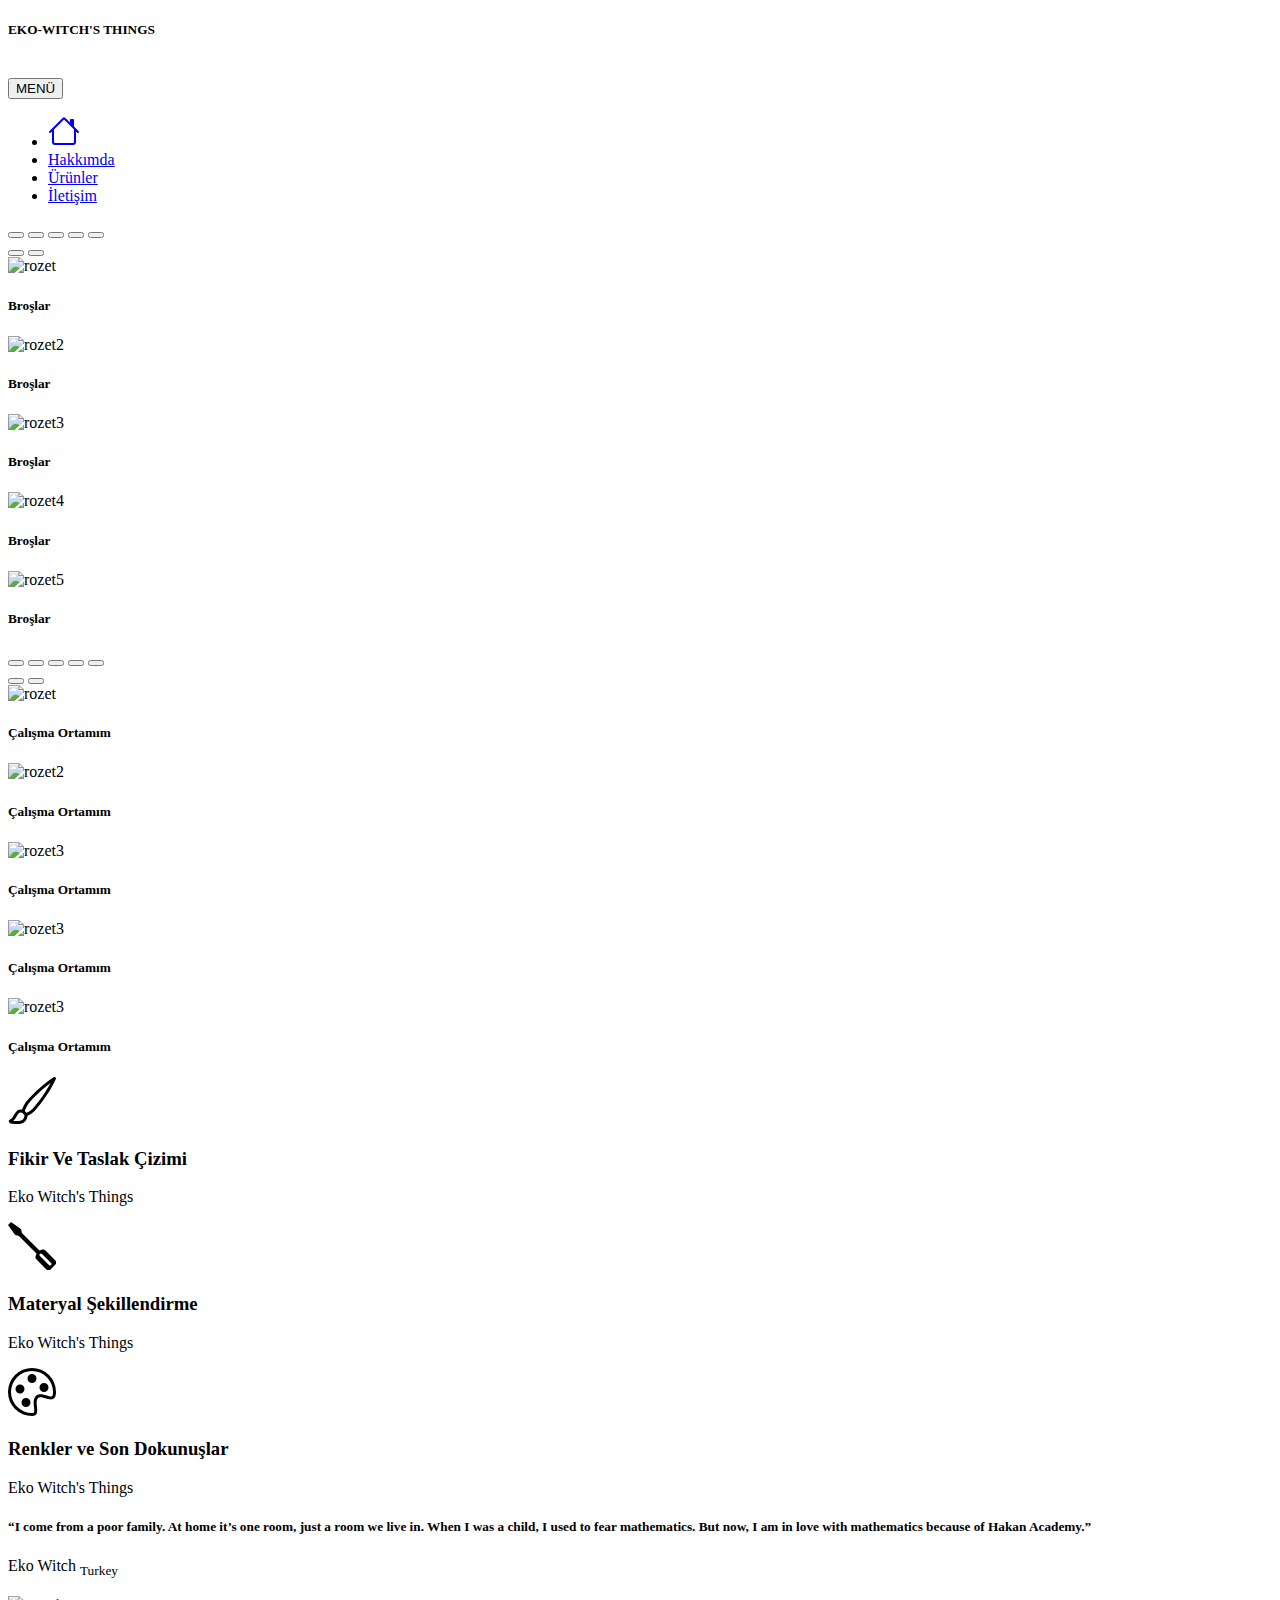
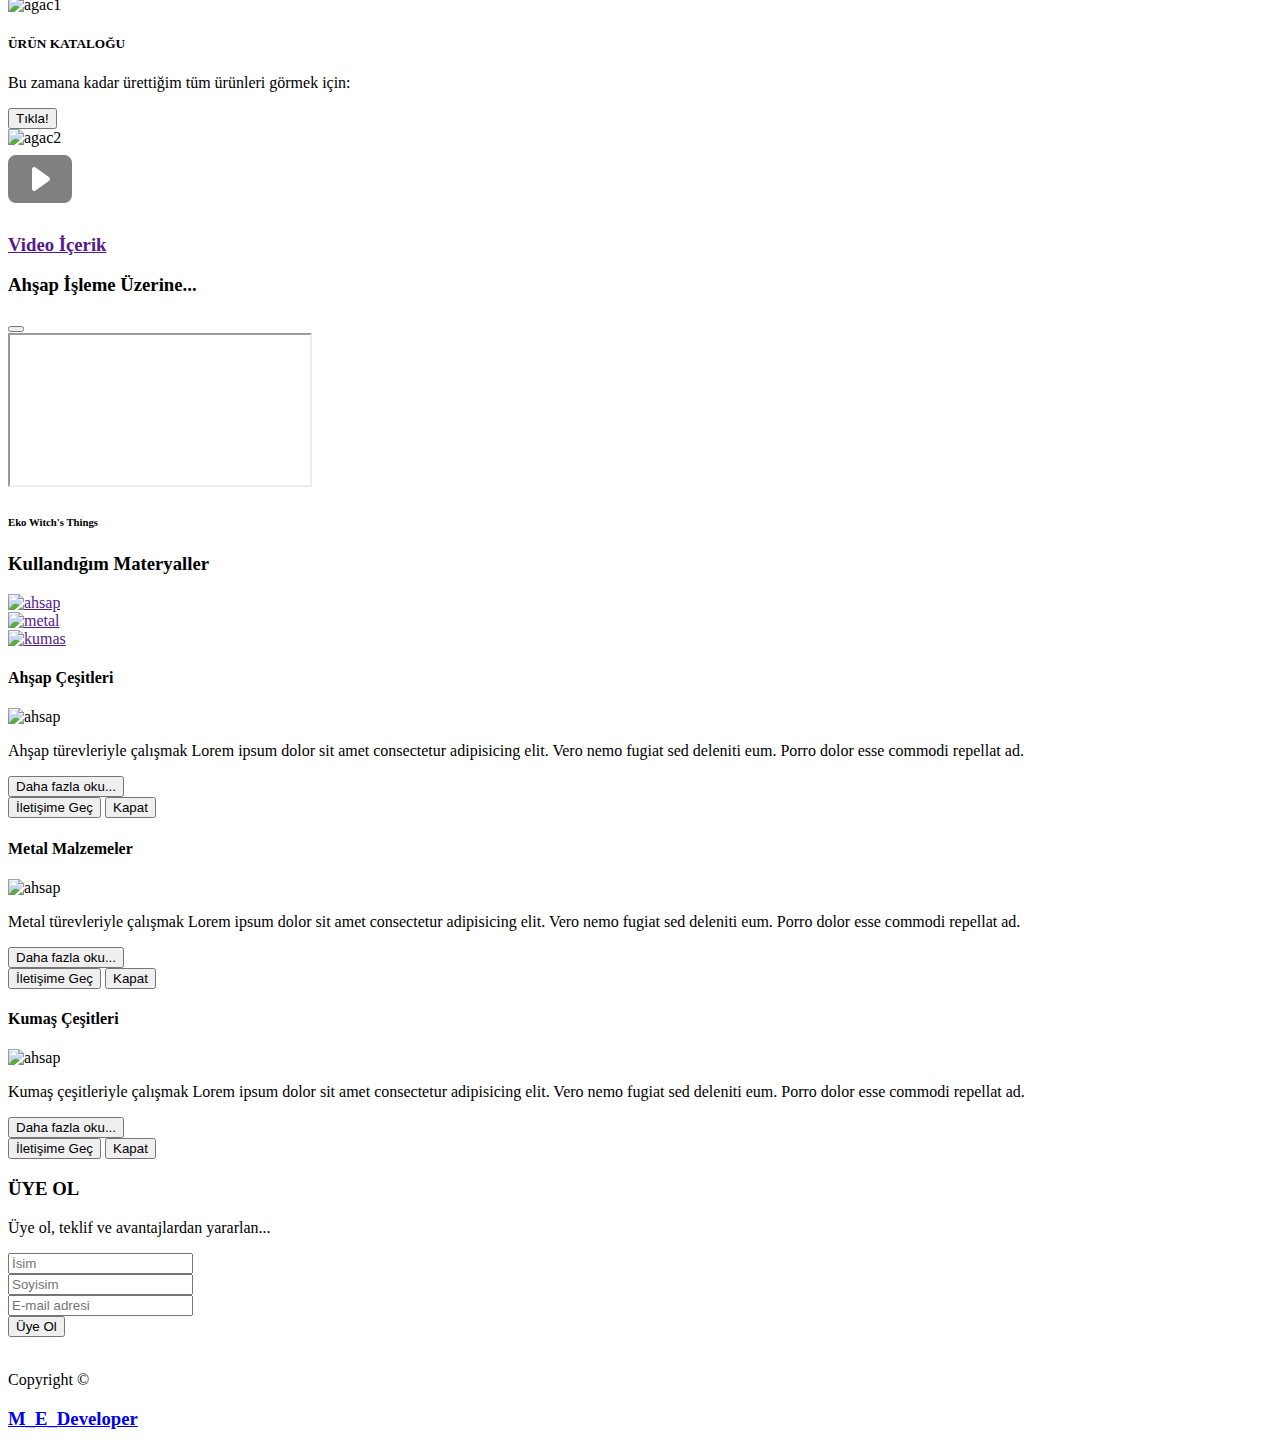
==== index.html @ f8d58818 "1" ====
<!DOCTYPE html>
<html lang="en">

<head>
    <meta charset="UTF-8" />
    <meta http-equiv="X-UA-Compatible" content="IE=edge" />
    <meta name="viewport" content="width=device-width, initial-scale=1.0" />
    <link href="https://cdn.jsdelivr.net/npm/bootstrap@5.0.2/dist/css/bootstrap.min.css" rel="stylesheet"
        integrity="sha384-EVSTQN3/azprG1Anm3QDgpJLIm9Nao0Yz1ztcQTwFspd3yD65VohhpuuCOmLASjC" crossorigin="anonymous" />
    <title>Eko Witch's Things</title>
    <style>
        html {
            scroll-behavior: smooth;
        }
    </style>
    <link rel="stylesheet" href="style.css">
    <link rel="preconnect" href="https://fonts.googleapis.com">
    <link rel="preconnect" href="https://fonts.gstatic.com" crossorigin>
    <link href="https://fonts.googleapis.com/css2?family=Lobster&display=swap" rel="stylesheet">
</head>

<body class="bg-dark">


    <!--------------------------------- NAVBAR--------------------------------------------- -->
    <nav class="navbar rounded navbar-dark navbar-expand-md px-2 p-1">
        <div class="container">
            <div class="navbar-brand">
                <h5 class="">EKO-WITCH'S THINGS</h5>
            </div>
        </div>
        <div class="container nav-pic">
            <img class="w-25 border border-3 rounded-circle" src="./photo/rozet995.jpg" alt="">
        </div>
        </div>
        <div class="mr-5">
            <button class="navbar-toggler" data-bs-toggle="collapse" data-bs-target="#menu">
                MENÜ
            </button>
            <div class="collapse navbar-collapse" id="menu">
                <ul class="navbar-nav">
                    <li class="pe-4 nav-item border-bottom border-dark"><a href="index.html" class="nav-link"><svg
                                xmlns="http://www.w3.org/2000/svg" width="2rem" height="2rem" fill="currentColor"
                                class="bi bi-house" viewBox="0 0 16 16">
                                <path fill-rule="evenodd"
                                    d="M2 13.5V7h1v6.5a.5.5 0 0 0 .5.5h9a.5.5 0 0 0 .5-.5V7h1v6.5a1.5 1.5 0 0 1-1.5 1.5h-9A1.5 1.5 0 0 1 2 13.5zm11-11V6l-2-2V2.5a.5.5 0 0 1 .5-.5h1a.5.5 0 0 1 .5.5z" />
                                <path fill-rule="evenodd"
                                    d="M7.293 1.5a1 1 0 0 1 1.414 0l6.647 6.646a.5.5 0 0 1-.708.708L8 2.207 1.354 8.854a.5.5 0 1 1-.708-.708L7.293 1.5z" />
                            </svg></a></li>
                    <li class="nav-item"><a href="about.html" class="nav-link">Hakkımda</a></li>
                    <li class="nav-item"><a href="products.html" class="nav-link">Ürünler</a></li>
                    <li class="nav-item"><a href="contact.html" class="nav-link">İletişim</a></li>
                </ul>
            </div>
        </div>
    </nav>


    <!-- ----------------------------------CARUSEL---------------------------------------------- -->
    <div class="carousel-row  border border-5 border-secondary row">
        <!-- <div class="wing col-1"></div> -->
        <div class="container col-5">
            <div class="carousel slide" data-bs-interval="3000" data-bs-ride="carousel" id="carousel1">
                <div class="carousel-indicators">
                    <button data-bs-target="#carousel1" data-bs-slide-to="0" type="button" class="active"></button>
                    <button data-bs-target="#carousel1" data-bs-slide-to="1" type="button" class="active"></button>
                    <button data-bs-target="#carousel1" data-bs-slide-to="2" type="button" class="active"></button>
                    <button data-bs-target="#carousel1" data-bs-slide-to="3" type="button" class="active"></button>
                    <button data-bs-target="#carousel1" data-bs-slide-to="4" type="button" class="active"></button>
                </div>
                <button type="button" class="carousel-control-prev" data-bs-target="#carousel1">
                    <span class="carousel-control-prev-icon" data-bs-target="#carousel1" data-bs-slide="prev"></span>
                </button>
                <button type="button" class="carousel-control-next" data-bs-target="#carousel1">
                    <span class="carousel-control-next-icon" data-bs-target="#carousel1" data-bs-slide="next"></span>
                </button>
                <div class="shadow carousel-inner">
                    <div class="carousel-item active">
                        <img class="d-inline-block rounded w-100 h-100" src="./photo/rozet550.jpg" alt="rozet">
                        <div class="carousel-caption">
                            <h5>Broşlar</h5>
                        </div>
                    </div>
                    <div class="carousel-item">
                        <img class="d-inline-block rounded w-100 h-100" src="./photo/rozet800.jpg" alt="rozet2">
                        <div class="carousel-caption">
                            <h5>Broşlar</h5>
                        </div>
                    </div>
                    <div class="carousel-item">
                        <img class="d-inline-block rounded w-100 h-100" src="./photo/rozet555.jpg" alt="rozet3">
                        <div class="carousel-caption">
                            <h5>Broşlar</h5>
                        </div>
                    </div>
                    <div class="carousel-item">
                        <img class="d-inline-block rounded w-100 h-100" src="./photo/rozet350.jpg" alt="rozet4">
                        <div class="carousel-caption">
                            <h5>Broşlar</h5>
                        </div>
                    </div>
                    <div class="carousel-item">
                        <img class="d-inline-block rounded w-100 h-100" src="./photo/rozet351.jpg" alt="rozet5">
                        <div class="carousel-caption">
                            <h5>Broşlar</h5>
                        </div>
                    </div>
                </div>
            </div>
        </div>
        <div class="container col-5">
            <div class="carousel slide" data-bs-interval="3000" data-bs-ride="carousel" id="carousel2">
                <div class="carousel-indicators">
                    <button data-bs-target="#carousel2" data-bs-slide-to="0" type="button" class="active"></button>
                    <button data-bs-target="#carousel2" data-bs-slide-to="1" type="button" class="active"></button>
                    <button data-bs-target="#carousel2" data-bs-slide-to="2" type="button" class="active"></button>
                    <button data-bs-target="#carousel2" data-bs-slide-to="3" type="button" class="active"></button>
                    <button data-bs-target="#carousel2" data-bs-slide-to="4" type="button" class="active"></button>
                </div>
                <button type="button" class="carousel-control-prev" data-bs-target="#carousel2">
                    <span class="carousel-control-prev-icon" data-bs-target="#carousel2" data-bs-slide="prev"></span>
                </button>
                <button type="button" class="carousel-control-next" data-bs-target="#carousel2">
                    <span class="carousel-control-next-icon" data-bs-target="#carousel2" data-bs-slide="next"></span>
                </button>
                <div class="shadow carousel-inner">
                    <div class="carousel-item active">
                        <img class="d-inline-block rounded w-100 h-100" src="./photo/logoson.jpg" alt="rozet">
                        <div class="text-dark carousel-caption">
                            <h5>Çalışma Ortamım</h5>
                        </div>
                    </div>
                    <div class="carousel-item">
                        <img class="d-inline-block rounded w-100 h-100" src="./photo/eko.jpg" alt="rozet2">
                        <div class="carousel-caption">
                            <h5>Çalışma Ortamım</h5>
                        </div>
                    </div>
                    <div class="carousel-item">
                        <img class="d-inline-block rounded w-100 h-100" src="./photo/kedi.jpg" alt="rozet3">
                        <div class="carousel-caption">
                            <h5>Çalışma Ortamım</h5>
                        </div>
                    </div>
                    <div class="carousel-item">
                        <img class="d-inline-block rounded w-100 h-100" src="./photo/eko3.jpg" alt="rozet3">
                        <div class="carousel-caption">
                            <h5>Çalışma Ortamım</h5>
                        </div>
                    </div>
                    <div class="carousel-item">
                        <img class="d-inline-block rounded w-100 h-100" src="./photo/kedi2.jpg" alt="rozet3">
                        <div class="carousel-caption">
                            <h5>Çalışma Ortamım</h5>
                        </div>
                    </div>
                </div>
            </div>
        </div>
        <!-- <div class="wing col-1"></div> -->
    </div>


    <!-- --------------------------------------------------THREE ICONS AND TEXTS---------------------------------------------- -->

    <div class="container">
        <div class="row">
            <div class="col-md-4 text-center mt-5 mb-5">
                <svg xmlns="http://www.w3.org/2000/svg" width="3rem" height="3rem" fill="currentColor"
                    class="pb-2 asamalar bi bi-brush" viewBox="0 0 16 16">
                    <path
                        d="M15.825.12a.5.5 0 0 1 .132.584c-1.53 3.43-4.743 8.17-7.095 10.64a6.067 6.067 0 0 1-2.373 1.534c-.018.227-.06.538-.16.868-.201.659-.667 1.479-1.708 1.74a8.118 8.118 0 0 1-3.078.132 3.659 3.659 0 0 1-.562-.135 1.382 1.382 0 0 1-.466-.247.714.714 0 0 1-.204-.288.622.622 0 0 1 .004-.443c.095-.245.316-.38.461-.452.394-.197.625-.453.867-.826.095-.144.184-.297.287-.472l.117-.198c.151-.255.326-.54.546-.848.528-.739 1.201-.925 1.746-.896.126.007.243.025.348.048.062-.172.142-.38.238-.608.261-.619.658-1.419 1.187-2.069 2.176-2.67 6.18-6.206 9.117-8.104a.5.5 0 0 1 .596.04zM4.705 11.912a1.23 1.23 0 0 0-.419-.1c-.246-.013-.573.05-.879.479-.197.275-.355.532-.5.777l-.105.177c-.106.181-.213.362-.32.528a3.39 3.39 0 0 1-.76.861c.69.112 1.736.111 2.657-.12.559-.139.843-.569.993-1.06a3.122 3.122 0 0 0 .126-.75l-.793-.792zm1.44.026c.12-.04.277-.1.458-.183a5.068 5.068 0 0 0 1.535-1.1c1.9-1.996 4.412-5.57 6.052-8.631-2.59 1.927-5.566 4.66-7.302 6.792-.442.543-.795 1.243-1.042 1.826-.121.288-.214.54-.275.72v.001l.575.575zm-4.973 3.04.007-.005a.031.031 0 0 1-.007.004zm3.582-3.043.002.001h-.002z" />
                </svg>
                <h3 class="asamaheading">Fikir Ve Taslak Çizimi</h3>
                <p class="asamatext px-3 mt-3">
                    Eko Witch's Things


                </p>
            </div>
            <div class="col-md-4 text-center mt-5 mb-5">
                <svg xmlns="http://www.w3.org/2000/svg" width="3rem" height="3rem" fill="currentColor"
                    class="pb-2 asamalar bi bi-screwdriver" viewBox="0 0 16 16">
                    <path
                        d="m0 1 1-1 3.081 2.2a1 1 0 0 1 .419.815v.07a1 1 0 0 0 .293.708L10.5 9.5l.914-.305a1 1 0 0 1 1.023.242l3.356 3.356a1 1 0 0 1 0 1.414l-1.586 1.586a1 1 0 0 1-1.414 0l-3.356-3.356a1 1 0 0 1-.242-1.023L9.5 10.5 3.793 4.793a1 1 0 0 0-.707-.293h-.071a1 1 0 0 1-.814-.419L0 1zm11.354 9.646a.5.5 0 0 0-.708.708l3 3a.5.5 0 0 0 .708-.708l-3-3z" />
                </svg>
                <h3 class="asamaheading">Materyal Şekillendirme</h3>
                <p class="asamatext px-3 mt-3">
                    Eko Witch's Things

                </p>
            </div>
            <div class="col-md-4 text-center mt-5 mb-5">
                <svg xmlns="http://www.w3.org/2000/svg" width="3rem" height="3rem" fill="currentColor"
                    class="pb-2 asamalar bi bi-palette" viewBox="0 0 16 16">
                    <path
                        d="M8 5a1.5 1.5 0 1 0 0-3 1.5 1.5 0 0 0 0 3zm4 3a1.5 1.5 0 1 0 0-3 1.5 1.5 0 0 0 0 3zM5.5 7a1.5 1.5 0 1 1-3 0 1.5 1.5 0 0 1 3 0zm.5 6a1.5 1.5 0 1 0 0-3 1.5 1.5 0 0 0 0 3z" />
                    <path
                        d="M16 8c0 3.15-1.866 2.585-3.567 2.07C11.42 9.763 10.465 9.473 10 10c-.603.683-.475 1.819-.351 2.92C9.826 14.495 9.996 16 8 16a8 8 0 1 1 8-8zm-8 7c.611 0 .654-.171.655-.176.078-.146.124-.464.07-1.119-.014-.168-.037-.37-.061-.591-.052-.464-.112-1.005-.118-1.462-.01-.707.083-1.61.704-2.314.369-.417.845-.578 1.272-.618.404-.038.812.026 1.16.104.343.077.702.186 1.025.284l.028.008c.346.105.658.199.953.266.653.148.904.083.991.024C14.717 9.38 15 9.161 15 8a7 7 0 1 0-7 7z" />
                </svg>
                <h3 class="asamaheading">Renkler ve Son Dokunuşlar</h3>
                <p class="asamatext px-3 mt-3">
                    Eko Witch's Things


                </p>
            </div>
        </div>

    </div>




    <!-- ---------------------------------------HOME CONTENT------------------------------------------- -->

    <div id="home-content">
        <div class="overlay">
            <div class="row">
                <div class=" col ">
                    <div class="container mt-5 pt-5 ">
                        <h5 class="container col-9 pb-5">
                            “I come from a poor family. At home it’s one room, just a room we live in. When I was a
                            child, I used to fear mathematics. But now, I am in love with mathematics because of Hakan
                            Academy.”
                        </h5>
                        <p class="text-end">Eko Witch <sub>Turkey</sub></p>
                    </div>
                </div>
            </div>
        </div>
    </div>




    <!-- ------------------------------------------HOME INFO----------------------------------------------- -->

    <div class="container">
        <div class="row">
            <div class="agac1 col-4">
                <img class="w-100" src="./photo/agac1.png" alt="agac1">
            </div>
            <div class="align-self-center justify-center col-4">
                <h5 class="text-center asamaheading">ÜRÜN KATALOĞU</h5>
                <p class="text-center asamatext">Bu zamana kadar ürettiğim tüm ürünleri görmek için:</p>
                <div class="text-center"><a class="align-center" href="products.html"><button type="button"
                            class="align-center border border-2  btn btn-danger">Tıkla!</button></a>
                </div>
            </div>
            <div class="agac2 col-4">
                <img class="w-100" src="./photo/agac2.png" alt="agac2">
            </div>
        </div>
    </div>

    <!-- -----------------------------------------VIDEO---------------------------------------------- -->
    <div id="home-content">
        <div class="overlay">
            <div class="container">
                <div class="row">
                    <div class="col mt-5">
                        <a href="" data-bs-target="#video-modal" data-bs-toggle="modal">
                            <svg xmlns="http://www.w3.org/2000/svg" width="4rem" height="4rem" fill="gray"
                                class="bi bi-play-btn-fill" viewBox="0 0 16 16">
                                <path
                                    d="M0 12V4a2 2 0 0 1 2-2h12a2 2 0 0 1 2 2v8a2 2 0 0 1-2 2H2a2 2 0 0 1-2-2zm6.79-6.907A.5.5 0 0 0 6 5.5v5a.5.5 0 0 0 .79.407l3.5-2.5a.5.5 0 0 0 0-.814l-3.5-2.5z" />
                            </svg>
                            <h3 class="text-secondary">Video İçerik</h3>
                        </a>
                    </div>
                </div>
            </div>
        </div>
    </div>




    <!-- --------------------MODAL------------------------------- -->

    <div class="modal" id="video-modal">
        <div class="modal-dialog">
            <div class="modal-content">
                <div class="modal-header">
                    <h3>Ahşap İşleme Üzerine...</h3>
                    <button class="btn-close" data-bs-dismiss="modal"></button>
                </div>
                <div class="modal-body">
                    <div class="embed-responsive embed-responsive-16by9 z-depth-1-half">
                        <iframe class="w-100 h-100 embed-responsive-item"
                            src="https://www.youtube.com/embed/c4begcPe8HY" allowfullscreen></iframe>
                    </div>
                </div>
                <div class="justify-content-center modal-footer">
                    <h6>Eko Witch's Things</h6>
                </div>
            </div>
        </div>
    </div>



    <!-- ------------------------------------PHOTO GALLERY MODAL------------------------------- -->

    <h3 class="text-center text-light pb-2 mt-3">Kullandığım Materyaller</h3>
    <div class="container">
        <div class="row">
            <div class="materyal h-100 col-md-4"><a href="" data-bs-toggle="modal" data-bs-target="#mat1"><img
                        class="w-100 h-75 rounded border border-secondary rounded-3" src="./photo/ahsap.jpg"
                        alt="ahsap"></a></div>
            <div class="materyal h-100 col-md-4"><a href="" data-bs-toggle="modal" data-bs-target="#mat2"><img
                        class="w-100 h-75 rounded border border-secondary rounded-3" src="./photo/metal.jpg"
                        alt="metal"></a></div>
            <div class="materyal h-100 col-md-4"><a href="" data-bs-toggle="modal" data-bs-target="#mat3"><img
                        class="w-100 h-75 rounded border border-secondary rounded-3" src="./photo/kumas.jpg"
                        alt="kumas"></a></div>
        </div>
    </div>

    <div class="container">
        <div class="modal" id="mat1">
            <div class="modal-dialog">
                <div class="modal-content">
                    <div class="align-self-center modal-header">
                        <div class="row">
                            <h4 class="text-center">Ahşap Çeşitleri</h4>
                        </div>
                    </div>
                    <div class="align-center modal-body">
                        <div class="row">
                            <div class="col">
                                <img class="w-100" src="./photo/ahsap.jpg" alt="ahsap">
                            </div>
                            <div class="col">
                                <p>Ahşap türevleriyle çalışmak Lorem ipsum dolor sit amet consectetur adipisicing
                                    elit.
                                    Vero
                                    nemo fugiat sed deleniti eum. Porro dolor esse commodi repellat ad.</p>
                                <button type="button" class="btn btn-dark">Daha fazla oku...</button>
                            </div>
                        </div>

                    </div>
                    <div class="modal-footer">
                        <button class="btn btn-primary">İletişime Geç</button>
                        <button class="btn btn-danger" data-bs-dismiss="modal">Kapat</button>
                    </div>
                </div>
            </div>
        </div>
    </div>
    <div class="container">
        <div class="modal" id="mat2">
            <div class="modal-dialog">
                <div class="modal-content">
                    <div class="align-self-center modal-header">
                        <div class="row">
                            <h4 class="text-center">Metal Malzemeler</h4>
                        </div>
                    </div>
                    <div class="align-center modal-body">
                        <div class="row">
                            <div class="col">
                                <img class="w-100" src="./photo/metal.jpg" alt="ahsap">
                            </div>
                            <div class="col">
                                <p>Metal türevleriyle çalışmak Lorem ipsum dolor sit amet consectetur adipisicing
                                    elit.
                                    Vero
                                    nemo fugiat sed deleniti eum. Porro dolor esse commodi repellat ad.</p>
                                <button type="button" class="btn btn-dark">Daha fazla oku...</button>
                            </div>
                        </div>

                    </div>
                    <div class="modal-footer">
                        <button class="btn btn-primary">İletişime Geç</button>
                        <button class="btn btn-danger" data-bs-dismiss="modal">Kapat</button>
                    </div>
                </div>
            </div>
        </div>
    </div>
    <div class="container">
        <div class="modal" id="mat3">
            <div class="modal-dialog">
                <div class="modal-content">
                    <div class="align-self-center modal-header">
                        <div class="row">
                            <h4 class="text-center">Kumaş Çeşitleri</h4>
                        </div>
                    </div>
                    <div class="align-center modal-body">
                        <div class="row">
                            <div class="col">
                                <img class="w-100" src="./photo/kumas.jpg" alt="ahsap">
                            </div>
                            <div class="col">
                                <p>Kumaş çeşitleriyle çalışmak Lorem ipsum dolor sit amet consectetur adipisicing
                                    elit.
                                    Vero
                                    nemo fugiat sed deleniti eum. Porro dolor esse commodi repellat ad.</p>
                                <button type="button" class="btn btn-dark">Daha fazla oku...</button>
                            </div>
                        </div>

                    </div>
                    <div class="modal-footer">
                        <button class="btn btn-primary">İletişime Geç</button>
                        <button class="btn btn-danger" data-bs-dismiss="modal">Kapat</button>
                    </div>
                </div>
            </div>
        </div>
    </div>




    <!-- ------------------------SUBSCRIBE--------------------------------- -->
    <div class="footer-div subs border-top border-bottom border-5 container-expand-md text-center mt-3">
        <div class="row">
            <div class="col">
                <h3 class="">ÜYE OL</h3>
                <p class="">Üye ol, teklif ve avantajlardan yararlan...</p>
                <form action="" class="row row-cols-md-auto justify-content-center">
                    <div><input type="text" class="mb-2 form-control" placeholder="İsim"></div>
                    <div><input type="text" class="mb-2 form-control" placeholder="Soyisim"></div>
                    <div><input type="email" class="mb-2 form-control" placeholder="E-mail adresi"></div>
                    <div><button class="btn btn-warning">Üye Ol</button></div>
                </form>
            </div>
        </div>
    </div>


    <!-- -----------------------------------COPYRIGHT---------------------------------------- -->
    <div class="container-fluid">
        <div class="row">
            <div class="col-9 text-center mt-3">
                <a class="btn " type="button" target="_blank" href="https://www.instagram.com/eko_witch/"><img class="ft-bt" src="./photo/insta.png" alt=""></a>
                <a class="btn " type="button" target="_blank" href="https://mailto:esinbilgic33@gmail.com"><img class="ft-bt-g" src="./photo/gmail.png" alt=""></a>
                <a class="btn " type="button" target="_blank" href="https://www.shopier.com/ShowProductNew/storefront.php?shop=ekowitch/"><img class="ft-bt" src="./photo/shopier.png" alt=""></a>
            </div>
            <div class="col-3 mt-3">
                <p class="text-light"> Copyright &#169; <span><a class="link-secondary text-decoration-none h5"
                    href="https://www.instagram.com/midlifesight/" target="_blank"><h3>M_E_Developer</h3></a></span></p>
            </div>
        </div>

























        <script src="https://cdn.jsdelivr.net/npm/@popperjs/core@2.9.2/dist/umd/popper.min.js"
            integrity="sha384-IQsoLXl5PILFhosVNubq5LC7Qb9DXgDA9i+tQ8Zj3iwWAwPtgFTxbJ8NT4GN1R8p"
            crossorigin="anonymous"></script>
        <script src="https://cdn.jsdelivr.net/npm/bootstrap@5.0.2/dist/js/bootstrap.min.js"
            integrity="sha384-cVKIPhGWiC2Al4u+LWgxfKTRIcfu0JTxR+EQDz/bgldoEyl4H0zUF0QKbrJ0EcQF"
            crossorigin="anonymous"></script>
        <script>
            var popoverTriggerList = [].slice.call(document.querySelectorAll('[data-bs-toggle="popover"]'))
            var popoverList = popoverTriggerList.map(function (popoverTriggerEl) {
                return new bootstrap.Popover(popoverTriggerEl)
            })
        </script>
        <script>
            var tooltipTriggerList = [].slice.call(document.querySelectorAll('[data-bs-toggle="tooltip"]'))
            var tooltipList = tooltipTriggerList.map(function (tooltipTriggerEl) {
                return new bootstrap.Tooltip(tooltipTriggerEl)
            })
        </script>
</body>

</html>
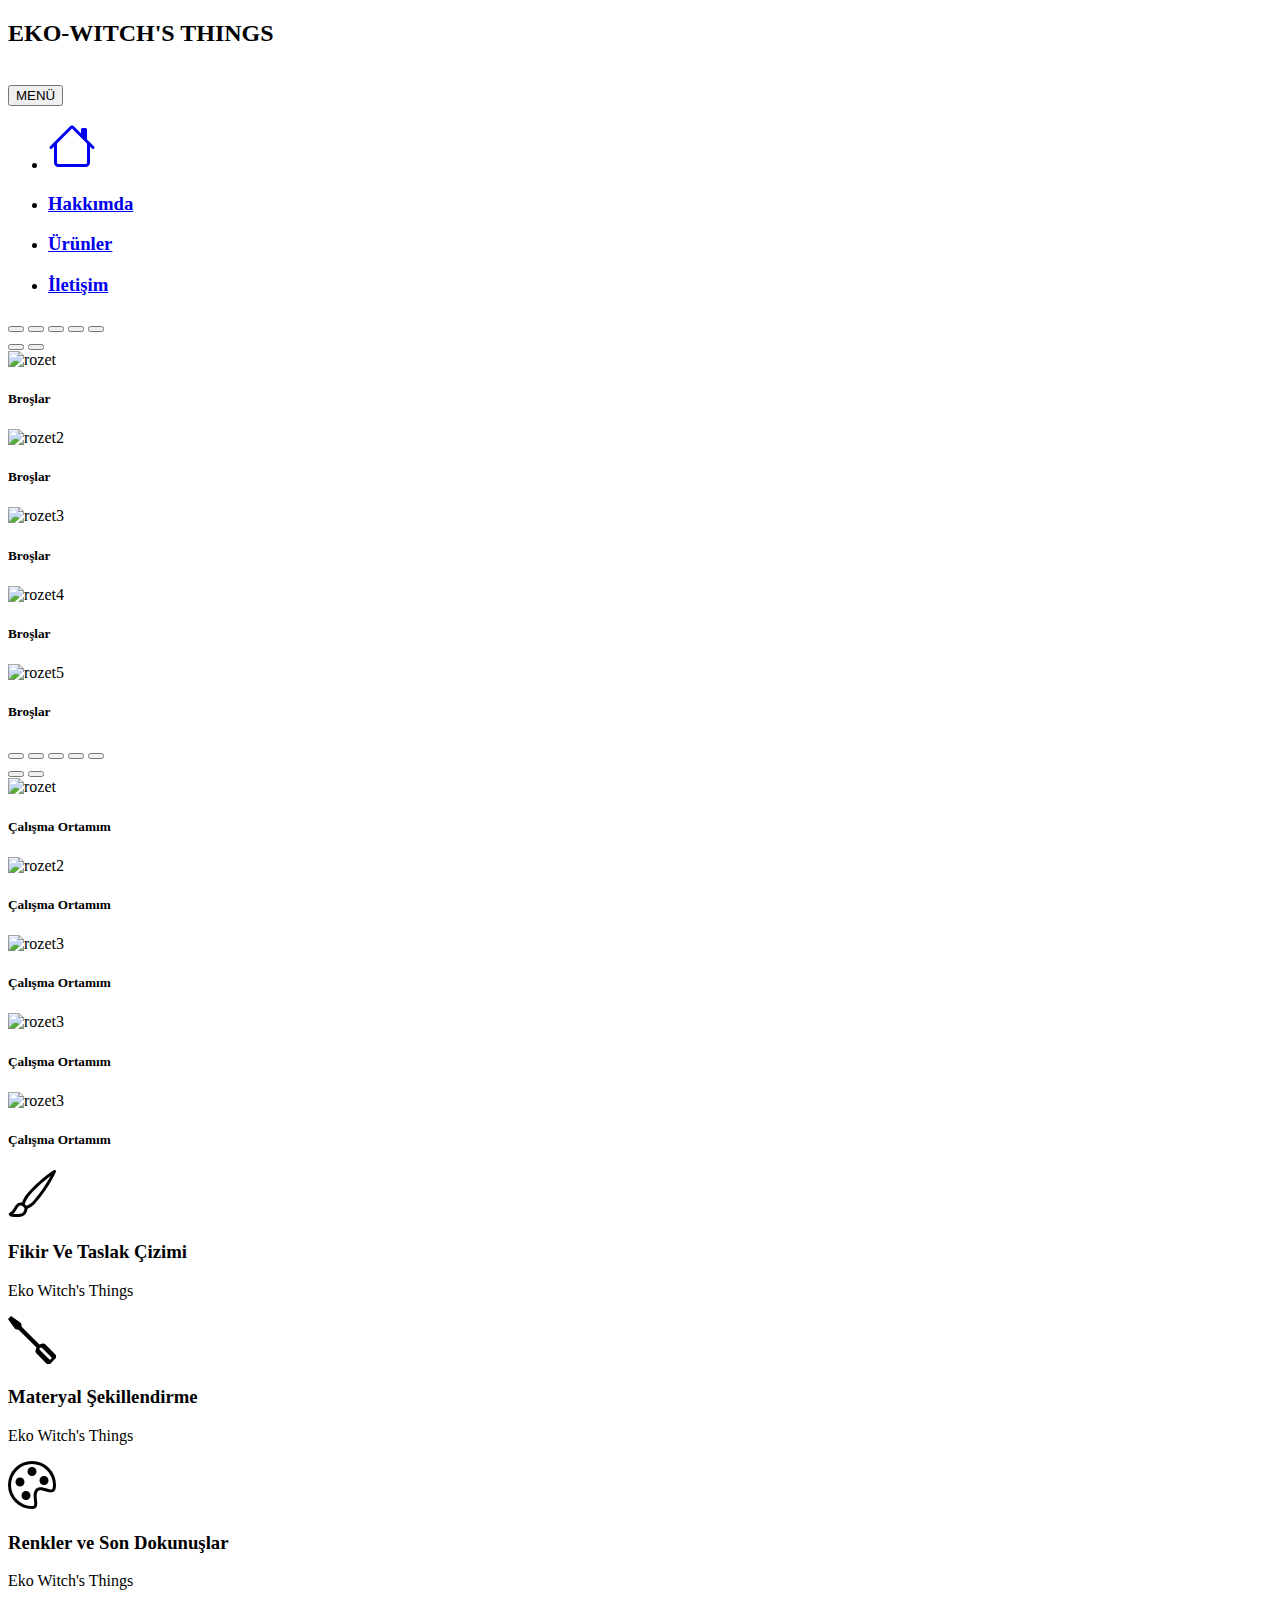
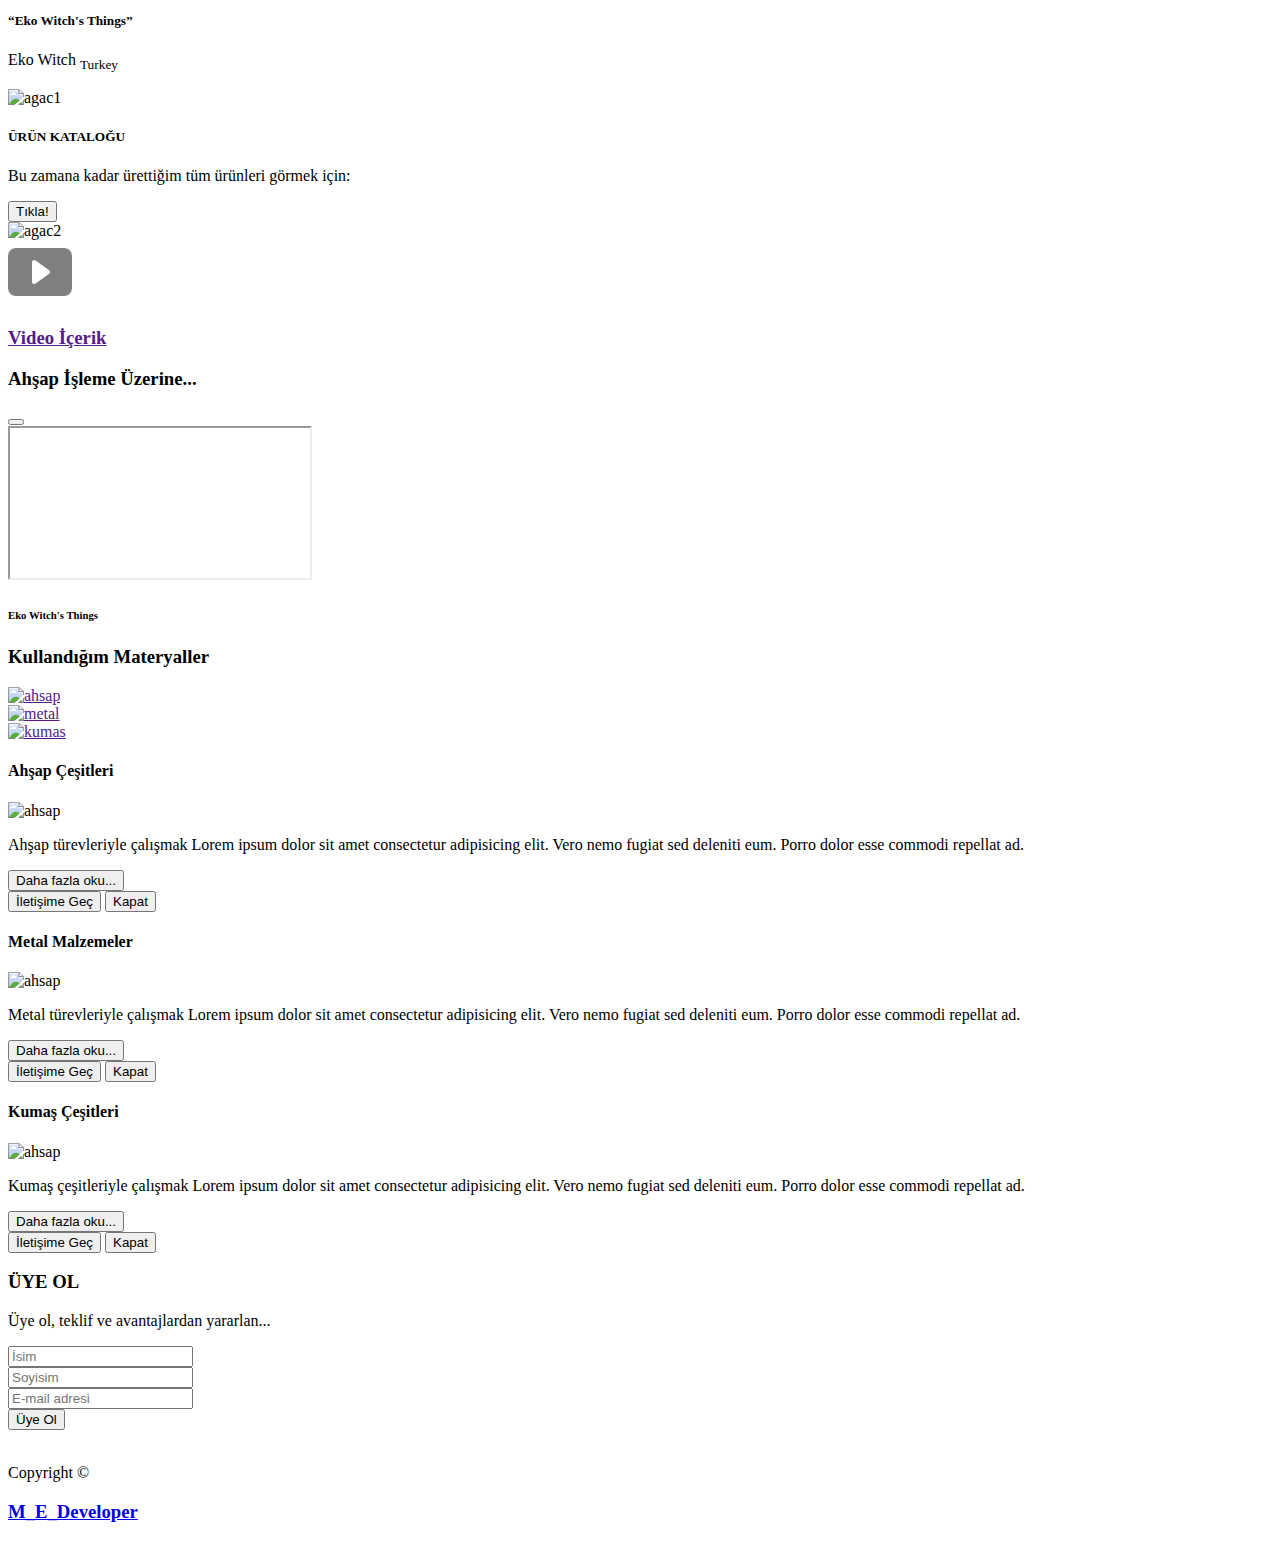
==== commit 3584c928: "1" ====
--- a/index.html
+++ b/index.html
@@ -2,6 +2,9 @@
 <html lang="en">
 
 <head>
+    <meta http-equiv='cache-control' content='no-cache'>
+    <meta http-equiv='expires' content='0'>
+    <meta http-equiv='pragma' content='no-cache'>
     <meta charset="UTF-8" />
     <meta http-equiv="X-UA-Compatible" content="IE=edge" />
     <meta name="viewport" content="width=device-width, initial-scale=1.0" />
@@ -26,12 +29,23 @@
     <nav class="navbar rounded navbar-dark navbar-expand-md px-2 p-1">
         <div class="container">
             <div class="navbar-brand">
-                <h5 class="">EKO-WITCH'S THINGS</h5>
-            </div>
-        </div>
-        <div class="container nav-pic">
+                <h2 class="">EKO-WITCH'S THINGS</h2>
+            </div>
+        </div>
+        <div class="container">
+            <div class="col align-self-center">
+                <a class="btn " type="button" target="_blank" href="https://www.instagram.com/eko_witch/"><img
+                        class="ft-bt" src="./photo/insta.png" alt=""></a>
+                <a class="btn " type="button" target="_blank" href="https://mailto:esinbilgic33@gmail.com"><img
+                        class="ft-bt-g" src="./photo/gmail.png" alt=""></a>
+                <a class="btn " type="button" target="_blank"
+                    href="https://www.shopier.com/ShowProductNew/storefront.php?shop=ekowitch/"><img class="ft-bt"
+                        src="./photo/shopier.png" alt=""></a>
+            </div>
+        </div>
+        <!-- <div class="container nav-pic">
             <img class="w-25 border border-3 rounded-circle" src="./photo/rozet995.jpg" alt="">
-        </div>
+        </div> -->
         </div>
         <div class="mr-5">
             <button class="navbar-toggler" data-bs-toggle="collapse" data-bs-target="#menu">
@@ -40,16 +54,22 @@
             <div class="collapse navbar-collapse" id="menu">
                 <ul class="navbar-nav">
                     <li class="pe-4 nav-item border-bottom border-dark"><a href="index.html" class="nav-link"><svg
-                                xmlns="http://www.w3.org/2000/svg" width="2rem" height="2rem" fill="currentColor"
+                                xmlns="http://www.w3.org/2000/svg" width="3rem" height="3rem" fill="currentColor"
                                 class="bi bi-house" viewBox="0 0 16 16">
                                 <path fill-rule="evenodd"
                                     d="M2 13.5V7h1v6.5a.5.5 0 0 0 .5.5h9a.5.5 0 0 0 .5-.5V7h1v6.5a1.5 1.5 0 0 1-1.5 1.5h-9A1.5 1.5 0 0 1 2 13.5zm11-11V6l-2-2V2.5a.5.5 0 0 1 .5-.5h1a.5.5 0 0 1 .5.5z" />
                                 <path fill-rule="evenodd"
                                     d="M7.293 1.5a1 1 0 0 1 1.414 0l6.647 6.646a.5.5 0 0 1-.708.708L8 2.207 1.354 8.854a.5.5 0 1 1-.708-.708L7.293 1.5z" />
                             </svg></a></li>
-                    <li class="nav-item"><a href="about.html" class="nav-link">Hakkımda</a></li>
-                    <li class="nav-item"><a href="products.html" class="nav-link">Ürünler</a></li>
-                    <li class="nav-item"><a href="contact.html" class="nav-link">İletişim</a></li>
+                    <li class="nav-item"><a href="about.html" class="nav-link">
+                            <h3>Hakkımda</h3>
+                        </a></li>
+                    <li class="nav-item"><a href="products.html" class="nav-link">
+                            <h3>Ürünler</h3>
+                        </a></li>
+                    <li class="nav-item"><a href="contact.html" class="nav-link">
+                            <h3>İletişim</h3>
+                        </a></li>
                 </ul>
             </div>
         </div>
@@ -220,9 +240,7 @@
                 <div class=" col ">
                     <div class="container mt-5 pt-5 ">
                         <h5 class="container col-9 pb-5">
-                            “I come from a poor family. At home it’s one room, just a room we live in. When I was a
-                            child, I used to fear mathematics. But now, I am in love with mathematics because of Hakan
-                            Academy.”
+                            “Eko Witch's Things”
                         </h5>
                         <p class="text-end">Eko Witch <sub>Turkey</sub></p>
                     </div>
@@ -439,58 +457,65 @@
     <div class="container-fluid">
         <div class="row">
             <div class="col-9 text-center mt-3">
-                <a class="btn " type="button" target="_blank" href="https://www.instagram.com/eko_witch/"><img class="ft-bt" src="./photo/insta.png" alt=""></a>
-                <a class="btn " type="button" target="_blank" href="https://mailto:esinbilgic33@gmail.com"><img class="ft-bt-g" src="./photo/gmail.png" alt=""></a>
-                <a class="btn " type="button" target="_blank" href="https://www.shopier.com/ShowProductNew/storefront.php?shop=ekowitch/"><img class="ft-bt" src="./photo/shopier.png" alt=""></a>
+                <a class="btn " type="button" target="_blank" href="https://www.instagram.com/eko_witch/"><img
+                        class="ft-bt" src="./photo/insta.png" alt=""></a>
+                <a class="btn " type="button" target="_blank" href="https://mailto:esinbilgic33@gmail.com"><img
+                        class="ft-bt-g" src="./photo/gmail.png" alt=""></a>
+                <a class="btn " type="button" target="_blank"
+                    href="https://www.shopier.com/ShowProductNew/storefront.php?shop=ekowitch/"><img class="ft-bt"
+                        src="./photo/shopier.png" alt=""></a>
             </div>
             <div class="col-3 mt-3">
                 <p class="text-light"> Copyright &#169; <span><a class="link-secondary text-decoration-none h5"
-                    href="https://www.instagram.com/midlifesight/" target="_blank"><h3>M_E_Developer</h3></a></span></p>
-            </div>
-        </div>
-
-
-
-
-
-
-
-
-
-
-
-
-
-
-
-
-
-
-
-
-
-
-
-
-
-        <script src="https://cdn.jsdelivr.net/npm/@popperjs/core@2.9.2/dist/umd/popper.min.js"
-            integrity="sha384-IQsoLXl5PILFhosVNubq5LC7Qb9DXgDA9i+tQ8Zj3iwWAwPtgFTxbJ8NT4GN1R8p"
-            crossorigin="anonymous"></script>
-        <script src="https://cdn.jsdelivr.net/npm/bootstrap@5.0.2/dist/js/bootstrap.min.js"
-            integrity="sha384-cVKIPhGWiC2Al4u+LWgxfKTRIcfu0JTxR+EQDz/bgldoEyl4H0zUF0QKbrJ0EcQF"
-            crossorigin="anonymous"></script>
-        <script>
-            var popoverTriggerList = [].slice.call(document.querySelectorAll('[data-bs-toggle="popover"]'))
-            var popoverList = popoverTriggerList.map(function (popoverTriggerEl) {
-                return new bootstrap.Popover(popoverTriggerEl)
-            })
-        </script>
-        <script>
-            var tooltipTriggerList = [].slice.call(document.querySelectorAll('[data-bs-toggle="tooltip"]'))
-            var tooltipList = tooltipTriggerList.map(function (tooltipTriggerEl) {
-                return new bootstrap.Tooltip(tooltipTriggerEl)
-            })
-        </script>
+                            href="https://www.instagram.com/midlifesight/" target="_blank">
+                            <h3>M_E_Developer</h3>
+                        </a></span></p>
+            </div>
+        </div>
+    </div>
+
+
+
+
+
+
+
+
+
+
+
+
+
+
+
+
+
+
+
+
+
+
+
+
+
+    <script src="https://cdn.jsdelivr.net/npm/@popperjs/core@2.9.2/dist/umd/popper.min.js"
+        integrity="sha384-IQsoLXl5PILFhosVNubq5LC7Qb9DXgDA9i+tQ8Zj3iwWAwPtgFTxbJ8NT4GN1R8p"
+        crossorigin="anonymous"></script>
+    <script src="https://cdn.jsdelivr.net/npm/bootstrap@5.0.2/dist/js/bootstrap.min.js"
+        integrity="sha384-cVKIPhGWiC2Al4u+LWgxfKTRIcfu0JTxR+EQDz/bgldoEyl4H0zUF0QKbrJ0EcQF"
+        crossorigin="anonymous"></script>
+    <script>
+        var popoverTriggerList = [].slice.call(document.querySelectorAll('[data-bs-toggle="popover"]'))
+        var popoverList = popoverTriggerList.map(function (popoverTriggerEl) {
+            return new bootstrap.Popover(popoverTriggerEl)
+        })
+    </script>
+    <script>
+        var tooltipTriggerList = [].slice.call(document.querySelectorAll('[data-bs-toggle="tooltip"]'))
+        var tooltipList = tooltipTriggerList.map(function (tooltipTriggerEl) {
+            return new bootstrap.Tooltip(tooltipTriggerEl)
+        })
+    </script>
 </body>
 
 </html>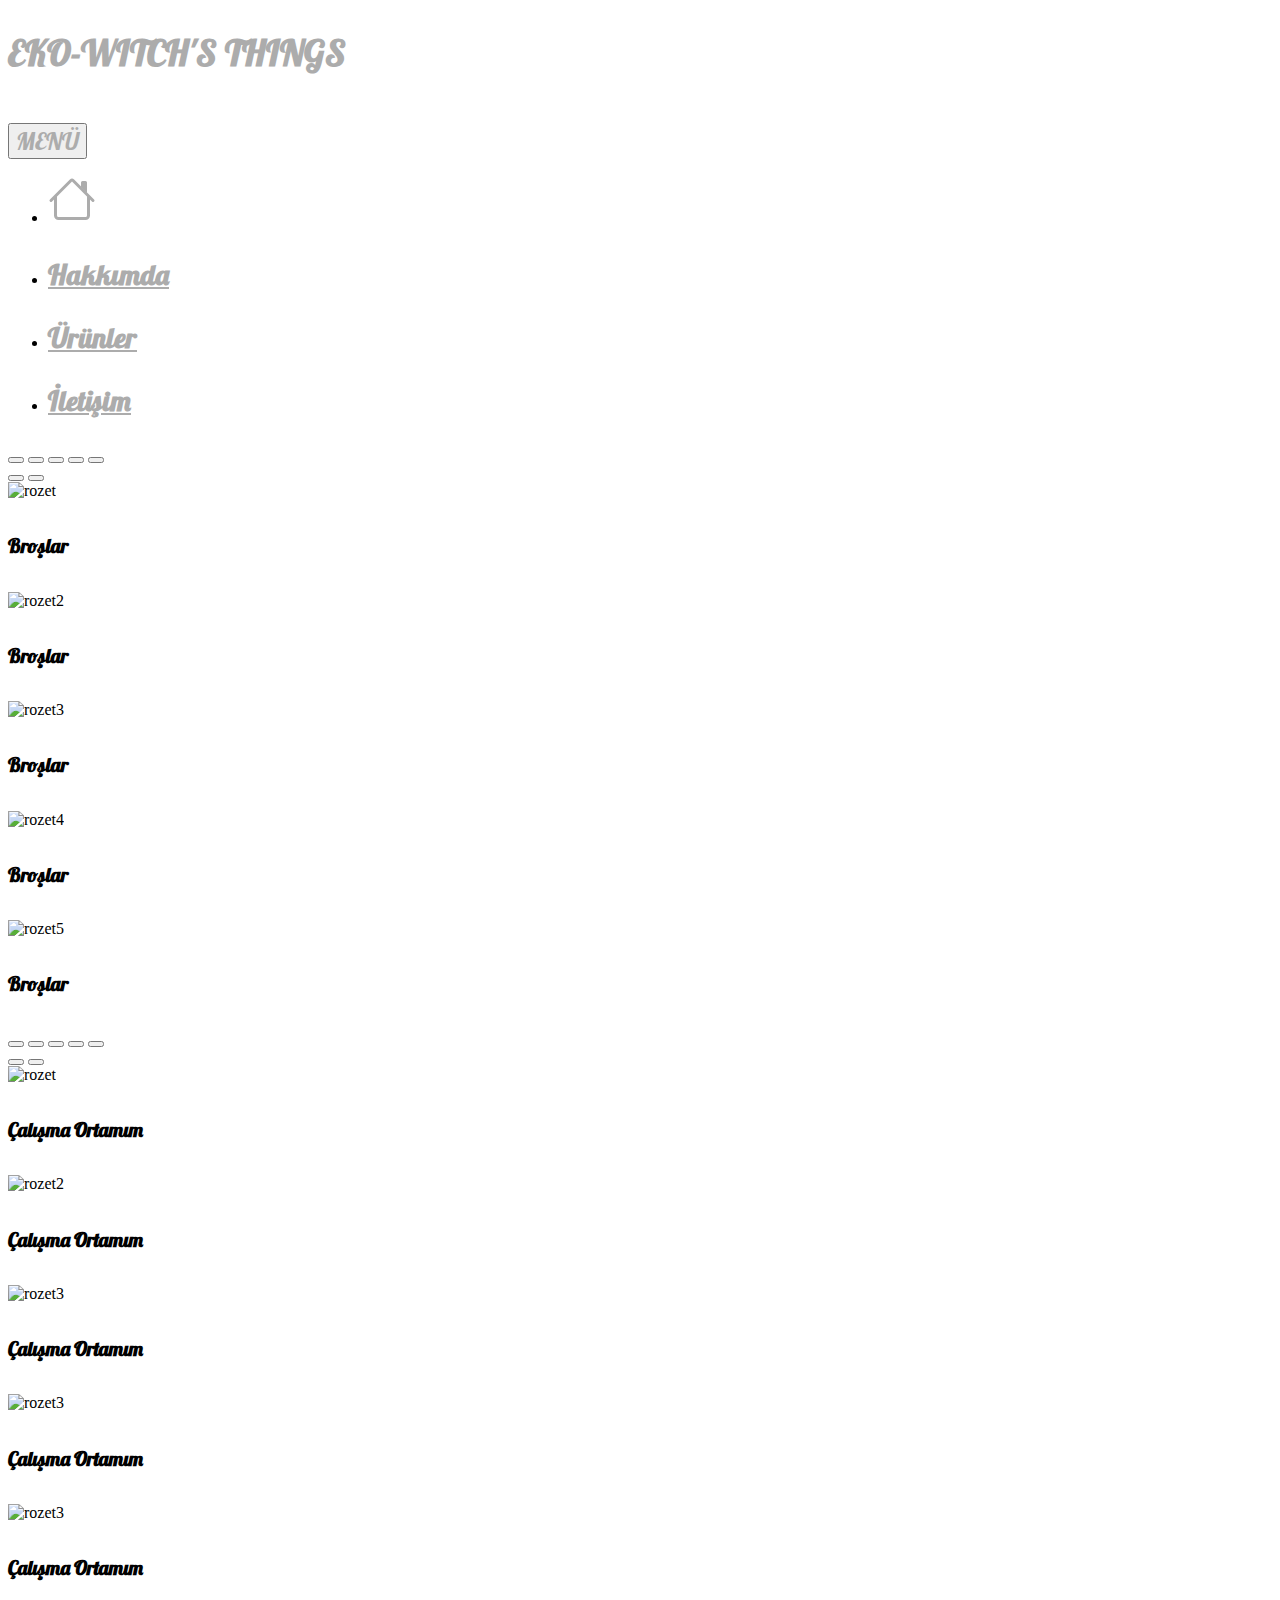
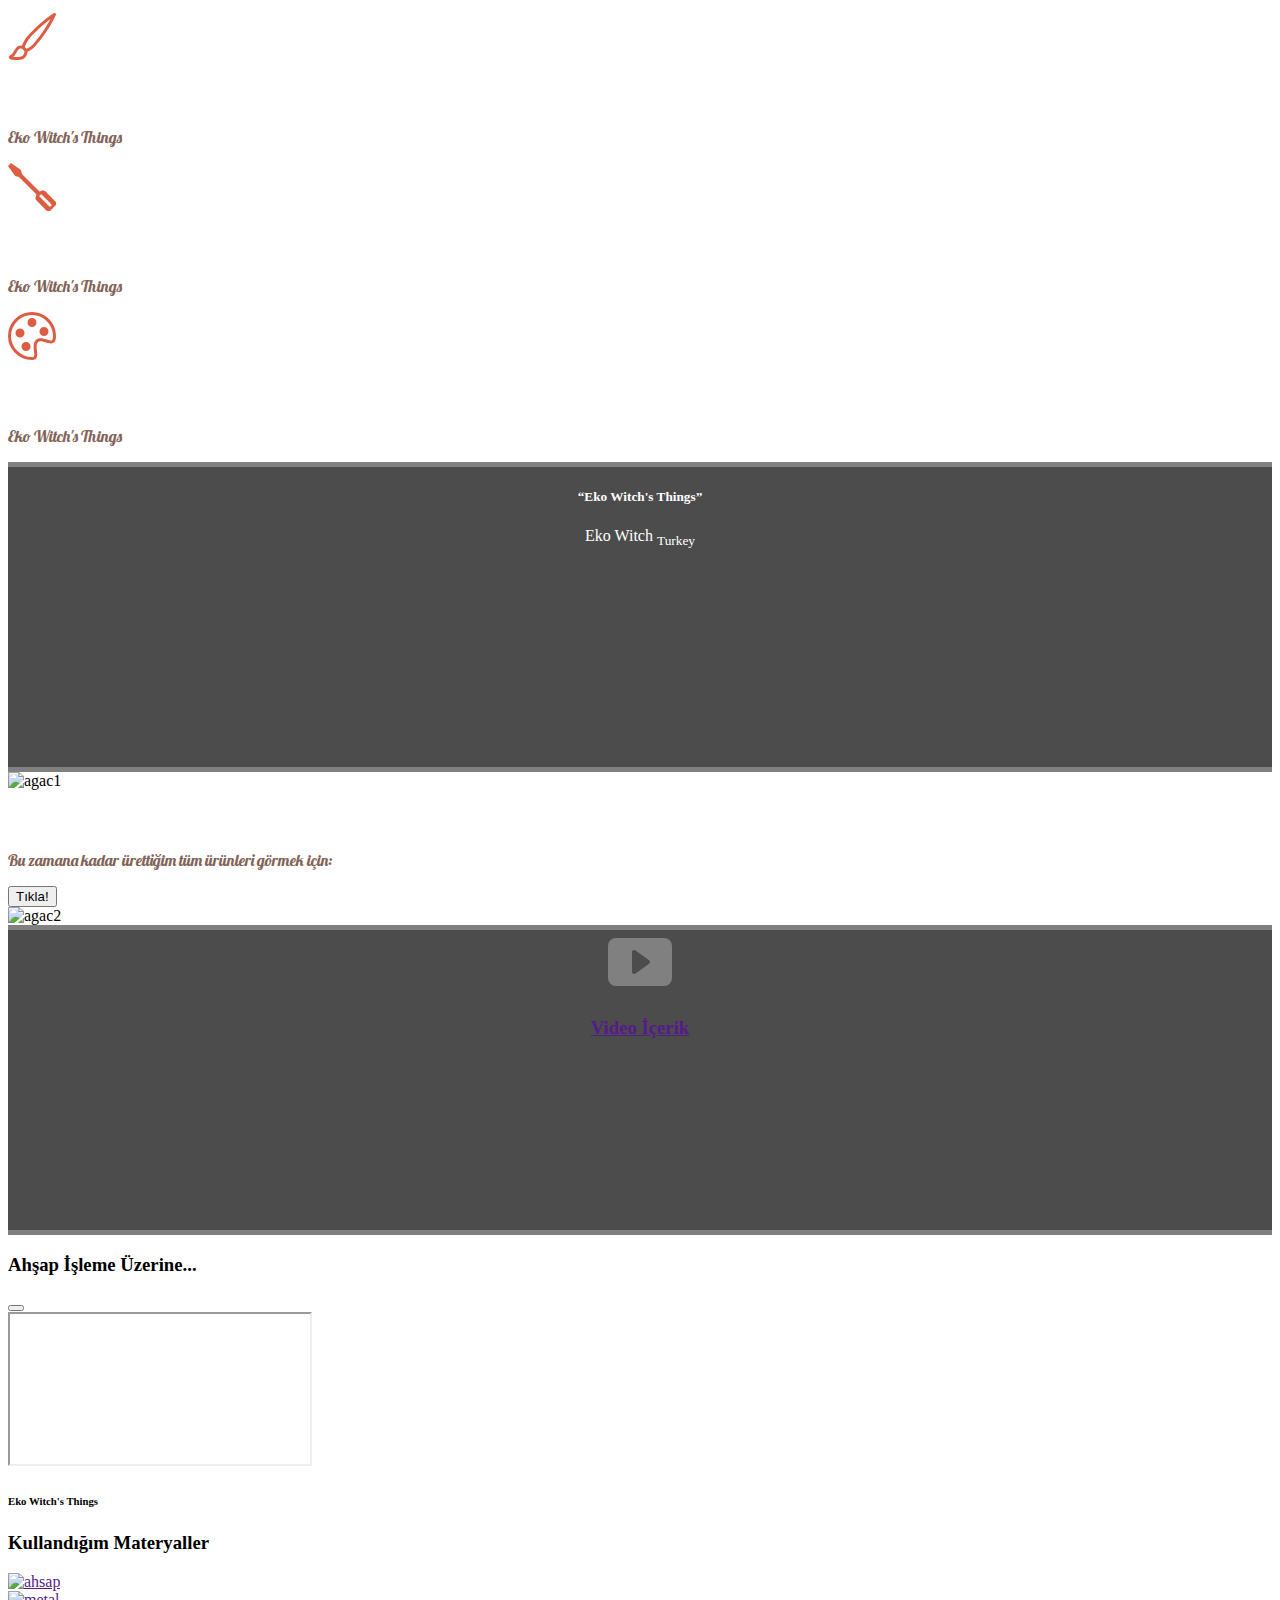
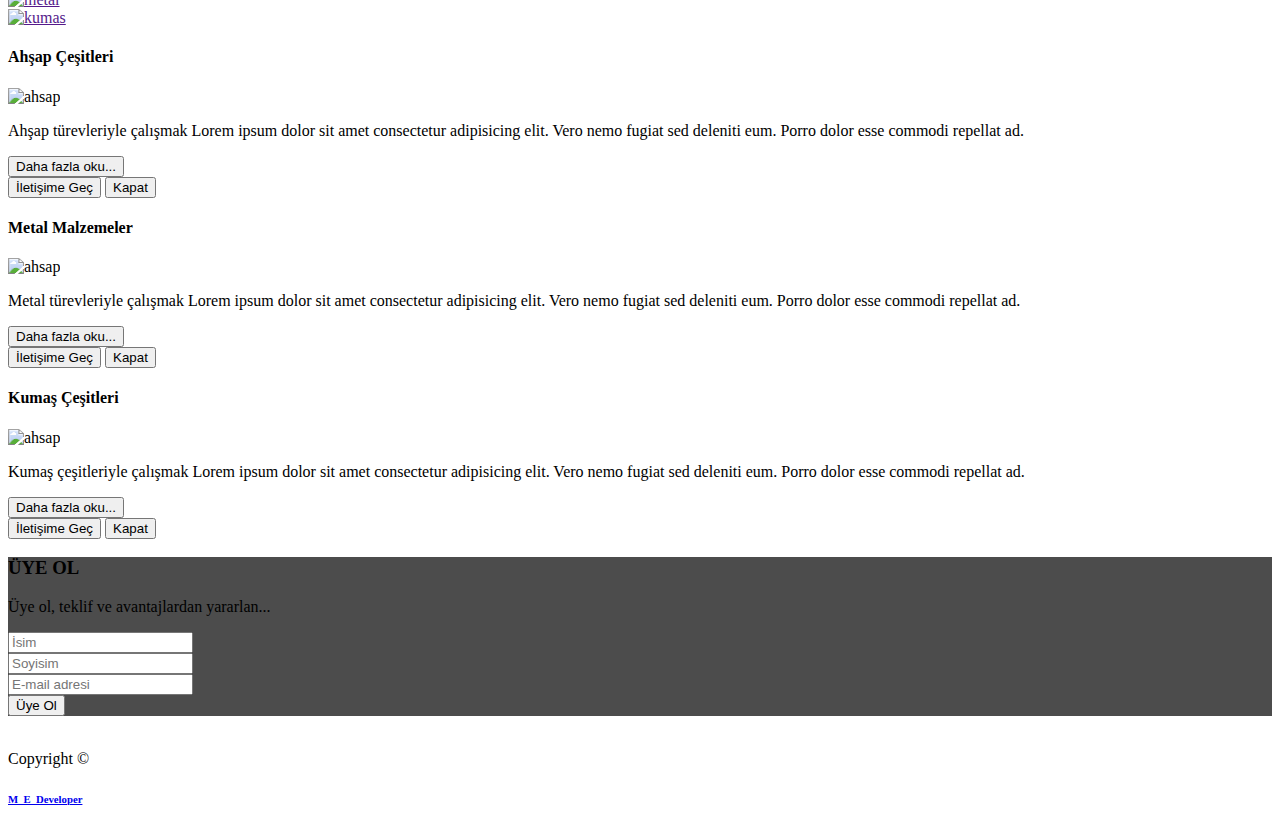
==== commit 9b94a64e: "f" ====
--- a/index.html
+++ b/index.html
@@ -2,9 +2,6 @@
 <html lang="en">
 
 <head>
-    <meta http-equiv='cache-control' content='no-cache'>
-    <meta http-equiv='expires' content='0'>
-    <meta http-equiv='pragma' content='no-cache'>
     <meta charset="UTF-8" />
     <meta http-equiv="X-UA-Compatible" content="IE=edge" />
     <meta name="viewport" content="width=device-width, initial-scale=1.0" />
@@ -23,10 +20,11 @@
 </head>
 
 <body class="bg-dark">
+    <div></div>
 
 
     <!--------------------------------- NAVBAR--------------------------------------------- -->
-    <nav class="navbar rounded navbar-dark navbar-expand-md px-2 p-1">
+    <nav class="navbar rounded navbar-dark navbar-expand-md px-3 p-5">
         <div class="container">
             <div class="navbar-brand">
                 <h2 class="">EKO-WITCH'S THINGS</h2>
@@ -77,115 +75,121 @@
 
 
     <!-- ----------------------------------CARUSEL---------------------------------------------- -->
-    <div class="carousel-row  border border-5 border-secondary row">
-        <!-- <div class="wing col-1"></div> -->
-        <div class="container col-5">
-            <div class="carousel slide" data-bs-interval="3000" data-bs-ride="carousel" id="carousel1">
-                <div class="carousel-indicators">
-                    <button data-bs-target="#carousel1" data-bs-slide-to="0" type="button" class="active"></button>
-                    <button data-bs-target="#carousel1" data-bs-slide-to="1" type="button" class="active"></button>
-                    <button data-bs-target="#carousel1" data-bs-slide-to="2" type="button" class="active"></button>
-                    <button data-bs-target="#carousel1" data-bs-slide-to="3" type="button" class="active"></button>
-                    <button data-bs-target="#carousel1" data-bs-slide-to="4" type="button" class="active"></button>
-                </div>
-                <button type="button" class="carousel-control-prev" data-bs-target="#carousel1">
-                    <span class="carousel-control-prev-icon" data-bs-target="#carousel1" data-bs-slide="prev"></span>
-                </button>
-                <button type="button" class="carousel-control-next" data-bs-target="#carousel1">
-                    <span class="carousel-control-next-icon" data-bs-target="#carousel1" data-bs-slide="next"></span>
-                </button>
-                <div class="shadow carousel-inner">
-                    <div class="carousel-item active">
-                        <img class="d-inline-block rounded w-100 h-100" src="./photo/rozet550.jpg" alt="rozet">
-                        <div class="carousel-caption">
-                            <h5>Broşlar</h5>
-                        </div>
-                    </div>
-                    <div class="carousel-item">
-                        <img class="d-inline-block rounded w-100 h-100" src="./photo/rozet800.jpg" alt="rozet2">
-                        <div class="carousel-caption">
-                            <h5>Broşlar</h5>
-                        </div>
-                    </div>
-                    <div class="carousel-item">
-                        <img class="d-inline-block rounded w-100 h-100" src="./photo/rozet555.jpg" alt="rozet3">
-                        <div class="carousel-caption">
-                            <h5>Broşlar</h5>
-                        </div>
-                    </div>
-                    <div class="carousel-item">
-                        <img class="d-inline-block rounded w-100 h-100" src="./photo/rozet350.jpg" alt="rozet4">
-                        <div class="carousel-caption">
-                            <h5>Broşlar</h5>
-                        </div>
-                    </div>
-                    <div class="carousel-item">
-                        <img class="d-inline-block rounded w-100 h-100" src="./photo/rozet351.jpg" alt="rozet5">
-                        <div class="carousel-caption">
-                            <h5>Broşlar</h5>
-                        </div>
-                    </div>
-                </div>
-            </div>
-        </div>
-        <div class="container col-5">
-            <div class="carousel slide" data-bs-interval="3000" data-bs-ride="carousel" id="carousel2">
-                <div class="carousel-indicators">
-                    <button data-bs-target="#carousel2" data-bs-slide-to="0" type="button" class="active"></button>
-                    <button data-bs-target="#carousel2" data-bs-slide-to="1" type="button" class="active"></button>
-                    <button data-bs-target="#carousel2" data-bs-slide-to="2" type="button" class="active"></button>
-                    <button data-bs-target="#carousel2" data-bs-slide-to="3" type="button" class="active"></button>
-                    <button data-bs-target="#carousel2" data-bs-slide-to="4" type="button" class="active"></button>
-                </div>
-                <button type="button" class="carousel-control-prev" data-bs-target="#carousel2">
-                    <span class="carousel-control-prev-icon" data-bs-target="#carousel2" data-bs-slide="prev"></span>
-                </button>
-                <button type="button" class="carousel-control-next" data-bs-target="#carousel2">
-                    <span class="carousel-control-next-icon" data-bs-target="#carousel2" data-bs-slide="next"></span>
-                </button>
-                <div class="shadow carousel-inner">
-                    <div class="carousel-item active">
-                        <img class="d-inline-block rounded w-100 h-100" src="./photo/logoson.jpg" alt="rozet">
-                        <div class="text-dark carousel-caption">
-                            <h5>Çalışma Ortamım</h5>
-                        </div>
-                    </div>
-                    <div class="carousel-item">
-                        <img class="d-inline-block rounded w-100 h-100" src="./photo/eko.jpg" alt="rozet2">
-                        <div class="carousel-caption">
-                            <h5>Çalışma Ortamım</h5>
-                        </div>
-                    </div>
-                    <div class="carousel-item">
-                        <img class="d-inline-block rounded w-100 h-100" src="./photo/kedi.jpg" alt="rozet3">
-                        <div class="carousel-caption">
-                            <h5>Çalışma Ortamım</h5>
-                        </div>
-                    </div>
-                    <div class="carousel-item">
-                        <img class="d-inline-block rounded w-100 h-100" src="./photo/eko3.jpg" alt="rozet3">
-                        <div class="carousel-caption">
-                            <h5>Çalışma Ortamım</h5>
-                        </div>
-                    </div>
-                    <div class="carousel-item">
-                        <img class="d-inline-block rounded w-100 h-100" src="./photo/kedi2.jpg" alt="rozet3">
-                        <div class="carousel-caption">
-                            <h5>Çalışma Ortamım</h5>
-                        </div>
-                    </div>
-                </div>
-            </div>
-        </div>
-        <!-- <div class="wing col-1"></div> -->
+    <div class="container bg-theme">
+        <div class="carousel-row border-bottom border-5 border-secondary row">
+            <!-- <div class="wing col-1"></div> -->
+            <div class="container col-5">
+                <div class="carousel slide" data-bs-interval="3000" data-bs-ride="carousel" id="carousel1">
+                    <div class="carousel-indicators">
+                        <button data-bs-target="#carousel1" data-bs-slide-to="0" type="button" class="active"></button>
+                        <button data-bs-target="#carousel1" data-bs-slide-to="1" type="button" class="active"></button>
+                        <button data-bs-target="#carousel1" data-bs-slide-to="2" type="button" class="active"></button>
+                        <button data-bs-target="#carousel1" data-bs-slide-to="3" type="button" class="active"></button>
+                        <button data-bs-target="#carousel1" data-bs-slide-to="4" type="button" class="active"></button>
+                    </div>
+                    <button type="button" class="carousel-control-prev" data-bs-target="#carousel1">
+                        <span class="carousel-control-prev-icon" data-bs-target="#carousel1"
+                            data-bs-slide="prev"></span>
+                    </button>
+                    <button type="button" class="carousel-control-next" data-bs-target="#carousel1">
+                        <span class="carousel-control-next-icon" data-bs-target="#carousel1"
+                            data-bs-slide="next"></span>
+                    </button>
+                    <div class="shadow carousel-inner">
+                        <div class="carousel-item active">
+                            <img class="d-inline-block rounded w-100 h-100" src="./photo/rozet550.jpg" alt="rozet">
+                            <div class="carousel-caption">
+                                <h5>Broşlar</h5>
+                            </div>
+                        </div>
+                        <div class="carousel-item">
+                            <img class="d-inline-block rounded w-100 h-100" src="./photo/rozet800.jpg" alt="rozet2">
+                            <div class="carousel-caption">
+                                <h5>Broşlar</h5>
+                            </div>
+                        </div>
+                        <div class="carousel-item">
+                            <img class="d-inline-block rounded w-100 h-100" src="./photo/rozet555.jpg" alt="rozet3">
+                            <div class="carousel-caption">
+                                <h5>Broşlar</h5>
+                            </div>
+                        </div>
+                        <div class="carousel-item">
+                            <img class="d-inline-block rounded w-100 h-100" src="./photo/rozet350.jpg" alt="rozet4">
+                            <div class="carousel-caption">
+                                <h5>Broşlar</h5>
+                            </div>
+                        </div>
+                        <div class="carousel-item">
+                            <img class="d-inline-block rounded w-100 h-100" src="./photo/rozet351.jpg" alt="rozet5">
+                            <div class="carousel-caption">
+                                <h5>Broşlar</h5>
+                            </div>
+                        </div>
+                    </div>
+                </div>
+            </div>
+            <div class="container col-5">
+                <div class="carousel slide" data-bs-interval="3000" data-bs-ride="carousel" id="carousel2">
+                    <div class="carousel-indicators">
+                        <button data-bs-target="#carousel2" data-bs-slide-to="0" type="button" class="active"></button>
+                        <button data-bs-target="#carousel2" data-bs-slide-to="1" type="button" class="active"></button>
+                        <button data-bs-target="#carousel2" data-bs-slide-to="2" type="button" class="active"></button>
+                        <button data-bs-target="#carousel2" data-bs-slide-to="3" type="button" class="active"></button>
+                        <button data-bs-target="#carousel2" data-bs-slide-to="4" type="button" class="active"></button>
+                    </div>
+                    <button type="button" class="carousel-control-prev" data-bs-target="#carousel2">
+                        <span class="carousel-control-prev-icon" data-bs-target="#carousel2"
+                            data-bs-slide="prev"></span>
+                    </button>
+                    <button type="button" class="carousel-control-next" data-bs-target="#carousel2">
+                        <span class="carousel-control-next-icon" data-bs-target="#carousel2"
+                            data-bs-slide="next"></span>
+                    </button>
+                    <div class="shadow carousel-inner">
+                        <div class="carousel-item active">
+                            <img class="d-inline-block rounded w-100 h-100" src="./photo/logoson.jpg" alt="rozet">
+                            <div class="text-dark carousel-caption">
+                                <h5>Çalışma Ortamım</h5>
+                            </div>
+                        </div>
+                        <div class="carousel-item">
+                            <img class="d-inline-block rounded w-100 h-100" src="./photo/eko.jpg" alt="rozet2">
+                            <div class="carousel-caption">
+                                <h5>Çalışma Ortamım</h5>
+                            </div>
+                        </div>
+                        <div class="carousel-item">
+                            <img class="d-inline-block rounded w-100 h-100" src="./photo/kedi.jpg" alt="rozet3">
+                            <div class="carousel-caption">
+                                <h5>Çalışma Ortamım</h5>
+                            </div>
+                        </div>
+                        <div class="carousel-item">
+                            <img class="d-inline-block rounded w-100 h-100" src="./photo/eko3.jpg" alt="rozet3">
+                            <div class="carousel-caption">
+                                <h5>Çalışma Ortamım</h5>
+                            </div>
+                        </div>
+                        <div class="carousel-item">
+                            <img class="d-inline-block rounded w-100 h-100" src="./photo/kedi2.jpg" alt="rozet3">
+                            <div class="carousel-caption">
+                                <h5>Çalışma Ortamım</h5>
+                            </div>
+                        </div>
+                    </div>
+                </div>
+            </div>
+            <!-- <div class="wing col-1"></div> -->
+        </div>
     </div>
 
 
     <!-- --------------------------------------------------THREE ICONS AND TEXTS---------------------------------------------- -->
 
-    <div class="container">
+    <div class="container bg-theme">
         <div class="row">
-            <div class="col-md-4 text-center mt-5 mb-5">
+            <div class="col-4 text-center mt-5 mb-5">
                 <svg xmlns="http://www.w3.org/2000/svg" width="3rem" height="3rem" fill="currentColor"
                     class="pb-2 asamalar bi bi-brush" viewBox="0 0 16 16">
                     <path
@@ -198,7 +202,7 @@
 
                 </p>
             </div>
-            <div class="col-md-4 text-center mt-5 mb-5">
+            <div class="col-4 text-center mt-5 mb-5">
                 <svg xmlns="http://www.w3.org/2000/svg" width="3rem" height="3rem" fill="currentColor"
                     class="pb-2 asamalar bi bi-screwdriver" viewBox="0 0 16 16">
                     <path
@@ -210,7 +214,7 @@
 
                 </p>
             </div>
-            <div class="col-md-4 text-center mt-5 mb-5">
+            <div class="col-4 text-center mt-5 mb-5">
                 <svg xmlns="http://www.w3.org/2000/svg" width="3rem" height="3rem" fill="currentColor"
                     class="pb-2 asamalar bi bi-palette" viewBox="0 0 16 16">
                     <path
@@ -255,11 +259,11 @@
     <!-- ------------------------------------------HOME INFO----------------------------------------------- -->
 
     <div class="container">
-        <div class="row">
+        <div class="row my-3">
             <div class="agac1 col-4">
                 <img class="w-100" src="./photo/agac1.png" alt="agac1">
             </div>
-            <div class="align-self-center justify-center col-4">
+            <div class="align-self-center justify-center col-4 mb-2 mt-2">
                 <h5 class="text-center asamaheading">ÜRÜN KATALOĞU</h5>
                 <p class="text-center asamatext">Bu zamana kadar ürettiğim tüm ürünleri görmek için:</p>
                 <div class="text-center"><a class="align-center" href="products.html"><button type="button"
@@ -321,16 +325,16 @@
 
     <!-- ------------------------------------PHOTO GALLERY MODAL------------------------------- -->
 
-    <h3 class="text-center text-light pb-2 mt-3">Kullandığım Materyaller</h3>
+    <h3 class="text-center text-light p-3 mt-3">Kullandığım Materyaller</h3>
     <div class="container">
-        <div class="row">
-            <div class="materyal h-100 col-md-4"><a href="" data-bs-toggle="modal" data-bs-target="#mat1"><img
+        <div class="row my-3">
+            <div class="materyal inline h-100 col-4"><a href="" data-bs-toggle="modal" data-bs-target="#mat1"><img
                         class="w-100 h-75 rounded border border-secondary rounded-3" src="./photo/ahsap.jpg"
                         alt="ahsap"></a></div>
-            <div class="materyal h-100 col-md-4"><a href="" data-bs-toggle="modal" data-bs-target="#mat2"><img
+            <div class="materyal inline h-100 col-4"><a href="" data-bs-toggle="modal" data-bs-target="#mat2"><img
                         class="w-100 h-75 rounded border border-secondary rounded-3" src="./photo/metal.jpg"
                         alt="metal"></a></div>
-            <div class="materyal h-100 col-md-4"><a href="" data-bs-toggle="modal" data-bs-target="#mat3"><img
+            <div class="materyal inline h-100 col-4"><a href="" data-bs-toggle="modal" data-bs-target="#mat3"><img
                         class="w-100 h-75 rounded border border-secondary rounded-3" src="./photo/kumas.jpg"
                         alt="kumas"></a></div>
         </div>
@@ -438,7 +442,7 @@
 
     <!-- ------------------------SUBSCRIBE--------------------------------- -->
     <div class="footer-div subs border-top border-bottom border-5 container-expand-md text-center mt-3">
-        <div class="row">
+        <div class="row my-3">
             <div class="col">
                 <h3 class="">ÜYE OL</h3>
                 <p class="">Üye ol, teklif ve avantajlardan yararlan...</p>
@@ -454,9 +458,9 @@
 
 
     <!-- -----------------------------------COPYRIGHT---------------------------------------- -->
-    <div class="container-fluid">
+    <div class="container">
         <div class="row">
-            <div class="col-9 text-center mt-3">
+            <div class="col-7 text-center mt-3">
                 <a class="btn " type="button" target="_blank" href="https://www.instagram.com/eko_witch/"><img
                         class="ft-bt" src="./photo/insta.png" alt=""></a>
                 <a class="btn " type="button" target="_blank" href="https://mailto:esinbilgic33@gmail.com"><img
@@ -468,7 +472,7 @@
             <div class="col-3 mt-3">
                 <p class="text-light"> Copyright &#169; <span><a class="link-secondary text-decoration-none h5"
                             href="https://www.instagram.com/midlifesight/" target="_blank">
-                            <h3>M_E_Developer</h3>
+                            <h6>M_E_Developer</h6>
                         </a></span></p>
             </div>
         </div>
--- a/style.css
+++ b/style.css
@@ -0,0 +1,161 @@
+#home-content {
+  position: relative;
+  min-height: 300px;
+  min-width: 100%;
+  background-image: url(./photo/home-content2.jpg);
+  background-size: cover;
+  background-position: center;
+  background-attachment: fixed;
+  background-repeat: no-repeat;
+  text-align: center;
+  color: #fff;
+  border-top: 5px solid grey;
+  border-bottom: 5px solid grey;
+}
+.overlay {
+  position: absolute;
+  top: 0;
+  left: 0;
+  width: 100%;
+  height: 100%;
+  background-color: rgba(0, 0, 0, 0.7);
+}
+
+/* .carousel-row{
+    position: relative;
+
+    background-image: url(./photo/home-content2.jpg);
+    background-size: cover;
+    background-position: center;
+    background-attachment: fixed;
+    background-repeat: no-repeat;
+    text-align: center;
+    color: #fff;
+} */
+
+#video {
+  position: relative;
+  min-height: 300px;
+  background-image: url(images/home-content2.jpg);
+  background-position: 0 -300px;
+  background-attachment: fixed;
+  background-repeat: no-repeat;
+  color: white;
+  text-align: center;
+}
+
+#about-content {
+  position: relative;
+  min-height: 300px;
+  min-width: 100%;
+  background-image: url("./images/about.jpg");
+  background-attachment: fixed;
+  background-repeat: no-repeat;
+  background-position: 0 -150px;
+  color: white;
+}
+#courses-content {
+  position: relative;
+  min-height: 300px;
+  min-width: 100%;
+  background-image: url("./images/course.jpg");
+  background-attachment: fixed;
+  background-repeat: no-repeat;
+  background-position: 0 -150px;
+  color: white;
+}
+.checked {
+  color: gold;
+}
+
+#contact-content {
+  position: relative;
+  min-height: 300px;
+  min-width: 100%;
+  background-image: url("./images/bg-contact.jpg");
+  background-attachment: fixed;
+  background-repeat: no-repeat;
+  background-position: 0 -150px;
+  color: rgb(255, 153, 0);
+}
+
+.navbar-brand,
+.navbar-toggler,
+.nav-link {
+  font-family: "Lobster", cursive;
+  color: rgb(172, 172, 172) !important;
+  font-size: x-large;
+}
+
+.nav-pic {
+  max-height: 5fr;
+}
+
+nav {
+  background-image: url(./photo/ahsap.jpg);
+  background-size: cover;
+  background-attachment: fixed;
+}
+.carousel-row {
+  /* background-image: url(./photo/nav-back2.jpg);
+    background-size:cover;
+    background-attachment: fixed; */
+}
+
+.carousel-caption {
+  font-family: "Lobster", cursive;
+  font-size: x-large;
+}
+
+.asamalar {
+  color: rgb(220, 93, 65);
+}
+
+.asamaheading {
+  color: rgb(255, 255, 255);
+  font-family: "Lobster", cursive;
+}
+
+.asamatext {
+  font-family: "Lobster", cursive;
+  color: rgb(131, 100, 88);
+}
+.video-modal {
+  position: relative;
+  min-height: 300px;
+  min-width: 100%;
+  background-image: url(./photo/home-content2.jpg);
+  background-size: cover;
+  background-position: center;
+  background-attachment: fixed;
+  background-repeat: no-repeat;
+  text-align: center;
+  color: #fff;
+  border-top: 5px solid grey;
+  border-bottom: 5px solid grey;
+  top: 0;
+  left: 0;
+  width: 100%;
+  height: 100%;
+  background-color: rgba(0, 0, 0, 0.7);
+}
+.ft-bt {
+  height: 4em;
+}
+.ft-bt-g {
+  height: 3em;
+}
+.footer-div {
+  background-image: url(./photo/ahsap.jpg);
+  background-size: cover;
+  background-repeat: no-repeat;
+  background-color: rgba(0, 0, 0, 0.7);
+}
+
+/* .bg-theme {
+  background-color: black;
+}
+
+body{
+    background-color: black;
+} */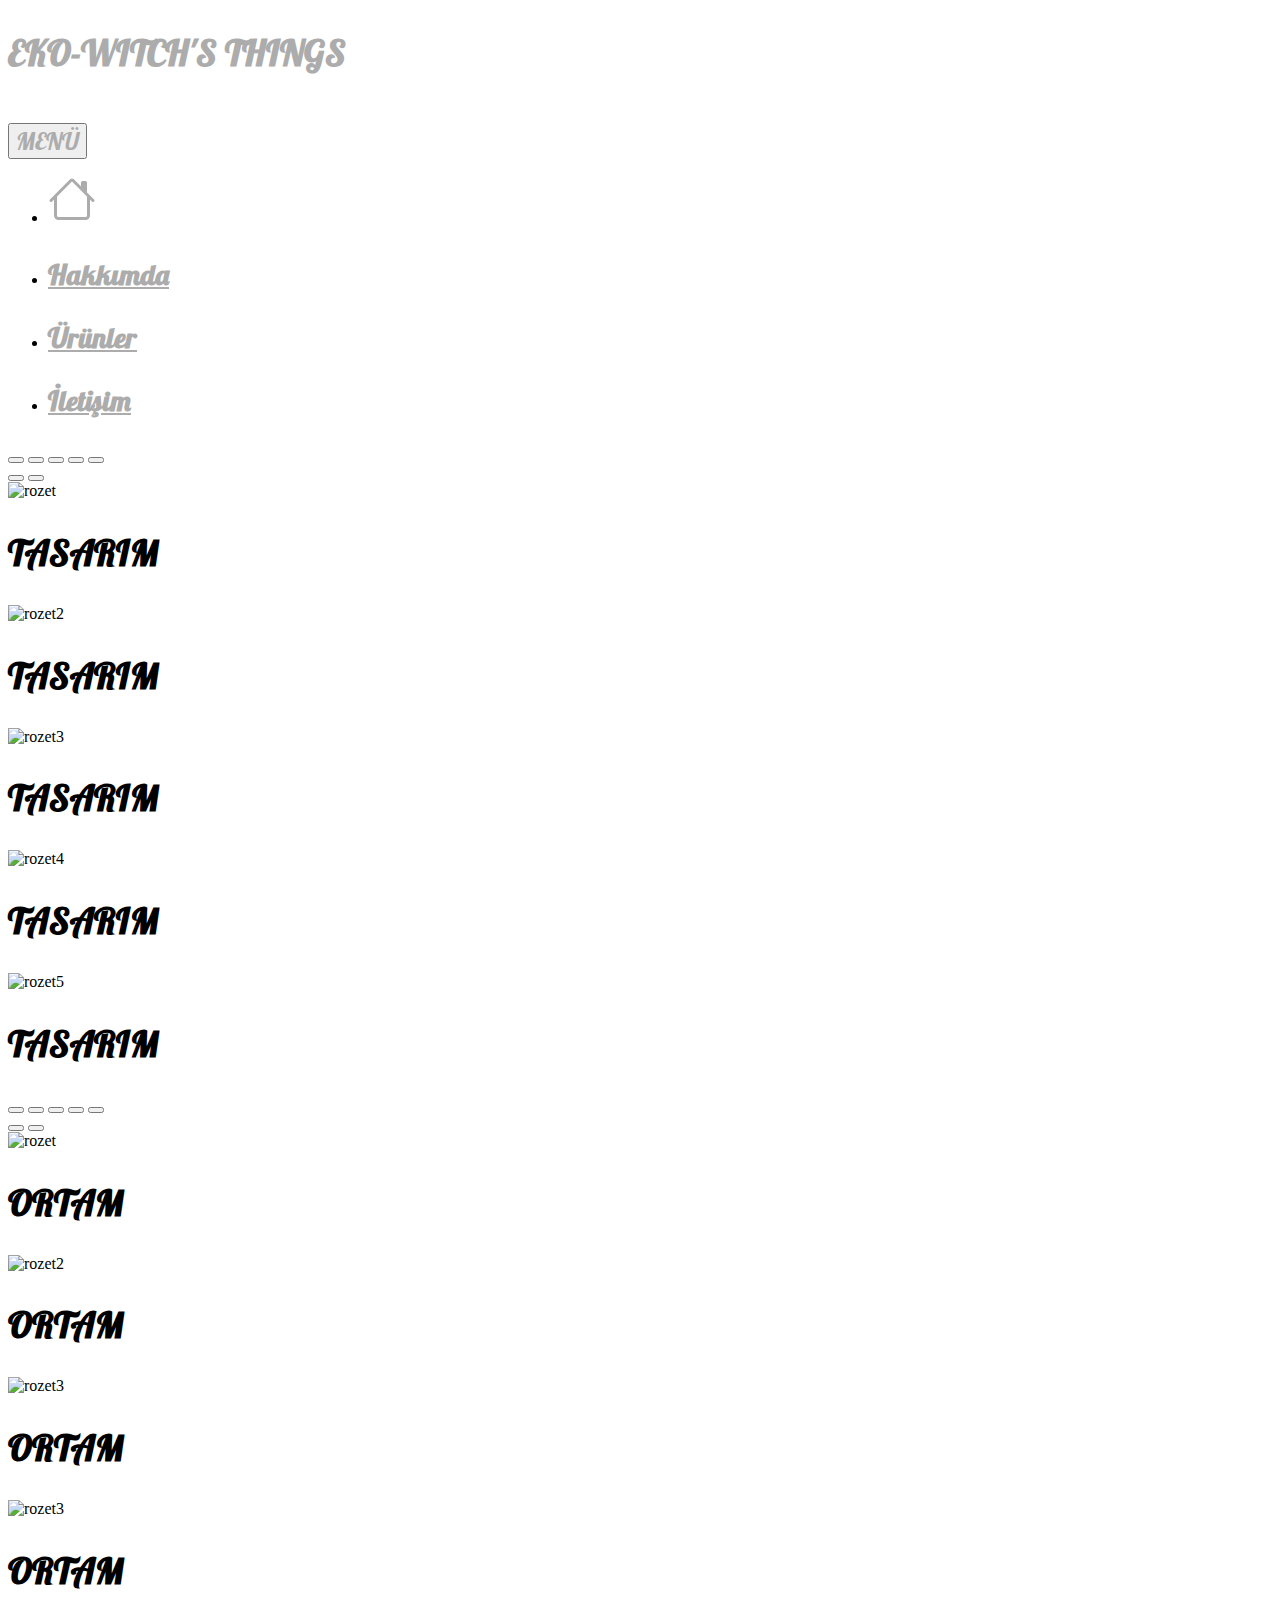
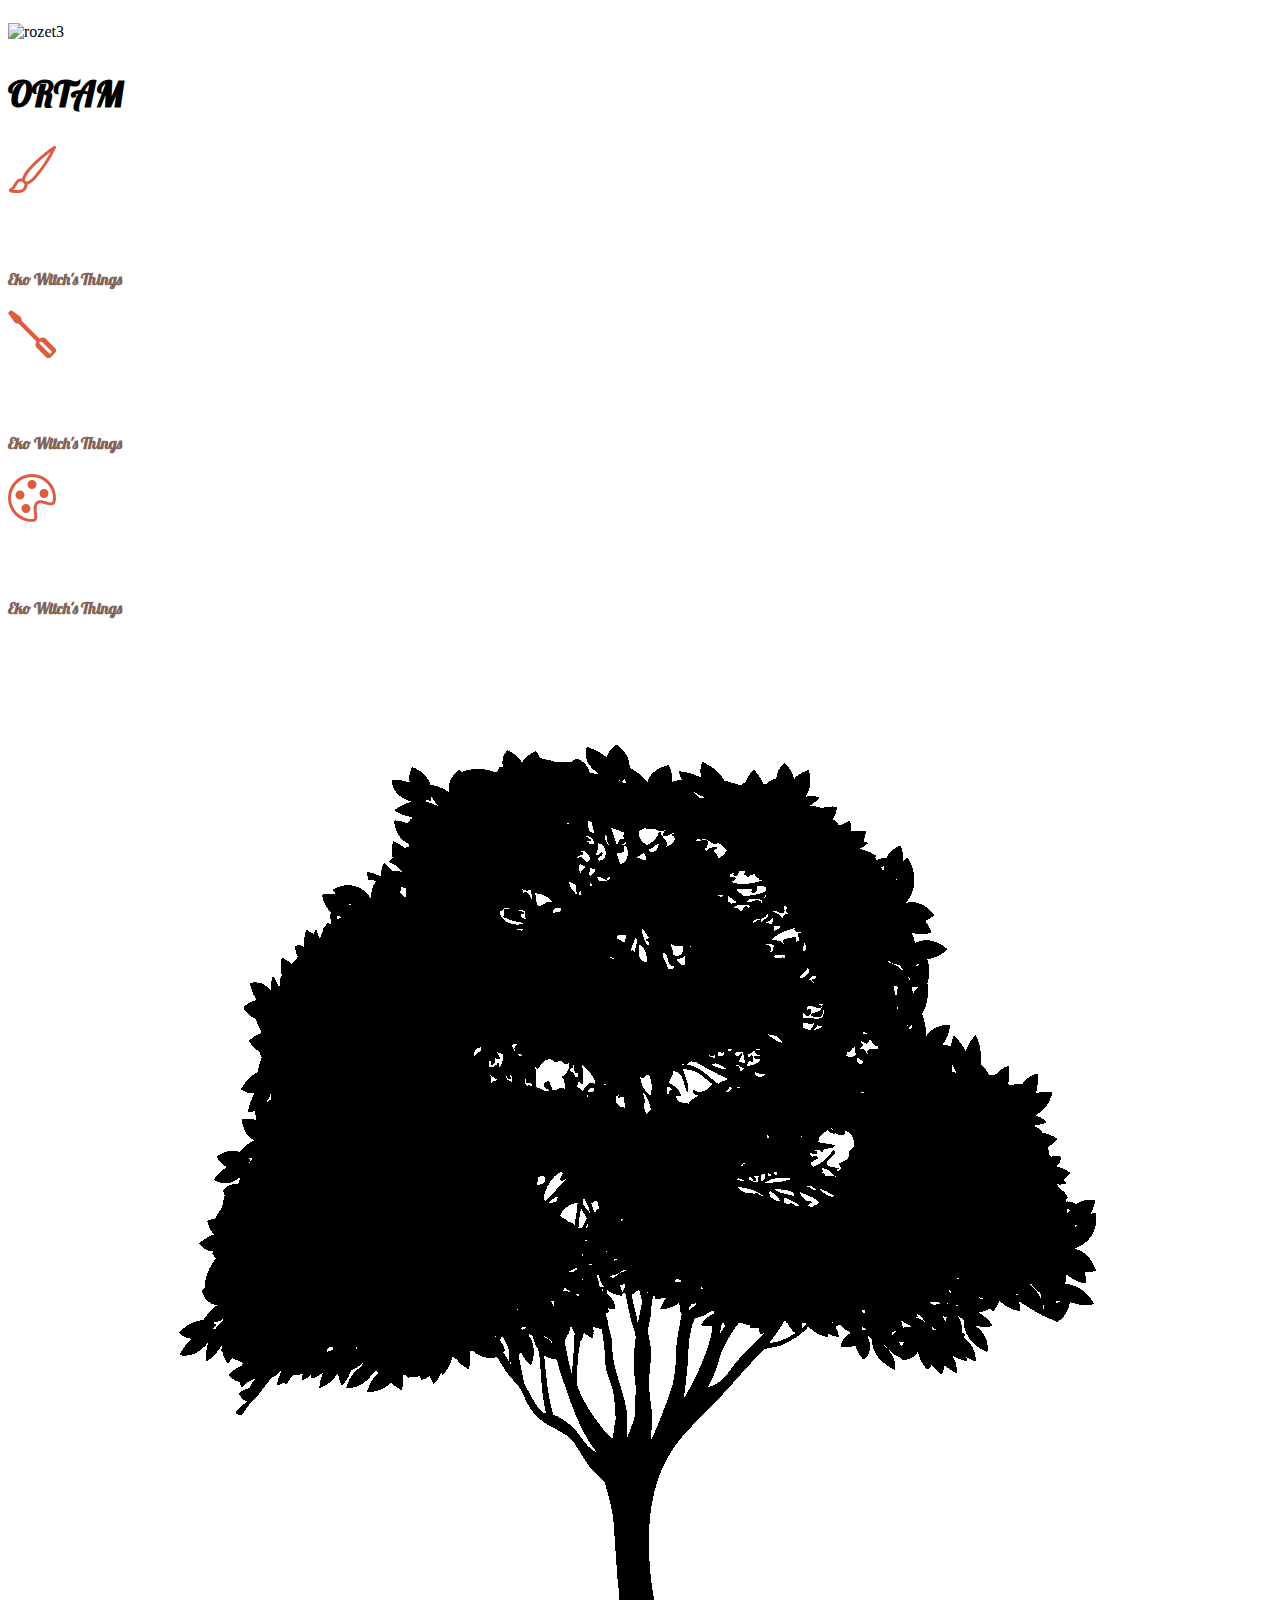
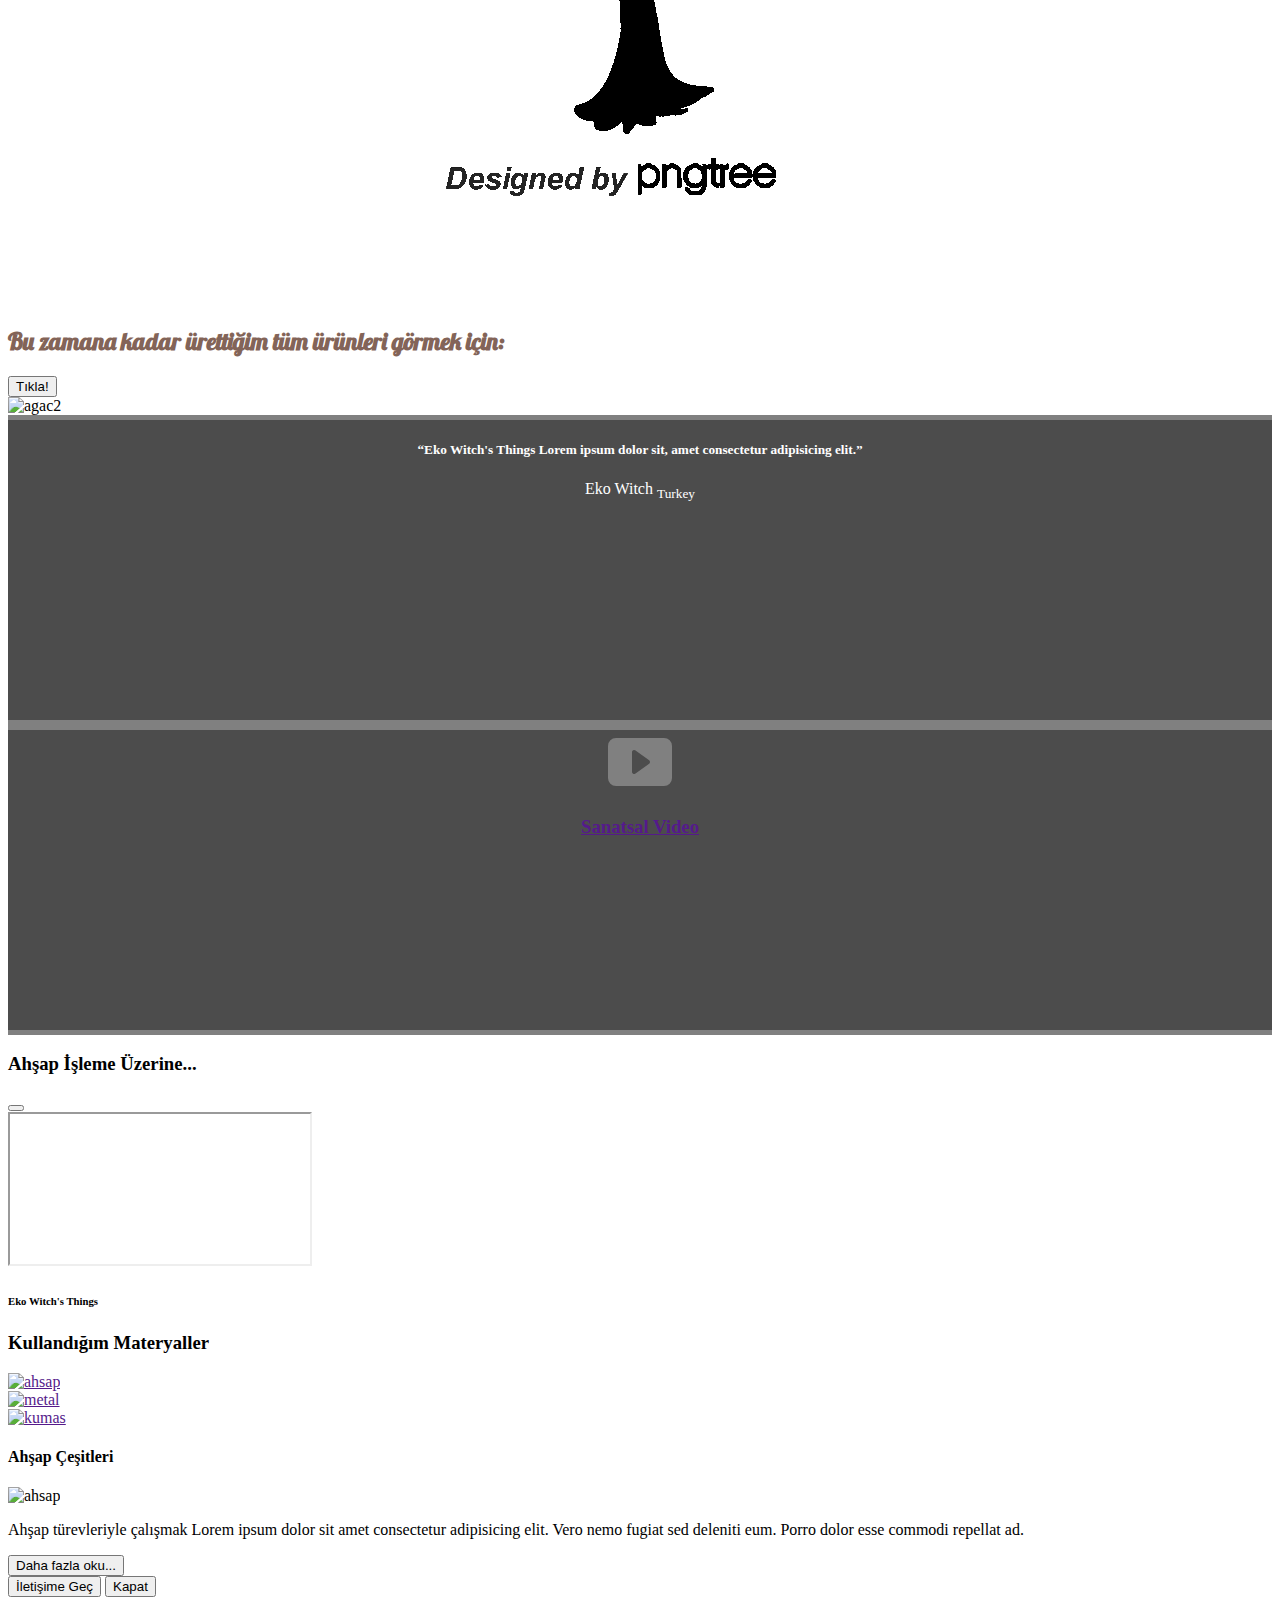
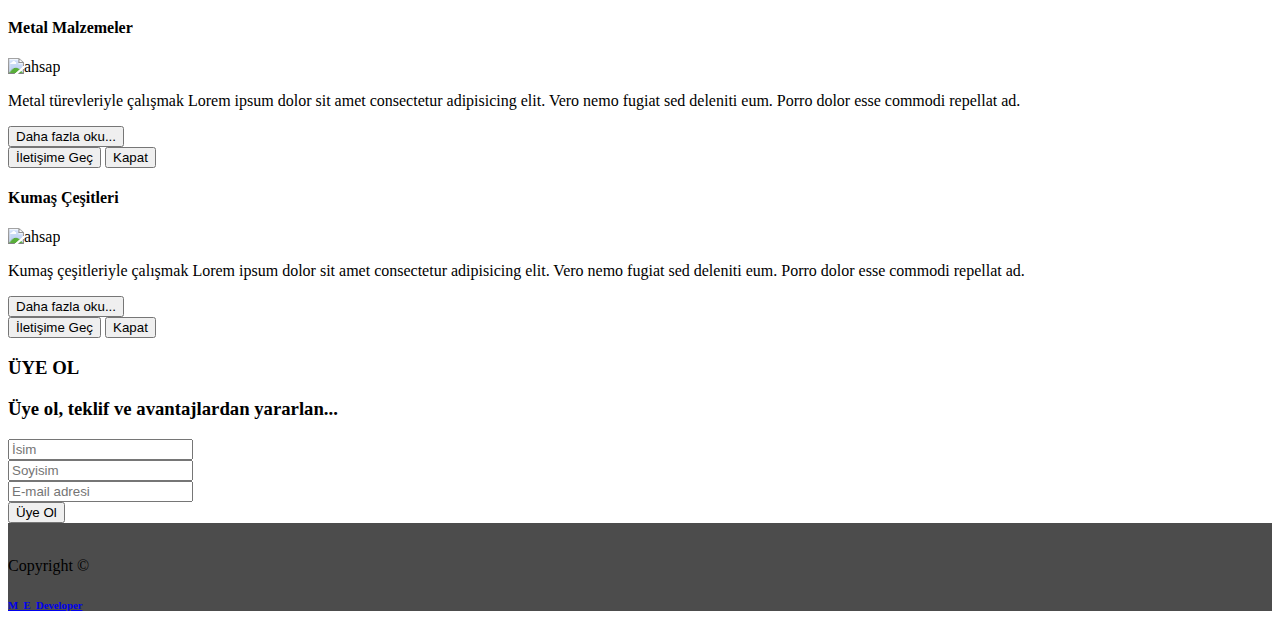
==== commit 7d3b521e: "g" ====
--- a/index.html
+++ b/index.html
@@ -17,6 +17,18 @@
     <link rel="preconnect" href="https://fonts.googleapis.com">
     <link rel="preconnect" href="https://fonts.gstatic.com" crossorigin>
     <link href="https://fonts.googleapis.com/css2?family=Lobster&display=swap" rel="stylesheet">
+    <link rel="preconnect" href="https://fonts.googleapis.com">
+    <link rel="preconnect" href="https://fonts.gstatic.com" crossorigin>
+    <link href="https://fonts.googleapis.com/css2?family=Lobster&family=Lobster+Two:wght@700&display=swap"
+        rel="stylesheet">
+    <link rel="preconnect" href="https://fonts.googleapis.com">
+    <link rel="preconnect" href="https://fonts.gstatic.com" crossorigin>
+    <link
+        href="https://fonts.googleapis.com/css2?family=Lobster&family=Lobster+Two:wght@700&family=Zen+Kurenaido&display=swap"
+        rel="stylesheet">
+    <link rel="preconnect" href="https://fonts.googleapis.com">
+    <link rel="preconnect" href="https://fonts.gstatic.com" crossorigin>
+    <link href="https://fonts.googleapis.com/css2?family=Abel&display=swap" rel="stylesheet">
 </head>
 
 <body class="bg-dark">
@@ -24,7 +36,7 @@
 
 
     <!--------------------------------- NAVBAR--------------------------------------------- -->
-    <nav class="navbar rounded navbar-dark navbar-expand-md px-3 p-5">
+    <nav class="navbar rounded navbar-dark navbar-expand-md border-bottom border-5 border-black px-3 p-5">
         <div class="container">
             <div class="navbar-brand">
                 <h2 class="">EKO-WITCH'S THINGS</h2>
@@ -76,7 +88,7 @@
 
     <!-- ----------------------------------CARUSEL---------------------------------------------- -->
     <div class="container bg-theme">
-        <div class="carousel-row border-bottom border-5 border-secondary row">
+        <div class="carousel-row row">
             <!-- <div class="wing col-1"></div> -->
             <div class="container col-5">
                 <div class="carousel slide" data-bs-interval="3000" data-bs-ride="carousel" id="carousel1">
@@ -99,31 +111,31 @@
                         <div class="carousel-item active">
                             <img class="d-inline-block rounded w-100 h-100" src="./photo/rozet550.jpg" alt="rozet">
                             <div class="carousel-caption">
-                                <h5>Broşlar</h5>
+                                <h2>TASARIM</h2>
                             </div>
                         </div>
                         <div class="carousel-item">
                             <img class="d-inline-block rounded w-100 h-100" src="./photo/rozet800.jpg" alt="rozet2">
                             <div class="carousel-caption">
-                                <h5>Broşlar</h5>
+                                <h2>TASARIM</h2>
                             </div>
                         </div>
                         <div class="carousel-item">
                             <img class="d-inline-block rounded w-100 h-100" src="./photo/rozet555.jpg" alt="rozet3">
                             <div class="carousel-caption">
-                                <h5>Broşlar</h5>
+                                <h2>TASARIM</h2>
                             </div>
                         </div>
                         <div class="carousel-item">
                             <img class="d-inline-block rounded w-100 h-100" src="./photo/rozet350.jpg" alt="rozet4">
                             <div class="carousel-caption">
-                                <h5>Broşlar</h5>
+                                <h2>TASARIM</h2>
                             </div>
                         </div>
                         <div class="carousel-item">
                             <img class="d-inline-block rounded w-100 h-100" src="./photo/rozet351.jpg" alt="rozet5">
                             <div class="carousel-caption">
-                                <h5>Broşlar</h5>
+                                <h2>TASARIM</h2>
                             </div>
                         </div>
                     </div>
@@ -150,31 +162,31 @@
                         <div class="carousel-item active">
                             <img class="d-inline-block rounded w-100 h-100" src="./photo/logoson.jpg" alt="rozet">
                             <div class="text-dark carousel-caption">
-                                <h5>Çalışma Ortamım</h5>
+                                <h2>ORTAM</h2>
                             </div>
                         </div>
                         <div class="carousel-item">
                             <img class="d-inline-block rounded w-100 h-100" src="./photo/eko.jpg" alt="rozet2">
                             <div class="carousel-caption">
-                                <h5>Çalışma Ortamım</h5>
+                                <h2>ORTAM</h2>
                             </div>
                         </div>
                         <div class="carousel-item">
                             <img class="d-inline-block rounded w-100 h-100" src="./photo/kedi.jpg" alt="rozet3">
                             <div class="carousel-caption">
-                                <h5>Çalışma Ortamım</h5>
+                                <h2>ORTAM</h2>
                             </div>
                         </div>
                         <div class="carousel-item">
                             <img class="d-inline-block rounded w-100 h-100" src="./photo/eko3.jpg" alt="rozet3">
                             <div class="carousel-caption">
-                                <h5>Çalışma Ortamım</h5>
+                                <h2>ORTAM</h2>
                             </div>
                         </div>
                         <div class="carousel-item">
                             <img class="d-inline-block rounded w-100 h-100" src="./photo/kedi2.jpg" alt="rozet3">
                             <div class="carousel-caption">
-                                <h5>Çalışma Ortamım</h5>
+                                <h2>ORTAM</h2>
                             </div>
                         </div>
                     </div>
@@ -185,9 +197,10 @@
     </div>
 
 
+
     <!-- --------------------------------------------------THREE ICONS AND TEXTS---------------------------------------------- -->
 
-    <div class="container bg-theme">
+    <div class="container-float bg-opacity">
         <div class="row">
             <div class="col-4 text-center mt-5 mb-5">
                 <svg xmlns="http://www.w3.org/2000/svg" width="3rem" height="3rem" fill="currentColor"
@@ -195,12 +208,12 @@
                     <path
                         d="M15.825.12a.5.5 0 0 1 .132.584c-1.53 3.43-4.743 8.17-7.095 10.64a6.067 6.067 0 0 1-2.373 1.534c-.018.227-.06.538-.16.868-.201.659-.667 1.479-1.708 1.74a8.118 8.118 0 0 1-3.078.132 3.659 3.659 0 0 1-.562-.135 1.382 1.382 0 0 1-.466-.247.714.714 0 0 1-.204-.288.622.622 0 0 1 .004-.443c.095-.245.316-.38.461-.452.394-.197.625-.453.867-.826.095-.144.184-.297.287-.472l.117-.198c.151-.255.326-.54.546-.848.528-.739 1.201-.925 1.746-.896.126.007.243.025.348.048.062-.172.142-.38.238-.608.261-.619.658-1.419 1.187-2.069 2.176-2.67 6.18-6.206 9.117-8.104a.5.5 0 0 1 .596.04zM4.705 11.912a1.23 1.23 0 0 0-.419-.1c-.246-.013-.573.05-.879.479-.197.275-.355.532-.5.777l-.105.177c-.106.181-.213.362-.32.528a3.39 3.39 0 0 1-.76.861c.69.112 1.736.111 2.657-.12.559-.139.843-.569.993-1.06a3.122 3.122 0 0 0 .126-.75l-.793-.792zm1.44.026c.12-.04.277-.1.458-.183a5.068 5.068 0 0 0 1.535-1.1c1.9-1.996 4.412-5.57 6.052-8.631-2.59 1.927-5.566 4.66-7.302 6.792-.442.543-.795 1.243-1.042 1.826-.121.288-.214.54-.275.72v.001l.575.575zm-4.973 3.04.007-.005a.031.031 0 0 1-.007.004zm3.582-3.043.002.001h-.002z" />
                 </svg>
-                <h3 class="asamaheading">Fikir Ve Taslak Çizimi</h3>
-                <p class="asamatext px-3 mt-3">
+                <h2 class="asamaheading">Fikir Ve Taslak Çizimi</h2>
+                <h4 class="asamatext px-3 mt-3">
                     Eko Witch's Things
 
 
-                </p>
+                </h4>
             </div>
             <div class="col-4 text-center mt-5 mb-5">
                 <svg xmlns="http://www.w3.org/2000/svg" width="3rem" height="3rem" fill="currentColor"
@@ -208,11 +221,11 @@
                     <path
                         d="m0 1 1-1 3.081 2.2a1 1 0 0 1 .419.815v.07a1 1 0 0 0 .293.708L10.5 9.5l.914-.305a1 1 0 0 1 1.023.242l3.356 3.356a1 1 0 0 1 0 1.414l-1.586 1.586a1 1 0 0 1-1.414 0l-3.356-3.356a1 1 0 0 1-.242-1.023L9.5 10.5 3.793 4.793a1 1 0 0 0-.707-.293h-.071a1 1 0 0 1-.814-.419L0 1zm11.354 9.646a.5.5 0 0 0-.708.708l3 3a.5.5 0 0 0 .708-.708l-3-3z" />
                 </svg>
-                <h3 class="asamaheading">Materyal Şekillendirme</h3>
-                <p class="asamatext px-3 mt-3">
+                <h2 class="asamaheading">Materyale Uygun Şeklin Verilmesi</h2>
+                <h4 class="asamatext px-3 mt-3">
                     Eko Witch's Things
 
-                </p>
+                </h4>
             </div>
             <div class="col-4 text-center mt-5 mb-5">
                 <svg xmlns="http://www.w3.org/2000/svg" width="3rem" height="3rem" fill="currentColor"
@@ -222,39 +235,16 @@
                     <path
                         d="M16 8c0 3.15-1.866 2.585-3.567 2.07C11.42 9.763 10.465 9.473 10 10c-.603.683-.475 1.819-.351 2.92C9.826 14.495 9.996 16 8 16a8 8 0 1 1 8-8zm-8 7c.611 0 .654-.171.655-.176.078-.146.124-.464.07-1.119-.014-.168-.037-.37-.061-.591-.052-.464-.112-1.005-.118-1.462-.01-.707.083-1.61.704-2.314.369-.417.845-.578 1.272-.618.404-.038.812.026 1.16.104.343.077.702.186 1.025.284l.028.008c.346.105.658.199.953.266.653.148.904.083.991.024C14.717 9.38 15 9.161 15 8a7 7 0 1 0-7 7z" />
                 </svg>
-                <h3 class="asamaheading">Renkler ve Son Dokunuşlar</h3>
-                <p class="asamatext px-3 mt-3">
+                <h2 class="asamaheading">Renklendirme ve Son Dokunuşlar</h2>
+                <h4 class="asamatext px-3 mt-3">
                     Eko Witch's Things
 
 
-                </p>
-            </div>
-        </div>
-
-    </div>
-
-
-
-
-    <!-- ---------------------------------------HOME CONTENT------------------------------------------- -->
-
-    <div id="home-content">
-        <div class="overlay">
-            <div class="row">
-                <div class=" col ">
-                    <div class="container mt-5 pt-5 ">
-                        <h5 class="container col-9 pb-5">
-                            “Eko Witch's Things”
-                        </h5>
-                        <p class="text-end">Eko Witch <sub>Turkey</sub></p>
-                    </div>
-                </div>
-            </div>
-        </div>
-    </div>
-
-
-
+                </h4>
+            </div>
+        </div>
+
+    </div>
 
     <!-- ------------------------------------------HOME INFO----------------------------------------------- -->
 
@@ -263,9 +253,9 @@
             <div class="agac1 col-4">
                 <img class="w-100" src="./photo/agac1.png" alt="agac1">
             </div>
-            <div class="align-self-center justify-center col-4 mb-2 mt-2">
-                <h5 class="text-center asamaheading">ÜRÜN KATALOĞU</h5>
-                <p class="text-center asamatext">Bu zamana kadar ürettiğim tüm ürünleri görmek için:</p>
+            <div class="katalog align-self-center justify-center col-4 mb-2 mt-2 p-3 rounded rounded-pill">
+                <h1 class="text-center asamaheading">ÜRÜN KATALOĞU</h1>
+                <h2 class="text-center asamatext">Bu zamana kadar ürettiğim tüm ürünleri görmek için:</h2>
                 <div class="text-center"><a class="align-center" href="products.html"><button type="button"
                             class="align-center border border-2  btn btn-danger">Tıkla!</button></a>
                 </div>
@@ -276,25 +266,52 @@
         </div>
     </div>
 
-    <!-- -----------------------------------------VIDEO---------------------------------------------- -->
-    <div id="home-content">
-        <div class="overlay">
-            <div class="container">
-                <div class="row">
-                    <div class="col mt-5">
-                        <a href="" data-bs-target="#video-modal" data-bs-toggle="modal">
-                            <svg xmlns="http://www.w3.org/2000/svg" width="4rem" height="4rem" fill="gray"
-                                class="bi bi-play-btn-fill" viewBox="0 0 16 16">
-                                <path
-                                    d="M0 12V4a2 2 0 0 1 2-2h12a2 2 0 0 1 2 2v8a2 2 0 0 1-2 2H2a2 2 0 0 1-2-2zm6.79-6.907A.5.5 0 0 0 6 5.5v5a.5.5 0 0 0 .79.407l3.5-2.5a.5.5 0 0 0 0-.814l-3.5-2.5z" />
-                            </svg>
-                            <h3 class="text-secondary">Video İçerik</h3>
-                        </a>
-                    </div>
-                </div>
-            </div>
-        </div>
-    </div>
+
+
+    <!-- ---------------------------------------HOME CONTENT------------------------------------------- -->
+    <div class="row">
+        <div class="col">
+            <div id="home-content">
+                <div class="overlay">
+                    <div class="row">
+                        <div class=" col ">
+                            <div class="container mt-5 pt-5 ">
+                                <h5 class="container col-9 pb-5">
+                                    “Eko Witch's Things Lorem ipsum dolor sit, amet consectetur adipisicing elit.”
+                                </h5>
+                                <p class="text-end">Eko Witch <sub>Turkey</sub></p>
+                            </div>
+                        </div>
+                    </div>
+                </div>
+            </div>
+        </div>
+        <div class="col">
+            <!-- -----------------------------------------VIDEO---------------------------------------------- -->
+            <div id="home-content">
+                <div class="overlay">
+                    <div class="container h-100 align-items-center">
+                        <div class="p-5">
+                            <a href="" data-bs-target="#video-modal" data-bs-toggle="modal">
+                                <svg xmlns="http://www.w3.org/2000/svg" width="4rem" height="4rem" fill="gray"
+                                    class="bi bi-play-btn-fill" viewBox="0 0 16 16">
+                                    <path
+                                        d="M0 12V4a2 2 0 0 1 2-2h12a2 2 0 0 1 2 2v8a2 2 0 0 1-2 2H2a2 2 0 0 1-2-2zm6.79-6.907A.5.5 0 0 0 6 5.5v5a.5.5 0 0 0 .79.407l3.5-2.5a.5.5 0 0 0 0-.814l-3.5-2.5z" />
+                                </svg>
+                                <h3 class=" text-secondary">Sanatsal Video</h3>
+                            </a>
+                        </div>
+                    </div>
+                </div>
+            </div>
+        </div>
+    </div>
+
+
+
+
+
+
 
 
 
@@ -441,12 +458,14 @@
 
 
     <!-- ------------------------SUBSCRIBE--------------------------------- -->
-    <div class="footer-div subs border-top border-bottom border-5 container-expand-md text-center mt-3">
+    <div class="row p-3">
+    </div>
+    <div class=" subs bg-opacity container-expand-md text-center p-3 mt-3">
         <div class="row my-3">
             <div class="col">
-                <h3 class="">ÜYE OL</h3>
-                <p class="">Üye ol, teklif ve avantajlardan yararlan...</p>
-                <form action="" class="row row-cols-md-auto justify-content-center">
+                <h3 class="text-light">ÜYE OL</h3>
+                <h3 class="text-light">Üye ol, teklif ve avantajlardan yararlan...</h3>
+                <form action="" class="row row-cols-md-auto pt-4 justify-content-center">
                     <div><input type="text" class="mb-2 form-control" placeholder="İsim"></div>
                     <div><input type="text" class="mb-2 form-control" placeholder="Soyisim"></div>
                     <div><input type="email" class="mb-2 form-control" placeholder="E-mail adresi"></div>
@@ -455,10 +474,12 @@
             </div>
         </div>
     </div>
+    <div class="row p-3">
+    </div>
 
 
     <!-- -----------------------------------COPYRIGHT---------------------------------------- -->
-    <div class="container">
+    <div class="container-fluid border-top border-5 border-black footer-div">
         <div class="row">
             <div class="col-7 text-center mt-3">
                 <a class="btn " type="button" target="_blank" href="https://www.instagram.com/eko_witch/"><img
@@ -470,9 +491,9 @@
                         src="./photo/shopier.png" alt=""></a>
             </div>
             <div class="col-3 mt-3">
-                <p class="text-light"> Copyright &#169; <span><a class="link-secondary text-decoration-none h5"
+                <p class="text-light"> Copyright &#169; <span><a class=" text-decoration-none h5"
                             href="https://www.instagram.com/midlifesight/" target="_blank">
-                            <h6>M_E_Developer</h6>
+                            <h6 class="btn btn-dark rounded text-light">M_E_Developer</h6>
                         </a></span></p>
             </div>
         </div>
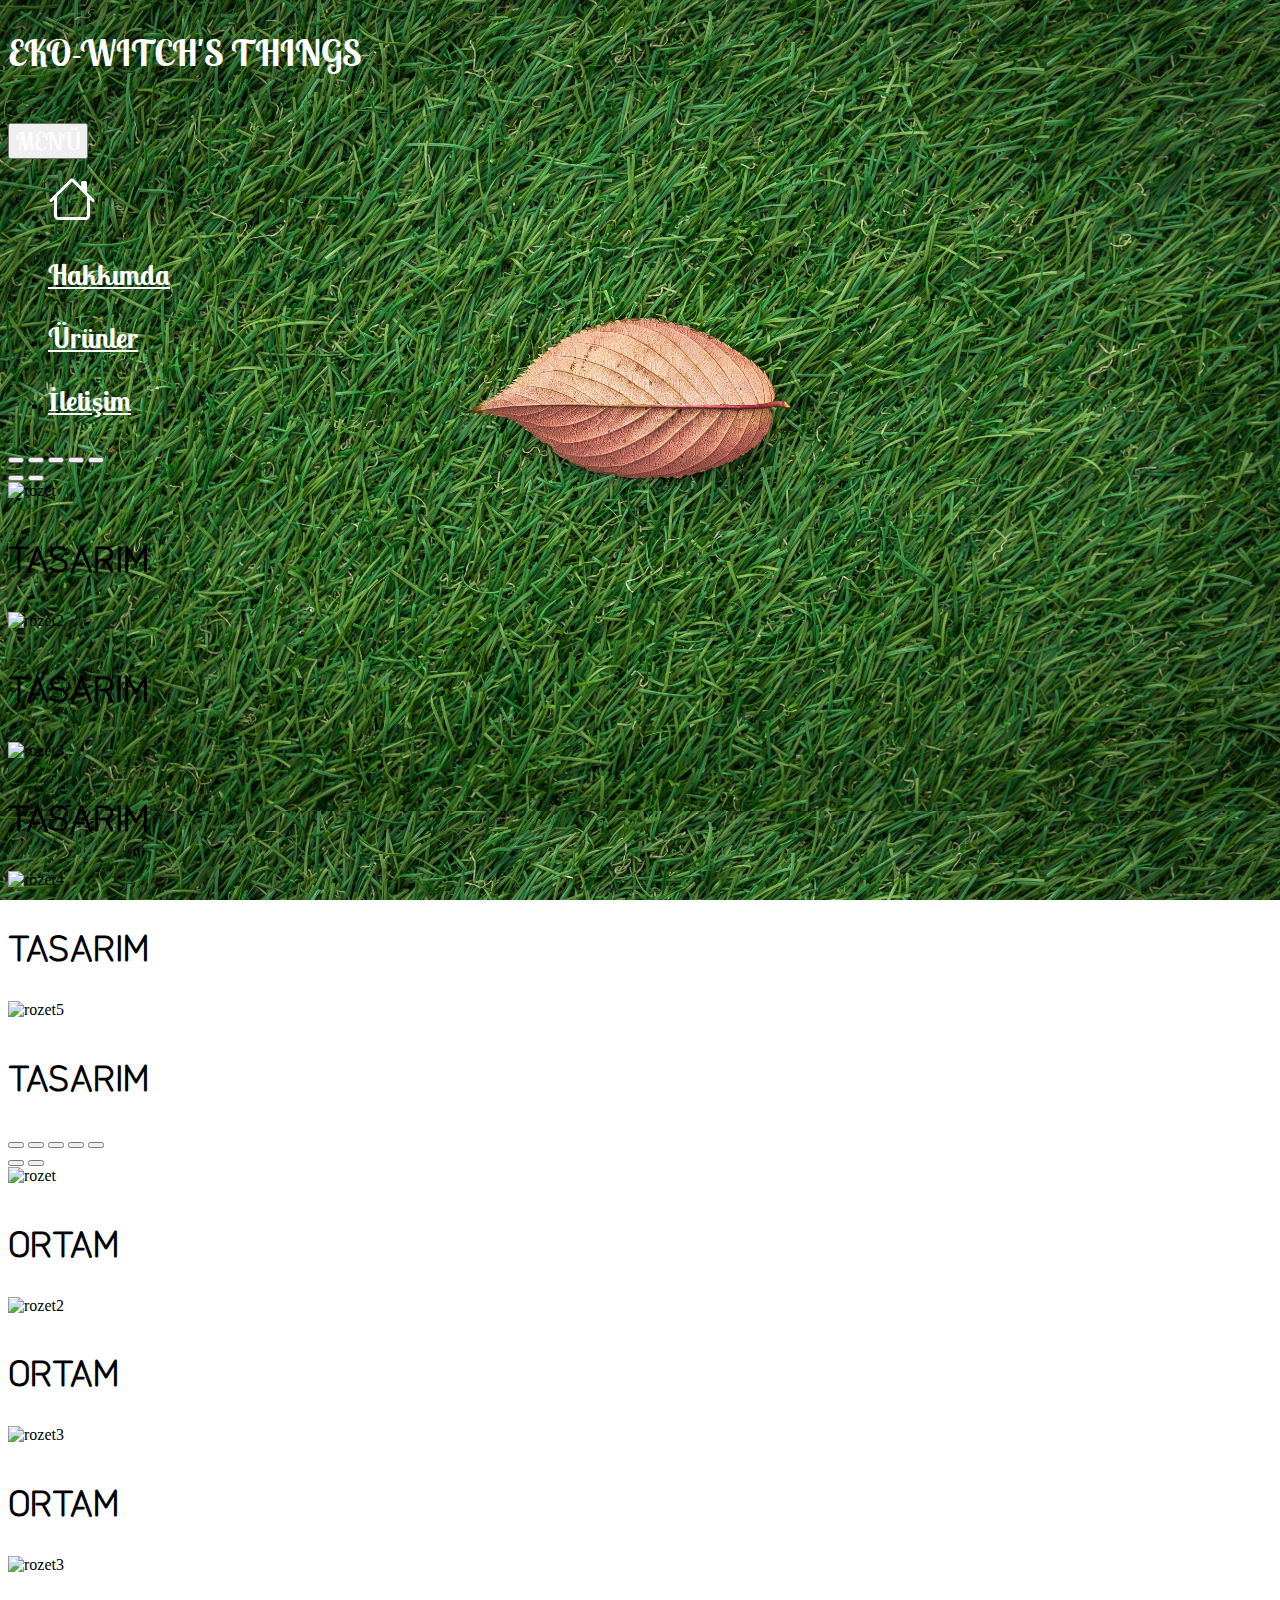
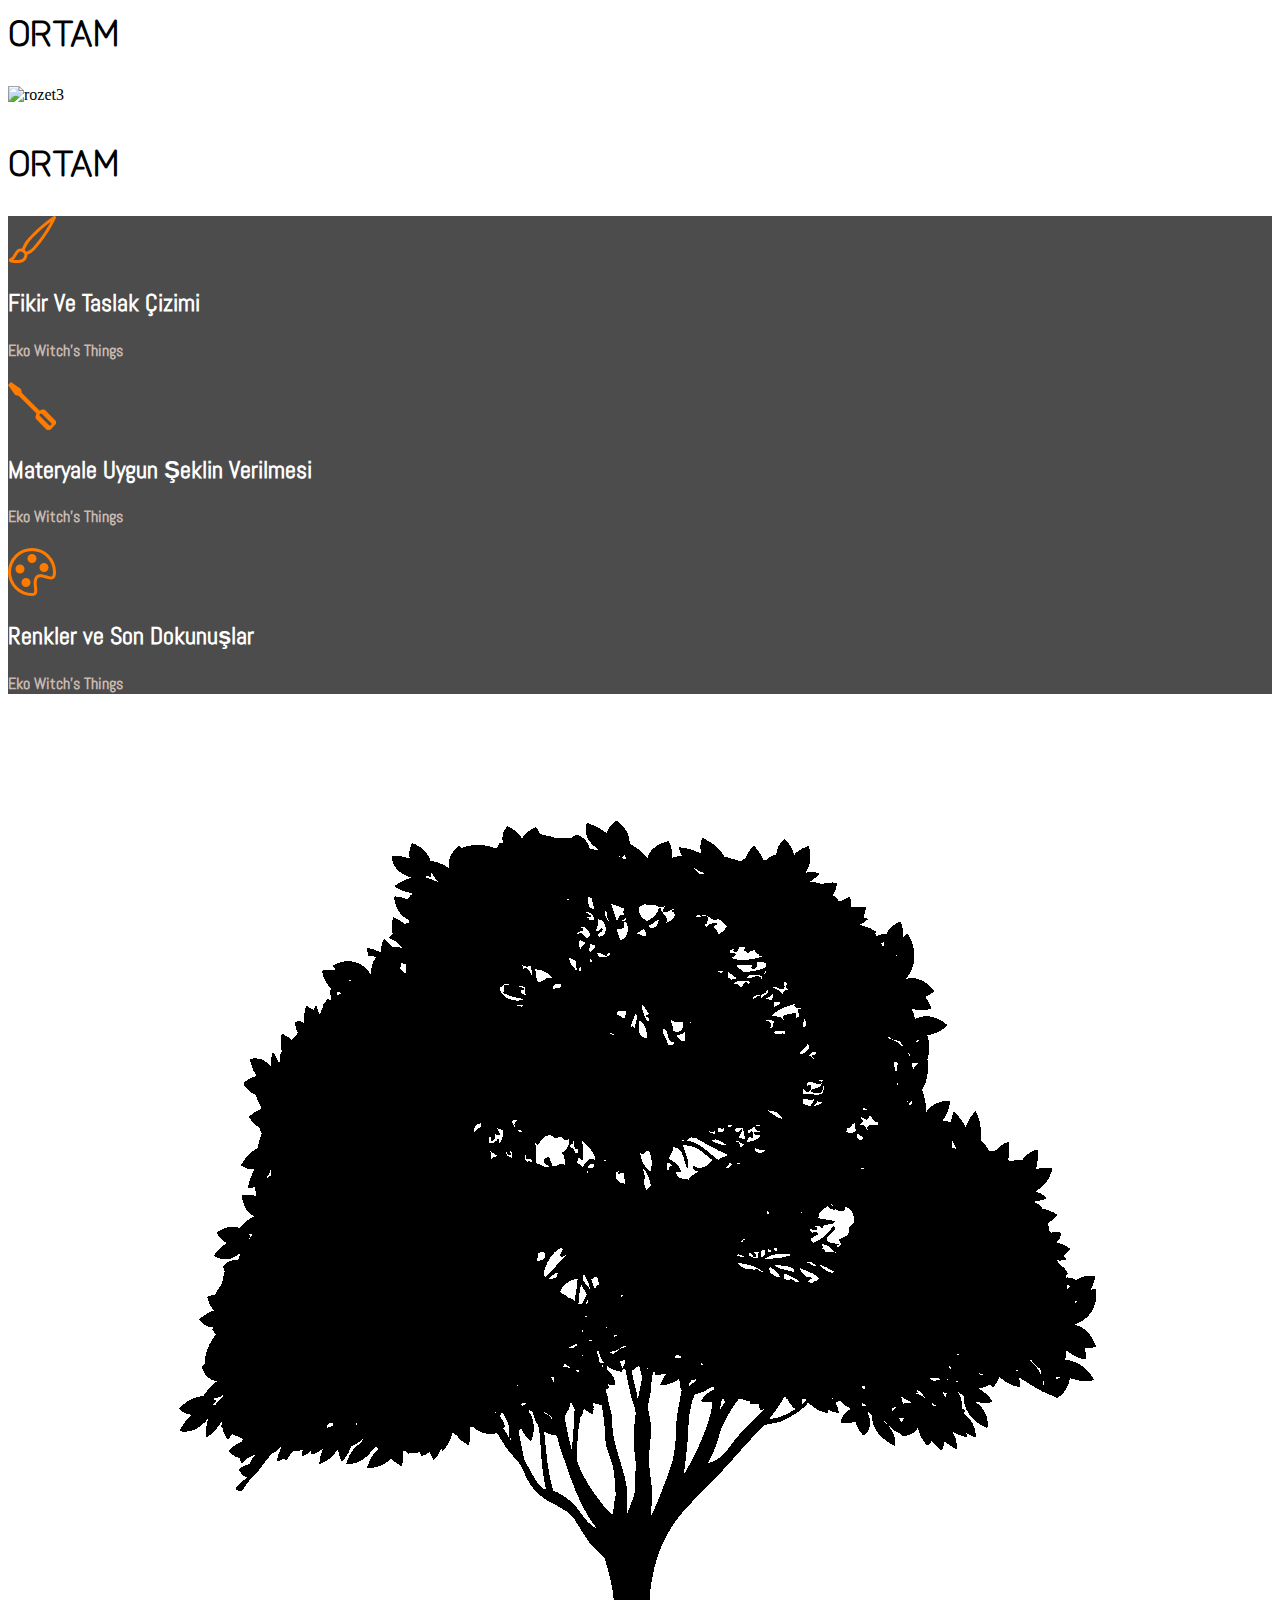
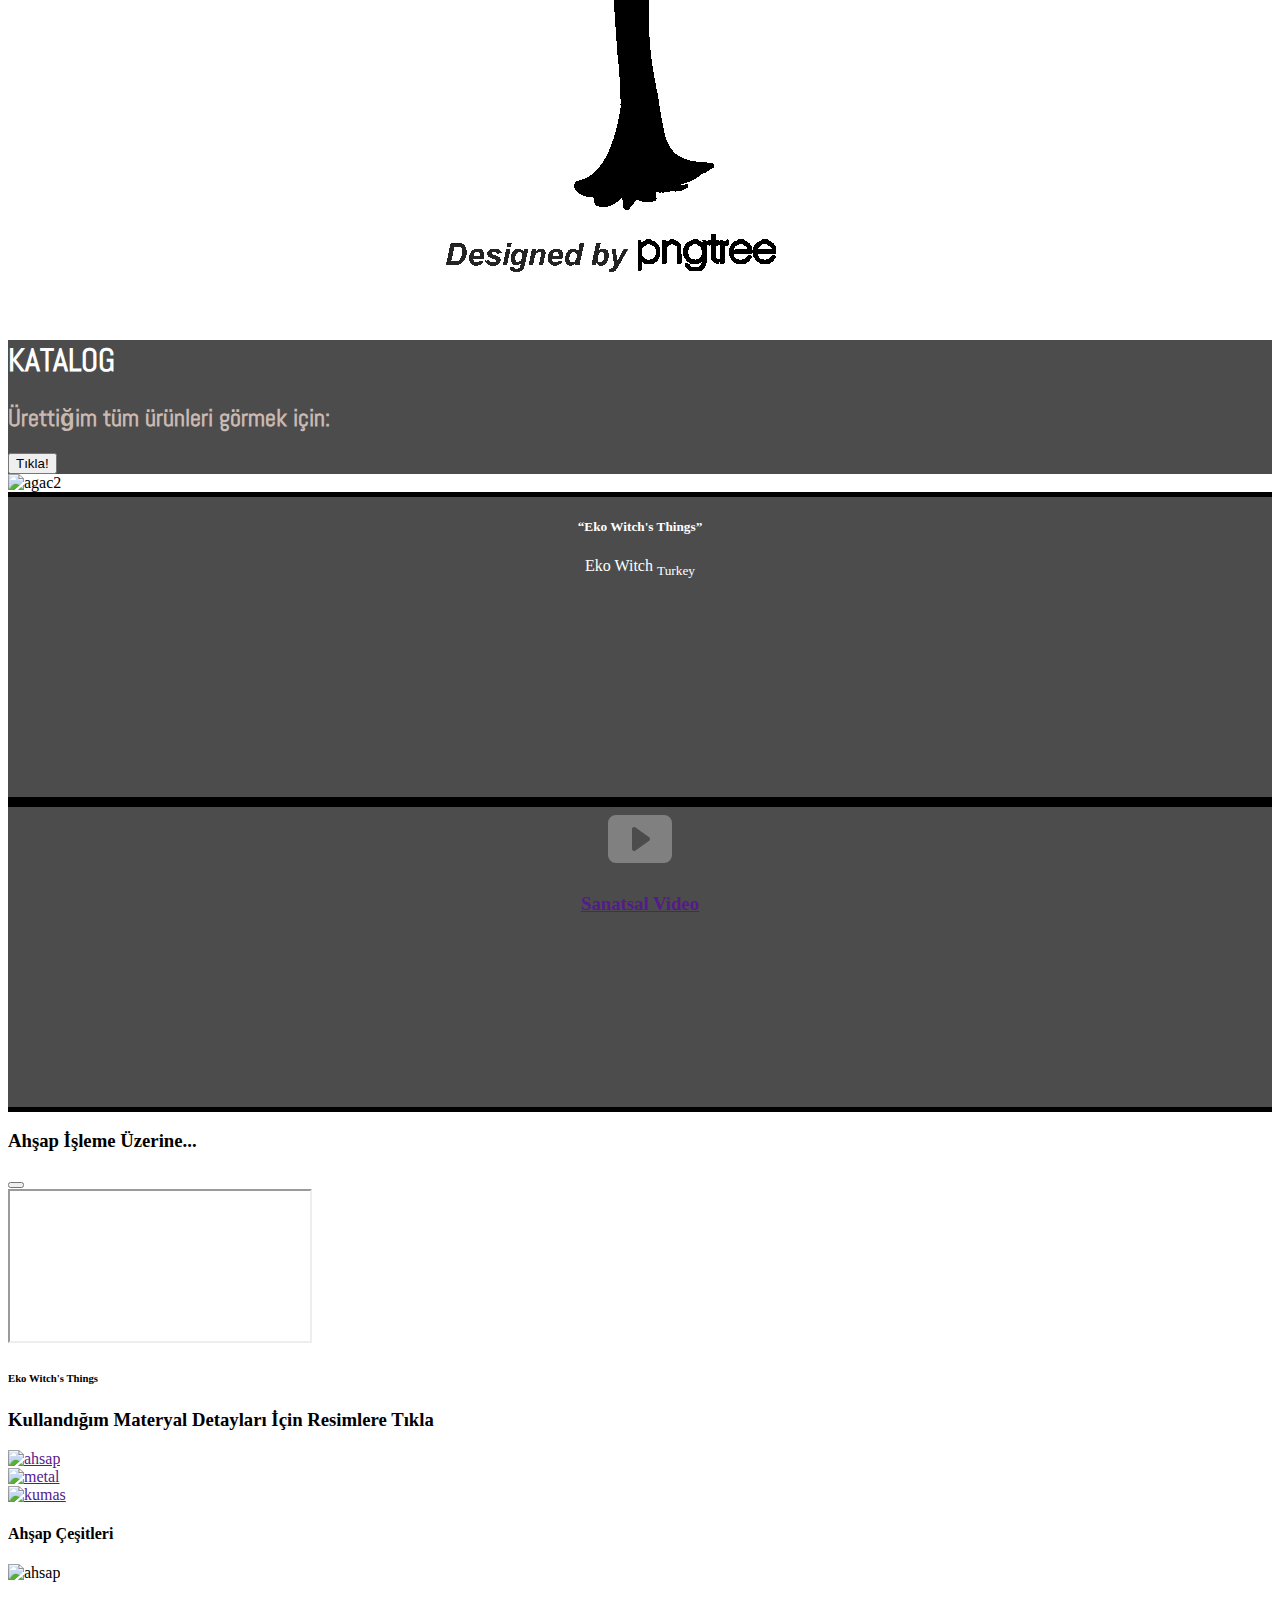
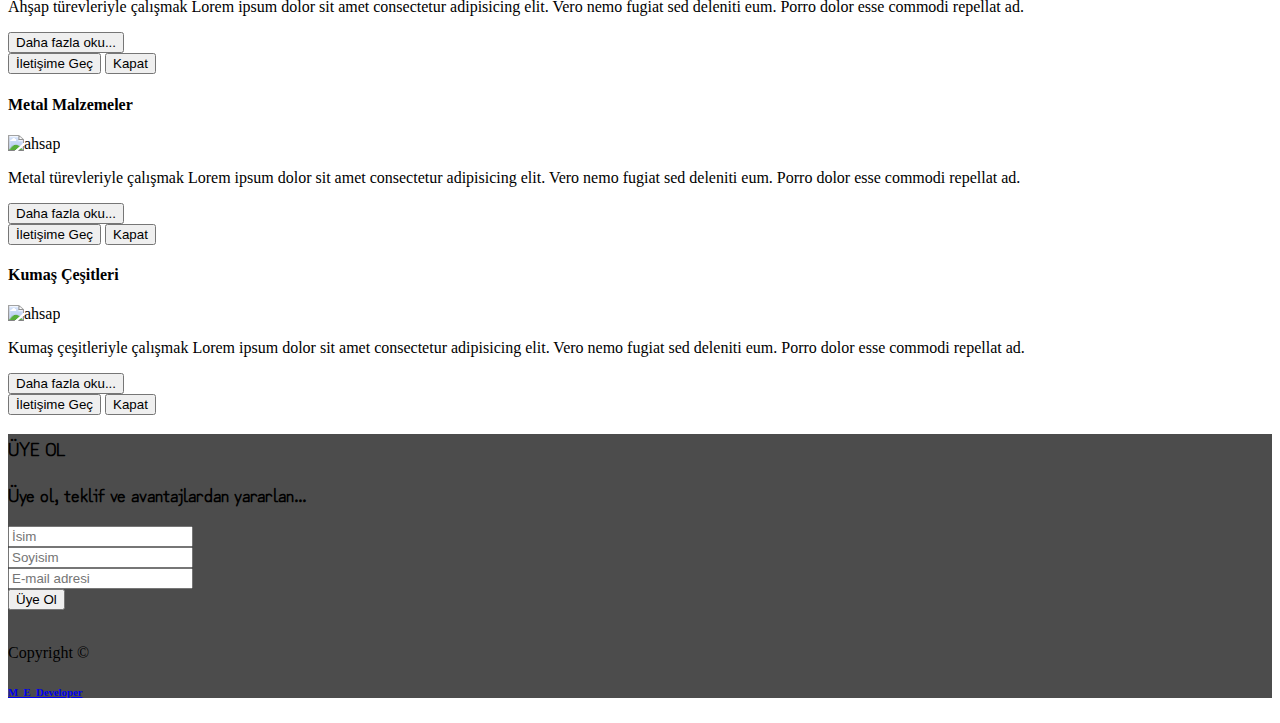
==== commit 169f3690: "2" ====
--- a/index.html
+++ b/index.html
@@ -87,10 +87,10 @@
 
 
     <!-- ----------------------------------CARUSEL---------------------------------------------- -->
-    <div class="container bg-theme">
+    <div class="container mt-5 bg-theme">
         <div class="carousel-row row">
             <!-- <div class="wing col-1"></div> -->
-            <div class="container col-5">
+            <div class="container col col-md-5">
                 <div class="carousel slide" data-bs-interval="3000" data-bs-ride="carousel" id="carousel1">
                     <div class="carousel-indicators">
                         <button data-bs-target="#carousel1" data-bs-slide-to="0" type="button" class="active"></button>
@@ -141,7 +141,7 @@
                     </div>
                 </div>
             </div>
-            <div class="container col-5">
+            <div class="container col col-md-5">
                 <div class="carousel slide" data-bs-interval="3000" data-bs-ride="carousel" id="carousel2">
                     <div class="carousel-indicators">
                         <button data-bs-target="#carousel2" data-bs-slide-to="0" type="button" class="active"></button>
@@ -200,9 +200,9 @@
 
     <!-- --------------------------------------------------THREE ICONS AND TEXTS---------------------------------------------- -->
 
-    <div class="container-float bg-opacity">
+    <div class="container mt-5 bg-opacity">
         <div class="row">
-            <div class="col-4 text-center mt-5 mb-5">
+            <div class="col text-center mt-5 mb-5">
                 <svg xmlns="http://www.w3.org/2000/svg" width="3rem" height="3rem" fill="currentColor"
                     class="pb-2 asamalar bi bi-brush" viewBox="0 0 16 16">
                     <path
@@ -215,7 +215,7 @@
 
                 </h4>
             </div>
-            <div class="col-4 text-center mt-5 mb-5">
+            <div class="col text-center mt-5 mb-5">
                 <svg xmlns="http://www.w3.org/2000/svg" width="3rem" height="3rem" fill="currentColor"
                     class="pb-2 asamalar bi bi-screwdriver" viewBox="0 0 16 16">
                     <path
@@ -227,7 +227,7 @@
 
                 </h4>
             </div>
-            <div class="col-4 text-center mt-5 mb-5">
+            <div class="col text-center mt-5 mb-5">
                 <svg xmlns="http://www.w3.org/2000/svg" width="3rem" height="3rem" fill="currentColor"
                     class="pb-2 asamalar bi bi-palette" viewBox="0 0 16 16">
                     <path
@@ -235,7 +235,7 @@
                     <path
                         d="M16 8c0 3.15-1.866 2.585-3.567 2.07C11.42 9.763 10.465 9.473 10 10c-.603.683-.475 1.819-.351 2.92C9.826 14.495 9.996 16 8 16a8 8 0 1 1 8-8zm-8 7c.611 0 .654-.171.655-.176.078-.146.124-.464.07-1.119-.014-.168-.037-.37-.061-.591-.052-.464-.112-1.005-.118-1.462-.01-.707.083-1.61.704-2.314.369-.417.845-.578 1.272-.618.404-.038.812.026 1.16.104.343.077.702.186 1.025.284l.028.008c.346.105.658.199.953.266.653.148.904.083.991.024C14.717 9.38 15 9.161 15 8a7 7 0 1 0-7 7z" />
                 </svg>
-                <h2 class="asamaheading">Renklendirme ve Son Dokunuşlar</h2>
+                <h2 class="asamaheading">Renkler ve Son Dokunuşlar</h2>
                 <h4 class="asamatext px-3 mt-3">
                     Eko Witch's Things
 
@@ -249,13 +249,13 @@
     <!-- ------------------------------------------HOME INFO----------------------------------------------- -->
 
     <div class="container">
-        <div class="row my-3">
+        <div class="row align-items-center my-3">
             <div class="agac1 col-4">
                 <img class="w-100" src="./photo/agac1.png" alt="agac1">
             </div>
             <div class="katalog align-self-center justify-center col-4 mb-2 mt-2 p-3 rounded rounded-pill">
-                <h1 class="text-center asamaheading">ÜRÜN KATALOĞU</h1>
-                <h2 class="text-center asamatext">Bu zamana kadar ürettiğim tüm ürünleri görmek için:</h2>
+                <h1 class="text-center asamaheading">KATALOG</h1>
+                <h2 class="text-center asamatext">Ürettiğim tüm ürünleri görmek için:</h2>
                 <div class="text-center"><a class="align-center" href="products.html"><button type="button"
                             class="align-center border border-2  btn btn-danger">Tıkla!</button></a>
                 </div>
@@ -269,15 +269,15 @@
 
 
     <!-- ---------------------------------------HOME CONTENT------------------------------------------- -->
-    <div class="row">
+    <div class="container-fluid row">
         <div class="col">
             <div id="home-content">
                 <div class="overlay">
-                    <div class="row">
+                    <div class="row align-items-center">
                         <div class=" col ">
                             <div class="container mt-5 pt-5 ">
                                 <h5 class="container col-9 pb-5">
-                                    “Eko Witch's Things Lorem ipsum dolor sit, amet consectetur adipisicing elit.”
+                                    “Eko Witch's Things”
                                 </h5>
                                 <p class="text-end">Eko Witch <sub>Turkey</sub></p>
                             </div>
@@ -288,18 +288,22 @@
         </div>
         <div class="col">
             <!-- -----------------------------------------VIDEO---------------------------------------------- -->
-            <div id="home-content">
-                <div class="overlay">
-                    <div class="container h-100 align-items-center">
-                        <div class="p-5">
-                            <a href="" data-bs-target="#video-modal" data-bs-toggle="modal">
-                                <svg xmlns="http://www.w3.org/2000/svg" width="4rem" height="4rem" fill="gray"
-                                    class="bi bi-play-btn-fill" viewBox="0 0 16 16">
-                                    <path
-                                        d="M0 12V4a2 2 0 0 1 2-2h12a2 2 0 0 1 2 2v8a2 2 0 0 1-2 2H2a2 2 0 0 1-2-2zm6.79-6.907A.5.5 0 0 0 6 5.5v5a.5.5 0 0 0 .79.407l3.5-2.5a.5.5 0 0 0 0-.814l-3.5-2.5z" />
-                                </svg>
-                                <h3 class=" text-secondary">Sanatsal Video</h3>
-                            </a>
+            <div class="col">
+                <div id="home-content">
+                    <div class="overlay">
+                        <div class="row align-items-center">
+                            <div class=" col ">
+                                <div class="container mt-5 pt-5 ">
+                                    <a href="" data-bs-target="#video-modal" data-bs-toggle="modal">
+                                        <svg xmlns="http://www.w3.org/2000/svg" width="4rem" height="4rem" fill="gray"
+                                            class="bi bi-play-btn-fill" viewBox="0 0 16 16">
+                                            <path
+                                                d="M0 12V4a2 2 0 0 1 2-2h12a2 2 0 0 1 2 2v8a2 2 0 0 1-2 2H2a2 2 0 0 1-2-2zm6.79-6.907A.5.5 0 0 0 6 5.5v5a.5.5 0 0 0 .79.407l3.5-2.5a.5.5 0 0 0 0-.814l-3.5-2.5z" />
+                                        </svg>
+                                        <h3 class=" text-secondary">Sanatsal Video</h3>
+                                    </a>
+                                </div>
+                            </div>
                         </div>
                     </div>
                 </div>
@@ -342,11 +346,11 @@
 
     <!-- ------------------------------------PHOTO GALLERY MODAL------------------------------- -->
 
-    <h3 class="text-center text-light p-3 mt-3">Kullandığım Materyaller</h3>
+    <h3 class="text-center text-light p-3 mt-3">Kullandığım Materyal Detayları İçin Resimlere Tıkla</h3>
     <div class="container">
         <div class="row my-3">
             <div class="materyal inline h-100 col-4"><a href="" data-bs-toggle="modal" data-bs-target="#mat1"><img
-                        class="w-100 h-75 rounded border border-secondary rounded-3" src="./photo/ahsap.jpg"
+                        class="d-inline-block w-100 h-75 rounded border border-secondary rounded-3" src="./photo/ahsap.jpg"
                         alt="ahsap"></a></div>
             <div class="materyal inline h-100 col-4"><a href="" data-bs-toggle="modal" data-bs-target="#mat2"><img
                         class="w-100 h-75 rounded border border-secondary rounded-3" src="./photo/metal.jpg"
@@ -458,13 +462,13 @@
 
 
     <!-- ------------------------SUBSCRIBE--------------------------------- -->
-    <div class="row p-3">
+    <div class="container row p-3">
     </div>
     <div class=" subs bg-opacity container-expand-md text-center p-3 mt-3">
         <div class="row my-3">
             <div class="col">
-                <h3 class="text-light">ÜYE OL</h3>
-                <h3 class="text-light">Üye ol, teklif ve avantajlardan yararlan...</h3>
+                <h3 class="text-light zen">ÜYE OL</h3>
+                <h3 class="text-light zen">Üye ol, teklif ve avantajlardan yararlan...</h3>
                 <form action="" class="row row-cols-md-auto pt-4 justify-content-center">
                     <div><input type="text" class="mb-2 form-control" placeholder="İsim"></div>
                     <div><input type="text" class="mb-2 form-control" placeholder="Soyisim"></div>
@@ -474,14 +478,14 @@
             </div>
         </div>
     </div>
-    <div class="row p-3">
+    <div class="container row p-3">
     </div>
 
 
     <!-- -----------------------------------COPYRIGHT---------------------------------------- -->
     <div class="container-fluid border-top border-5 border-black footer-div">
         <div class="row">
-            <div class="col-7 text-center mt-3">
+            <div class="col-6 text-center mt-3">
                 <a class="btn " type="button" target="_blank" href="https://www.instagram.com/eko_witch/"><img
                         class="ft-bt" src="./photo/insta.png" alt=""></a>
                 <a class="btn " type="button" target="_blank" href="https://mailto:esinbilgic33@gmail.com"><img
--- a/style.css
+++ b/style.css
@@ -9,8 +9,8 @@
   background-repeat: no-repeat;
   text-align: center;
   color: #fff;
-  border-top: 5px solid grey;
-  border-bottom: 5px solid grey;
+  border-top: 5px solid rgb(0, 0, 0);
+  border-bottom: 5px solid rgb(0, 0, 0);
 }
 .overlay {
   position: absolute;
@@ -82,8 +82,8 @@
 .navbar-brand,
 .navbar-toggler,
 .nav-link {
-  font-family: "Lobster", cursive;
-  color: rgb(172, 172, 172) !important;
+  font-family: 'Lobster Two', cursive;
+  color: rgb(255, 255, 255) !important;
   font-size: x-large;
 }
 
@@ -102,23 +102,23 @@
     background-attachment: fixed; */
 }
 
-.carousel-caption {
-  font-family: "Lobster", cursive;
+.carousel-caption, .comment {
+  font-family: 'Zen Kurenaido', sans-serif;
   font-size: x-large;
 }
 
 .asamalar {
-  color: rgb(220, 93, 65);
+  color: rgb(255, 123, 0);
 }
 
 .asamaheading {
   color: rgb(255, 255, 255);
-  font-family: "Lobster", cursive;
+  font-family: 'Abel', sans-serif;
 }
 
 .asamatext {
-  font-family: "Lobster", cursive;
-  color: rgb(131, 100, 88);
+  font-family: 'Abel', sans-serif;
+  color: rgb(202, 185, 177);
 }
 .video-modal {
   position: relative;
@@ -131,8 +131,8 @@
   background-repeat: no-repeat;
   text-align: center;
   color: #fff;
-  border-top: 5px solid grey;
-  border-bottom: 5px solid grey;
+  border-top: 5px solid rgb(0, 0, 0);
+  border-bottom: 5px solid rgb(0, 0, 0);
   top: 0;
   left: 0;
   width: 100%;
@@ -152,10 +152,32 @@
   background-color: rgba(0, 0, 0, 0.7);
 }
 
-/* .bg-theme {
-  background-color: black;
+.bg-dark{
+  background-image: url(./photo/main-bg.jpg);
+  background-size: contain;
+  background-attachment: fixed;
 }
-
-body{
-    background-color: black;
-} */+.bg-opacity{
+  background-color: rgba(0, 0, 0, 0.7);
+}
+.border-black{
+  border-color: black !important;
+}
+.katalog{
+  background-color: rgba(0, 0, 0, 0.7);
+}
+.zen{
+  font-family: 'Zen Kurenaido', sans-serif;
+}
+.comment{
+  min-height: 15em;
+}
+.caption {
+  position: absolute;
+  top: 50%;
+  left: 50%;
+  transform: translate( -50%, -50% );
+  text-align: center;
+  color: white;
+  font-weight: bold;
+}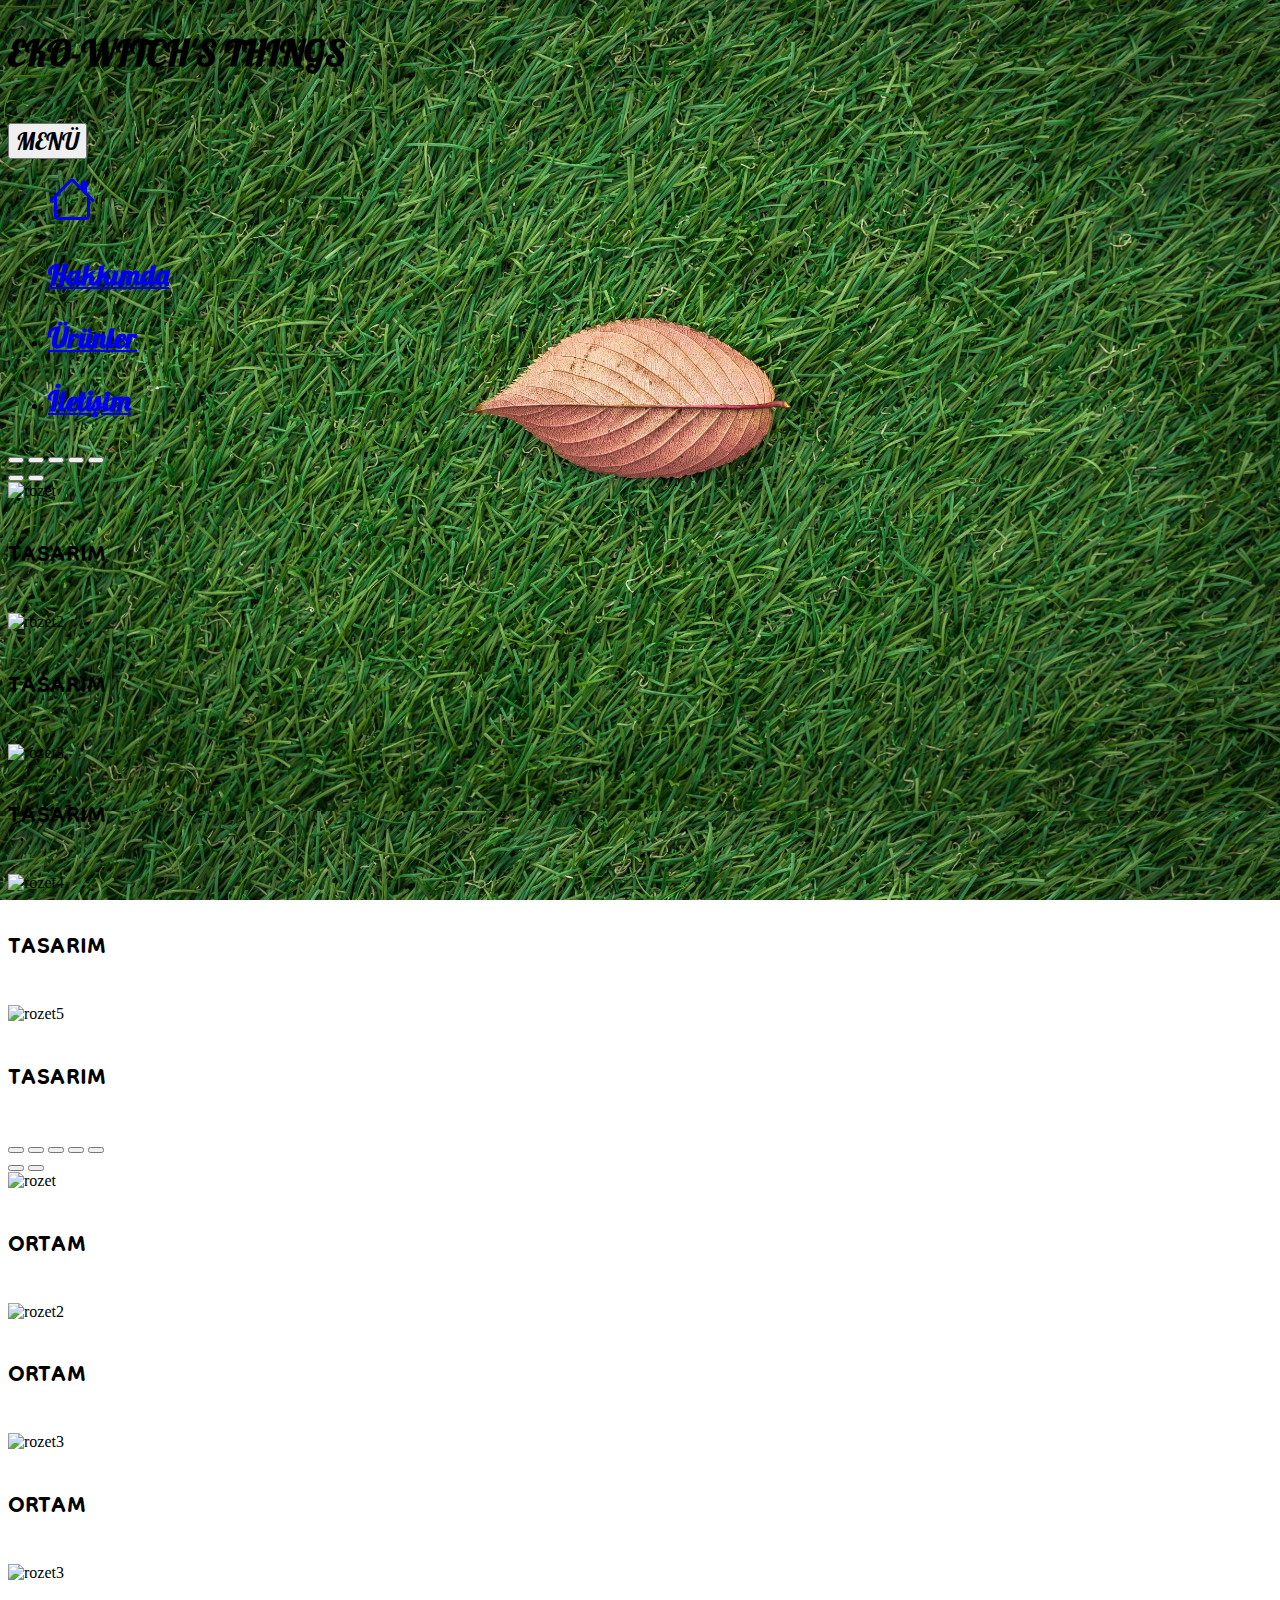
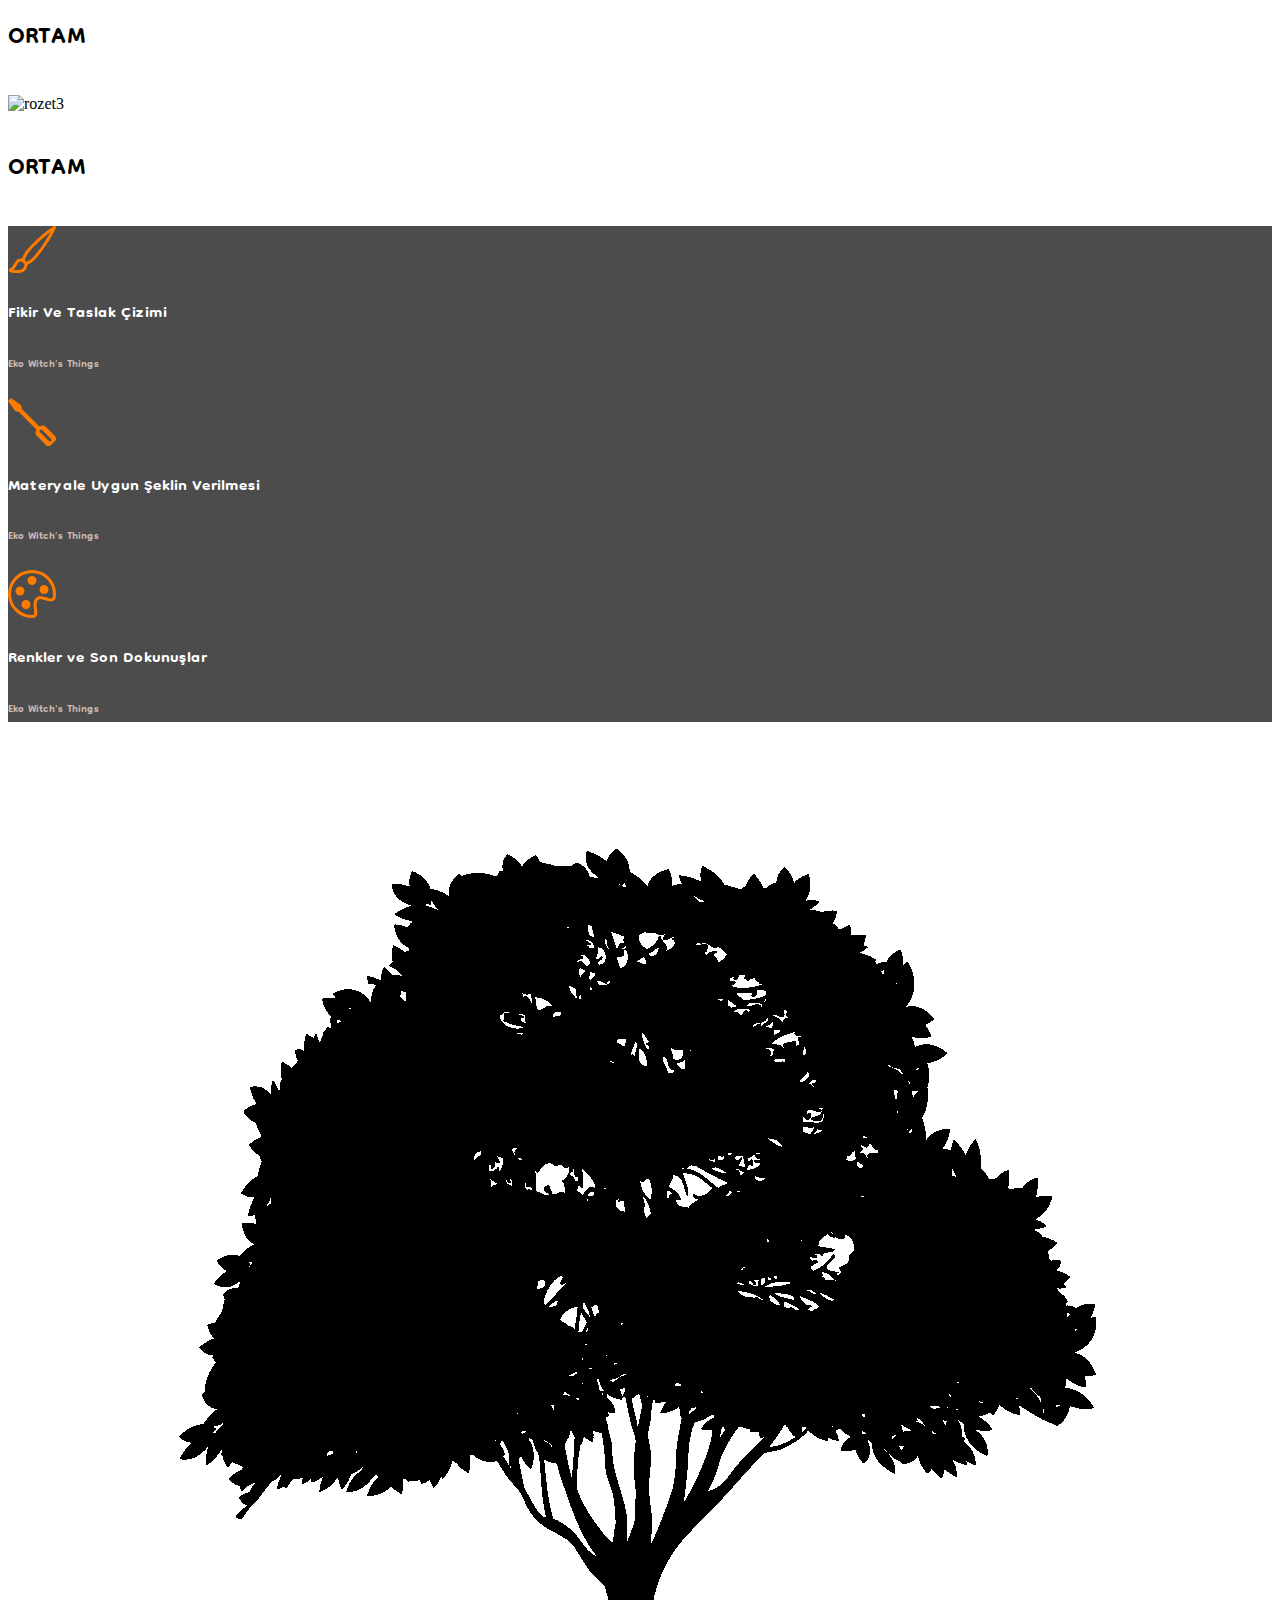
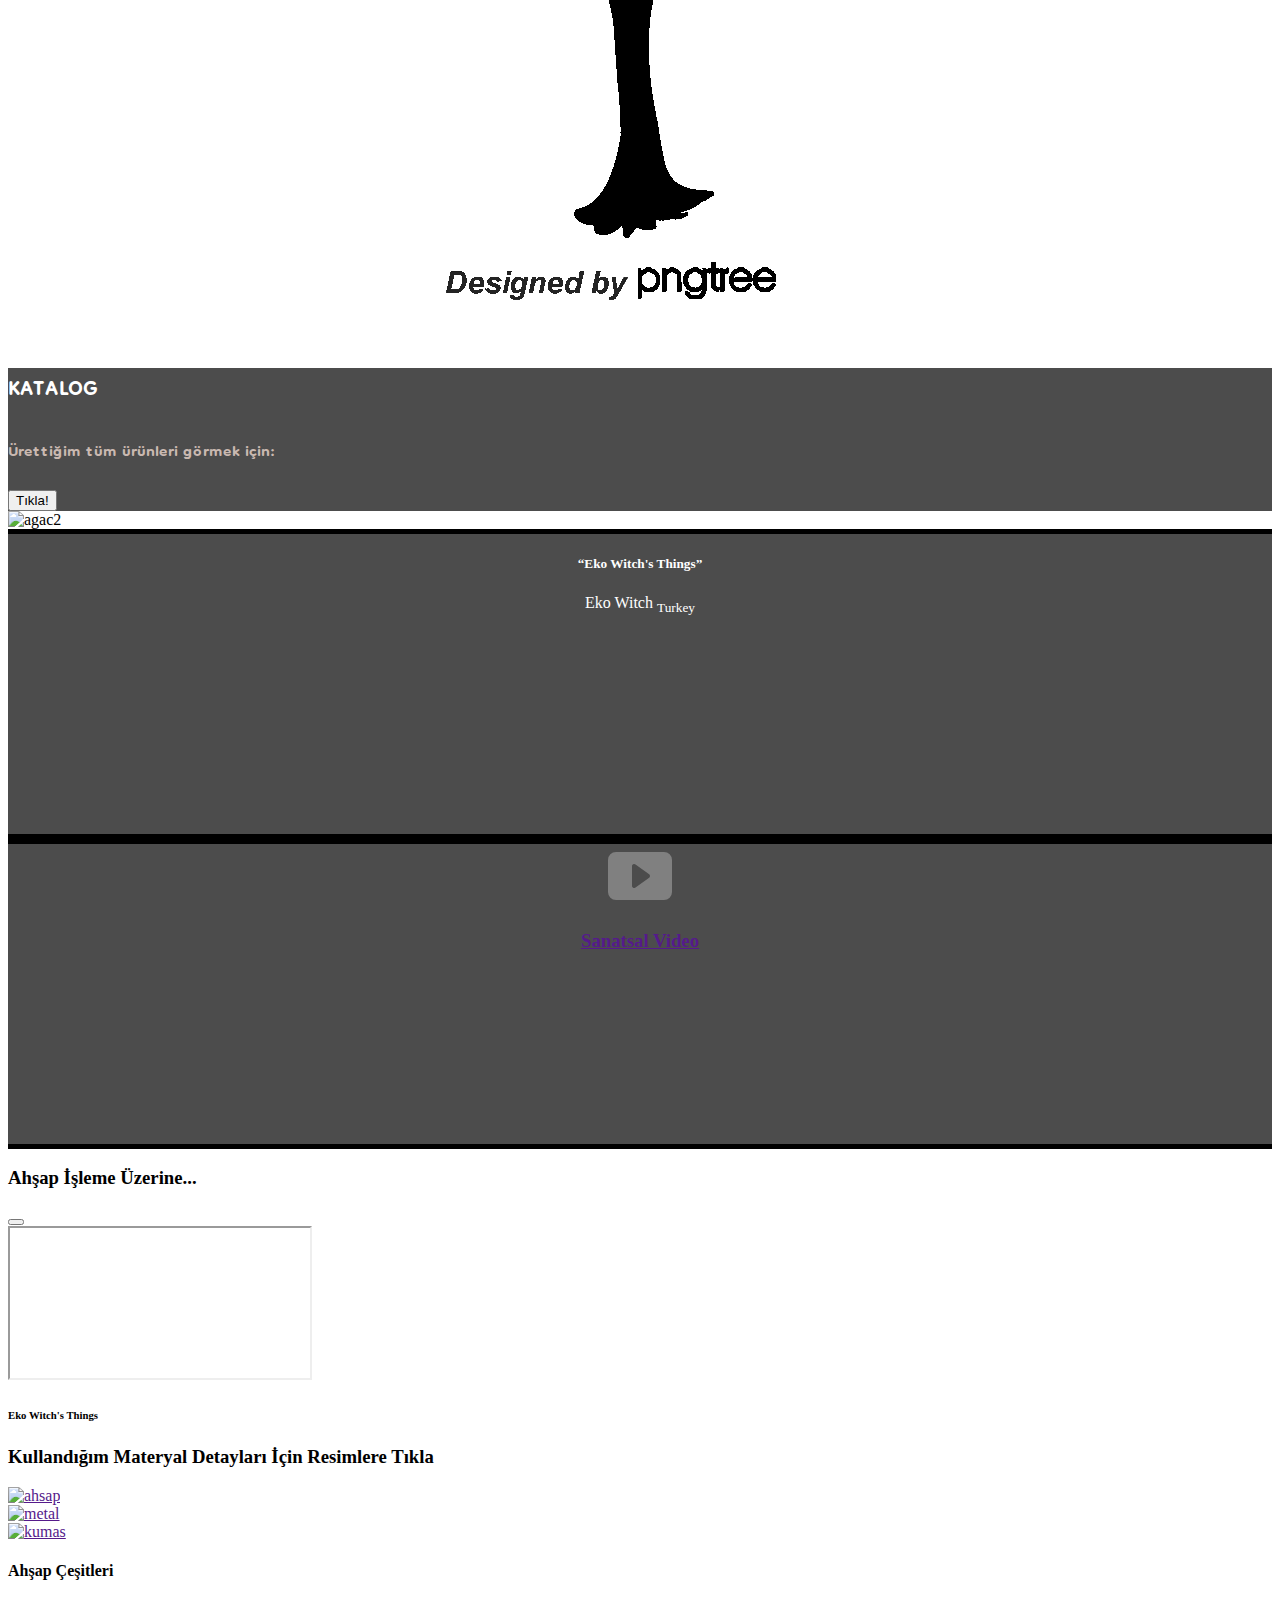
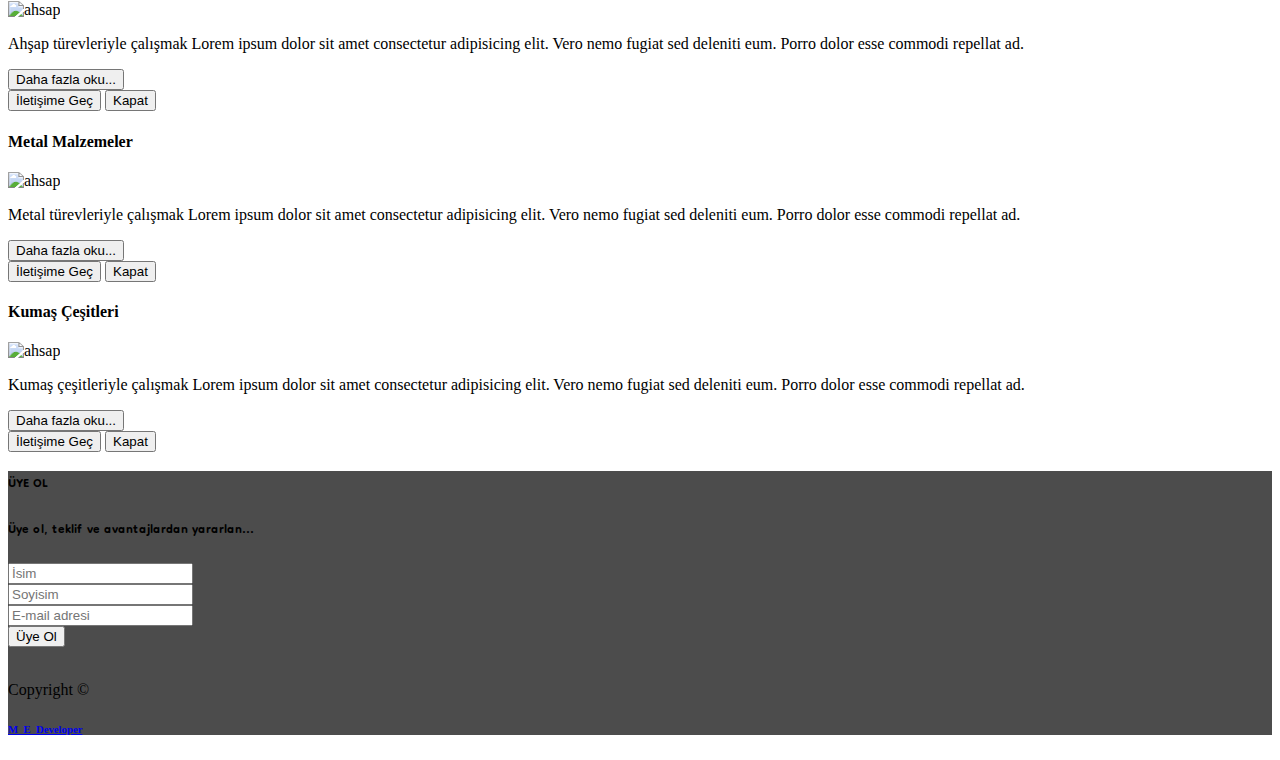
==== commit d33ec67a: "2" ====
--- a/index.html
+++ b/index.html
@@ -16,19 +16,7 @@
     <link rel="stylesheet" href="style.css">
     <link rel="preconnect" href="https://fonts.googleapis.com">
     <link rel="preconnect" href="https://fonts.gstatic.com" crossorigin>
-    <link href="https://fonts.googleapis.com/css2?family=Lobster&display=swap" rel="stylesheet">
-    <link rel="preconnect" href="https://fonts.googleapis.com">
-    <link rel="preconnect" href="https://fonts.gstatic.com" crossorigin>
-    <link href="https://fonts.googleapis.com/css2?family=Lobster&family=Lobster+Two:wght@700&display=swap"
-        rel="stylesheet">
-    <link rel="preconnect" href="https://fonts.googleapis.com">
-    <link rel="preconnect" href="https://fonts.gstatic.com" crossorigin>
-    <link
-        href="https://fonts.googleapis.com/css2?family=Lobster&family=Lobster+Two:wght@700&family=Zen+Kurenaido&display=swap"
-        rel="stylesheet">
-    <link rel="preconnect" href="https://fonts.googleapis.com">
-    <link rel="preconnect" href="https://fonts.gstatic.com" crossorigin>
-    <link href="https://fonts.googleapis.com/css2?family=Abel&display=swap" rel="stylesheet">
+    <link href="https://fonts.googleapis.com/css2?family=Dongle:wght@300&family=Lobster&display=swap" rel="stylesheet">
 </head>
 
 <body class="bg-dark">
@@ -63,21 +51,21 @@
             </button>
             <div class="collapse navbar-collapse" id="menu">
                 <ul class="navbar-nav">
-                    <li class="pe-4 nav-item border-bottom border-dark"><a href="index.html" class="nav-link"><svg
-                                xmlns="http://www.w3.org/2000/svg" width="3rem" height="3rem" fill="currentColor"
-                                class="bi bi-house" viewBox="0 0 16 16">
+                    <li class="pe-4 nav-item border-bottom border-dark"><a href="index.html"
+                            class="nav-link text-light"><svg xmlns="http://www.w3.org/2000/svg" width="3rem"
+                                height="3rem" fill="currentColor" class="bi bi-house" viewBox="0 0 16 16">
                                 <path fill-rule="evenodd"
                                     d="M2 13.5V7h1v6.5a.5.5 0 0 0 .5.5h9a.5.5 0 0 0 .5-.5V7h1v6.5a1.5 1.5 0 0 1-1.5 1.5h-9A1.5 1.5 0 0 1 2 13.5zm11-11V6l-2-2V2.5a.5.5 0 0 1 .5-.5h1a.5.5 0 0 1 .5.5z" />
                                 <path fill-rule="evenodd"
                                     d="M7.293 1.5a1 1 0 0 1 1.414 0l6.647 6.646a.5.5 0 0 1-.708.708L8 2.207 1.354 8.854a.5.5 0 1 1-.708-.708L7.293 1.5z" />
                             </svg></a></li>
-                    <li class="nav-item"><a href="about.html" class="nav-link">
+                    <li class="nav-item"><a href="about.html" class="nav-link text-light">
                             <h3>Hakkımda</h3>
                         </a></li>
-                    <li class="nav-item"><a href="products.html" class="nav-link">
+                    <li class="nav-item"><a href="products.html" class="nav-link text-light">
                             <h3>Ürünler</h3>
                         </a></li>
-                    <li class="nav-item"><a href="contact.html" class="nav-link">
+                    <li class="nav-item"><a href="contact.html" class="nav-link text-light">
                             <h3>İletişim</h3>
                         </a></li>
                 </ul>
@@ -350,8 +338,8 @@
     <div class="container">
         <div class="row my-3">
             <div class="materyal inline h-100 col-4"><a href="" data-bs-toggle="modal" data-bs-target="#mat1"><img
-                        class="d-inline-block w-100 h-75 rounded border border-secondary rounded-3" src="./photo/ahsap.jpg"
-                        alt="ahsap"></a></div>
+                        class="d-inline-block w-100 h-75 rounded border border-secondary rounded-3"
+                        src="./photo/ahsap.jpg" alt="ahsap"></a></div>
             <div class="materyal inline h-100 col-4"><a href="" data-bs-toggle="modal" data-bs-target="#mat2"><img
                         class="w-100 h-75 rounded border border-secondary rounded-3" src="./photo/metal.jpg"
                         alt="metal"></a></div>
--- a/style.css
+++ b/style.css
@@ -12,12 +12,17 @@
   border-top: 5px solid rgb(0, 0, 0);
   border-bottom: 5px solid rgb(0, 0, 0);
 }
+
 .overlay {
   position: absolute;
   top: 0;
   left: 0;
   width: 100%;
   height: 100%;
+  background-color: rgba(0, 0, 0, 0.7);
+}
+.overlay2 {
+  position: absolute;
   background-color: rgba(0, 0, 0, 0.7);
 }
 
@@ -82,8 +87,7 @@
 .navbar-brand,
 .navbar-toggler,
 .nav-link {
-  font-family: 'Lobster Two', cursive;
-  color: rgb(255, 255, 255) !important;
+  font-family: 'Lobster', cursive;
   font-size: x-large;
 }
 
@@ -103,7 +107,7 @@
 }
 
 .carousel-caption, .comment {
-  font-family: 'Zen Kurenaido', sans-serif;
+  font-family: 'Dongle', sans-serif;
   font-size: x-large;
 }
 
@@ -113,11 +117,11 @@
 
 .asamaheading {
   color: rgb(255, 255, 255);
-  font-family: 'Abel', sans-serif;
+  font-family: 'Dongle', sans-serif;
 }
 
 .asamatext {
-  font-family: 'Abel', sans-serif;
+  font-family: 'Dongle', sans-serif;
   color: rgb(202, 185, 177);
 }
 .video-modal {
@@ -167,7 +171,7 @@
   background-color: rgba(0, 0, 0, 0.7);
 }
 .zen{
-  font-family: 'Zen Kurenaido', sans-serif;
+  font-family: 'Dongle', sans-serif;
 }
 .comment{
   min-height: 15em;
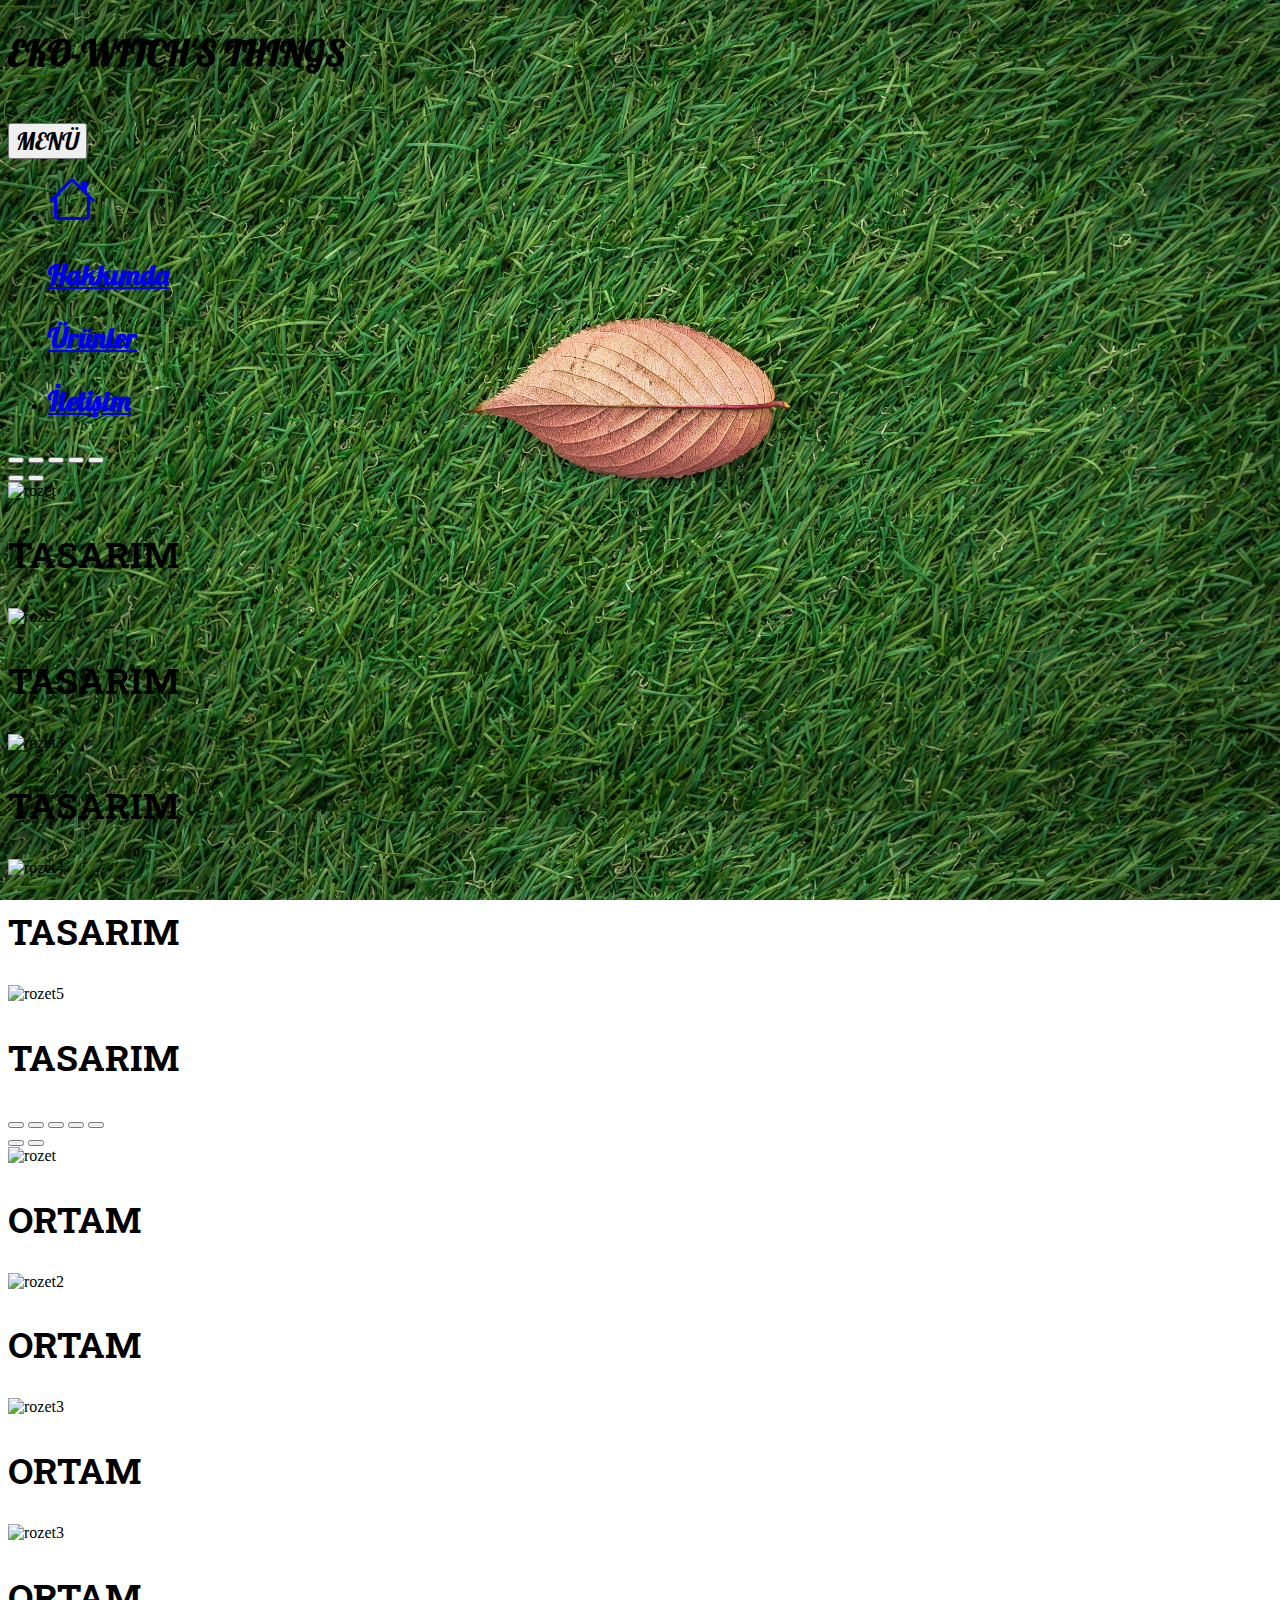
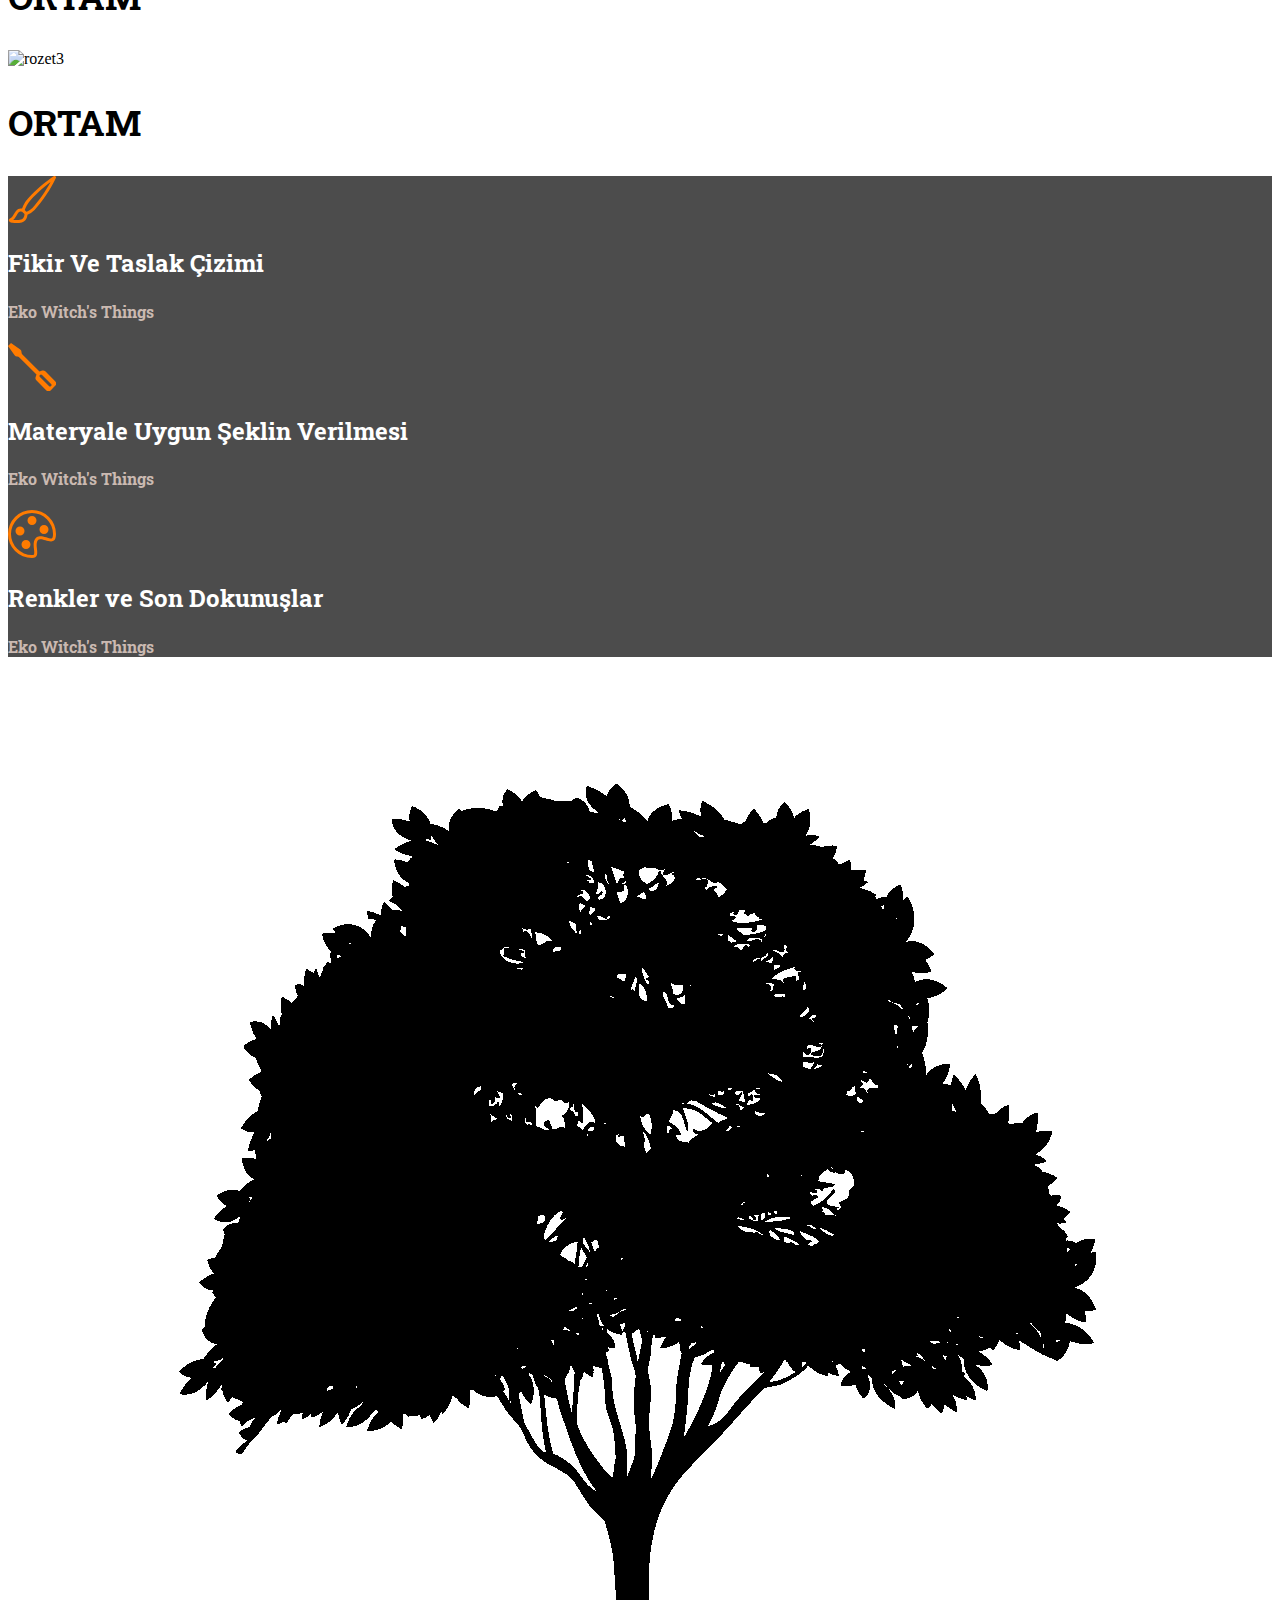
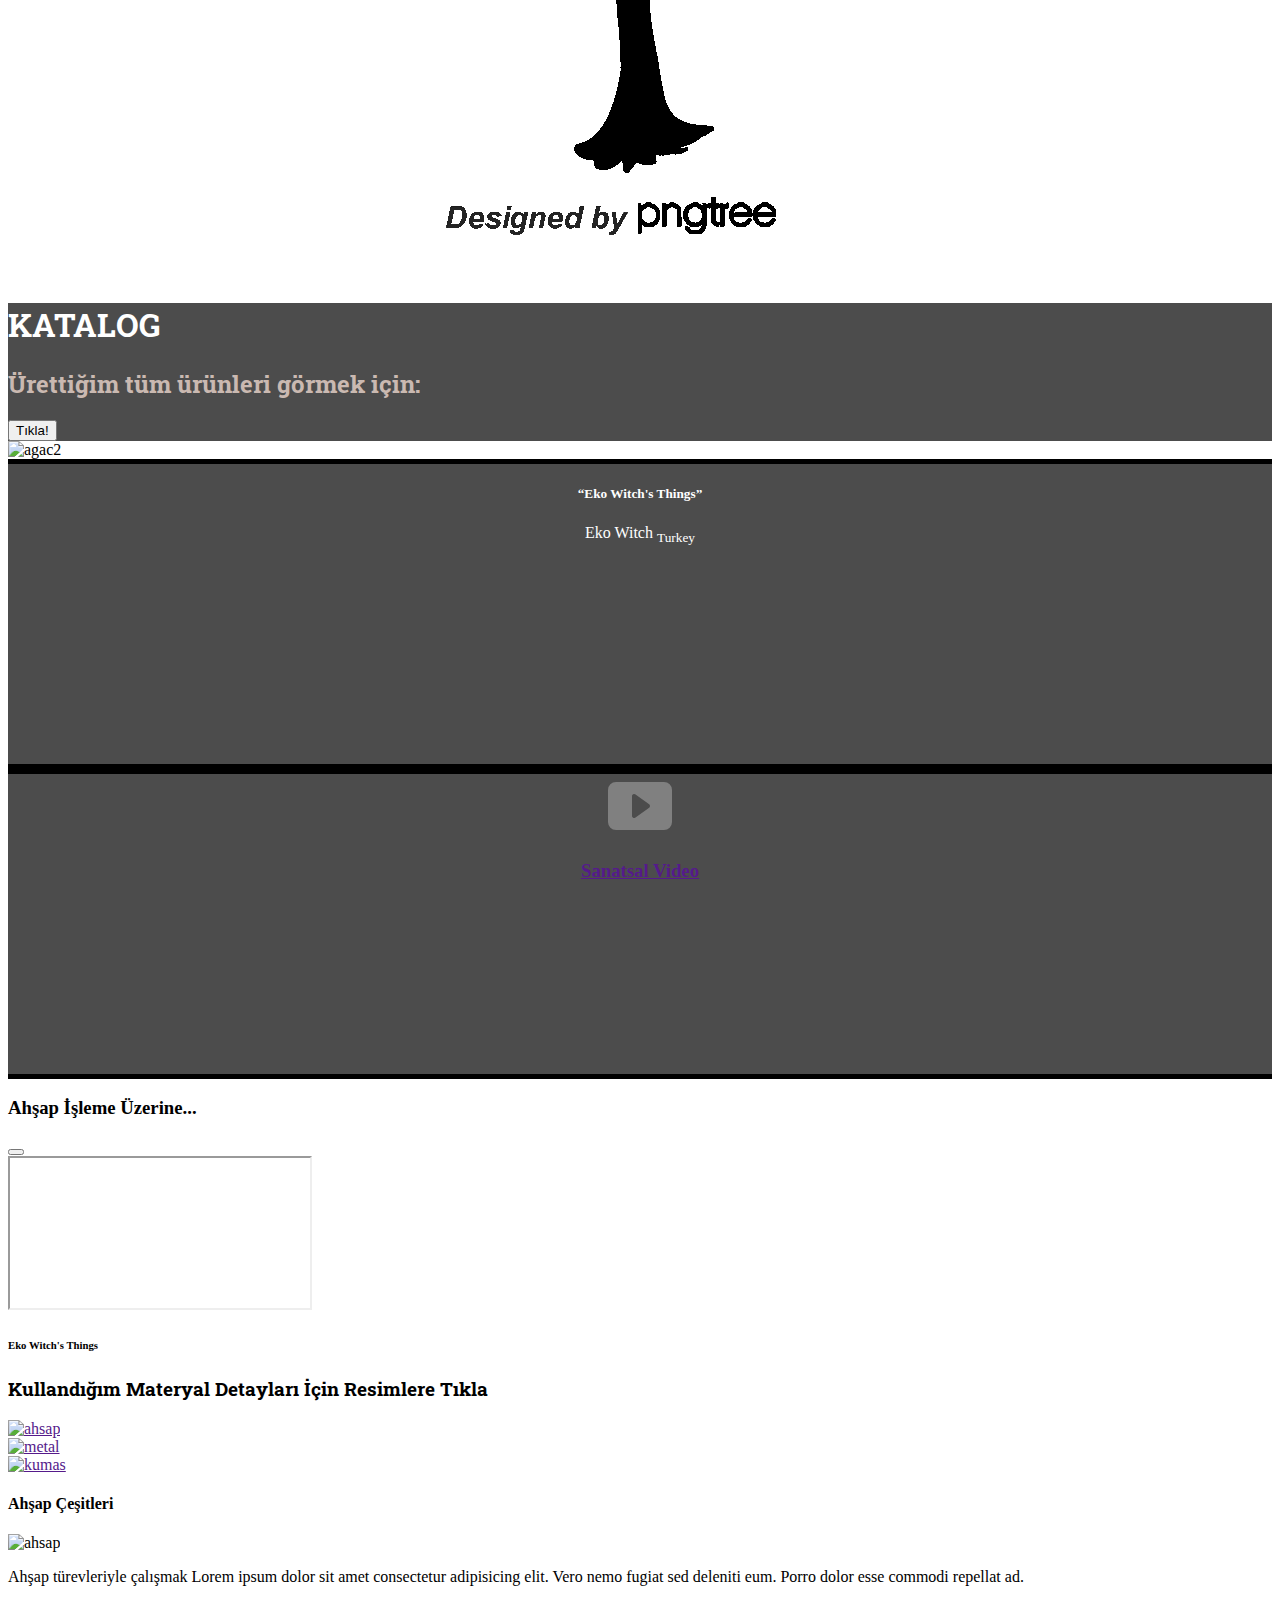
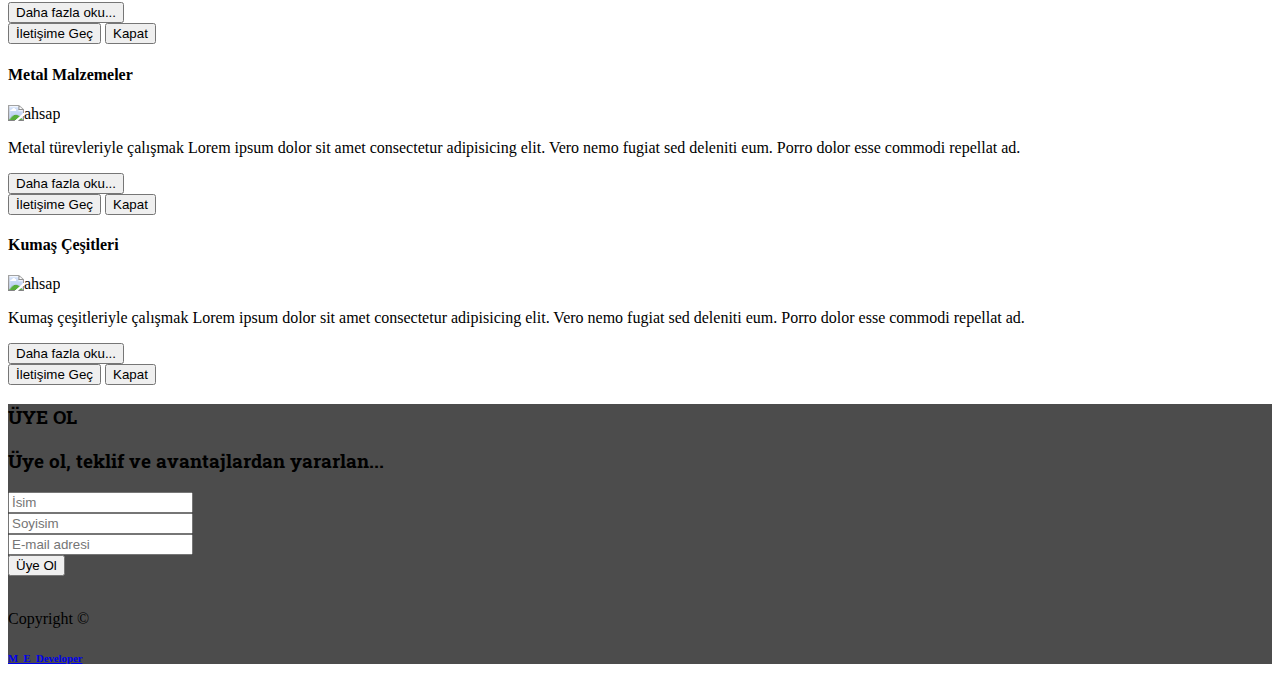
==== commit 91fc1e63: "8" ====
--- a/index.html
+++ b/index.html
@@ -16,7 +16,7 @@
     <link rel="stylesheet" href="style.css">
     <link rel="preconnect" href="https://fonts.googleapis.com">
     <link rel="preconnect" href="https://fonts.gstatic.com" crossorigin>
-    <link href="https://fonts.googleapis.com/css2?family=Dongle:wght@300&family=Lobster&display=swap" rel="stylesheet">
+    <link href="https://fonts.googleapis.com/css2?family=Lobster&family=Roboto+Slab:wght@300&display=swap" rel="stylesheet">
 </head>
 
 <body class="bg-dark">
@@ -334,7 +334,7 @@
 
     <!-- ------------------------------------PHOTO GALLERY MODAL------------------------------- -->
 
-    <h3 class="text-center text-light p-3 mt-3">Kullandığım Materyal Detayları İçin Resimlere Tıkla</h3>
+    <h3 class="text-center text-light p-3 mt-5 zen">Kullandığım Materyal Detayları İçin Resimlere Tıkla</h3>
     <div class="container">
         <div class="row my-3">
             <div class="materyal inline h-100 col-4"><a href="" data-bs-toggle="modal" data-bs-target="#mat1"><img
--- a/style.css
+++ b/style.css
@@ -107,8 +107,7 @@
 }
 
 .carousel-caption, .comment {
-  font-family: 'Dongle', sans-serif;
-  font-size: x-large;
+  font-family: 'Roboto Slab', serif;  font-size: x-large;
 }
 
 .asamalar {
@@ -117,12 +116,10 @@
 
 .asamaheading {
   color: rgb(255, 255, 255);
-  font-family: 'Dongle', sans-serif;
-}
+  font-family: 'Roboto Slab', serif;}
 
 .asamatext {
-  font-family: 'Dongle', sans-serif;
-  color: rgb(202, 185, 177);
+  font-family: 'Roboto Slab', serif;  color: rgb(202, 185, 177);
 }
 .video-modal {
   position: relative;
@@ -171,8 +168,7 @@
   background-color: rgba(0, 0, 0, 0.7);
 }
 .zen{
-  font-family: 'Dongle', sans-serif;
-}
+  font-family: 'Roboto Slab', serif;}
 .comment{
   min-height: 15em;
 }
